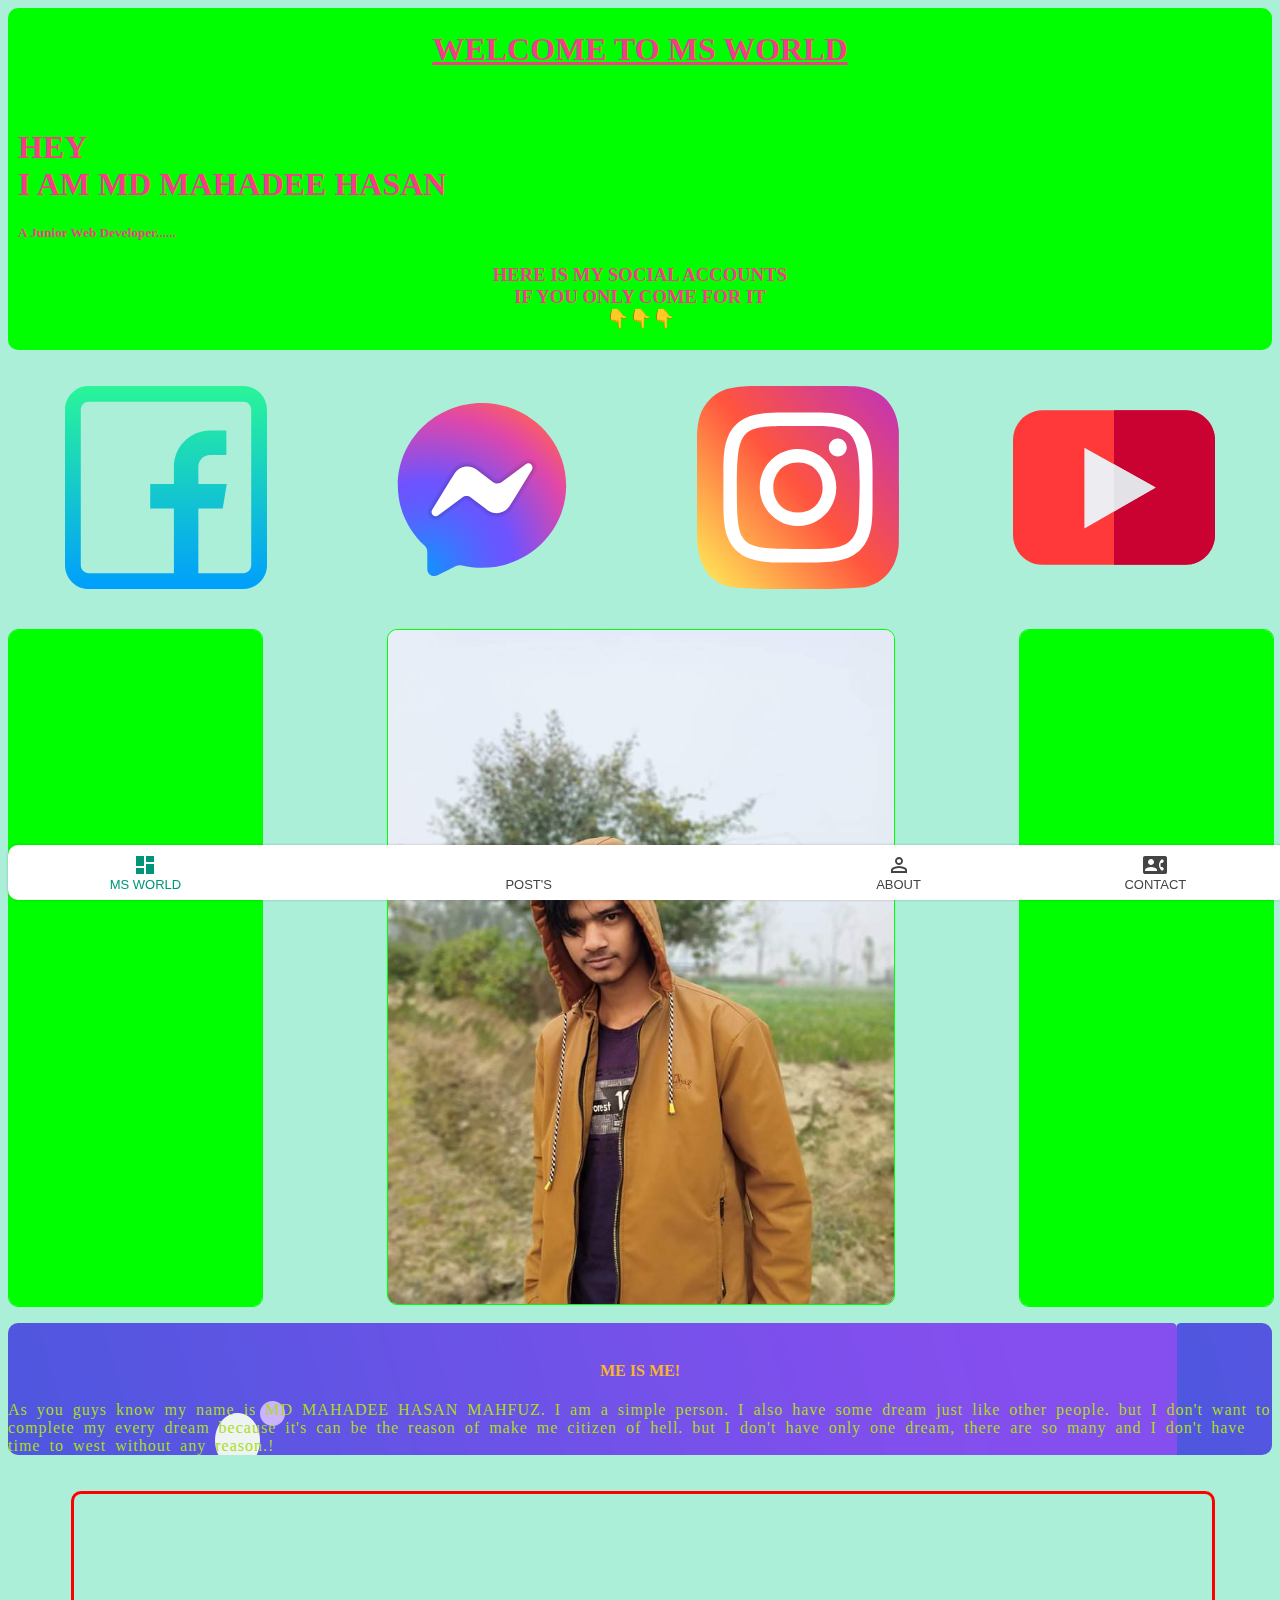
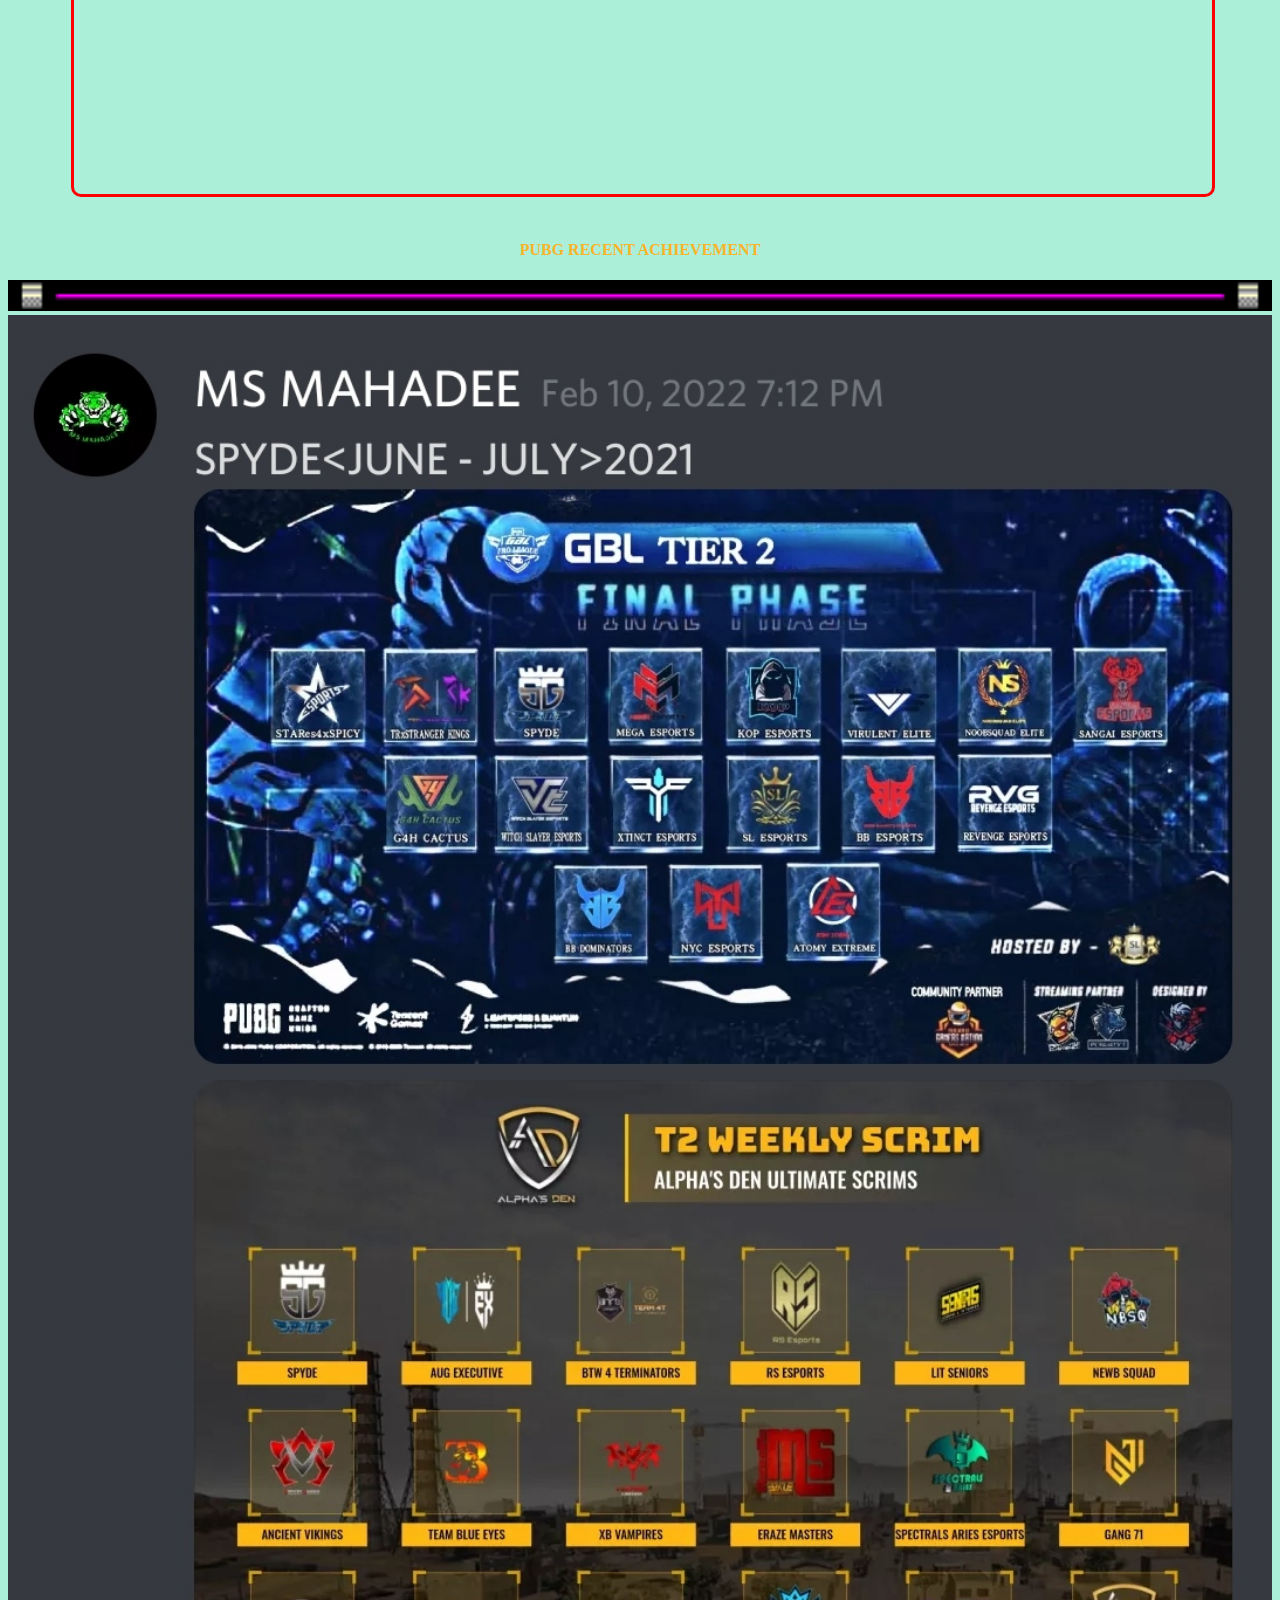
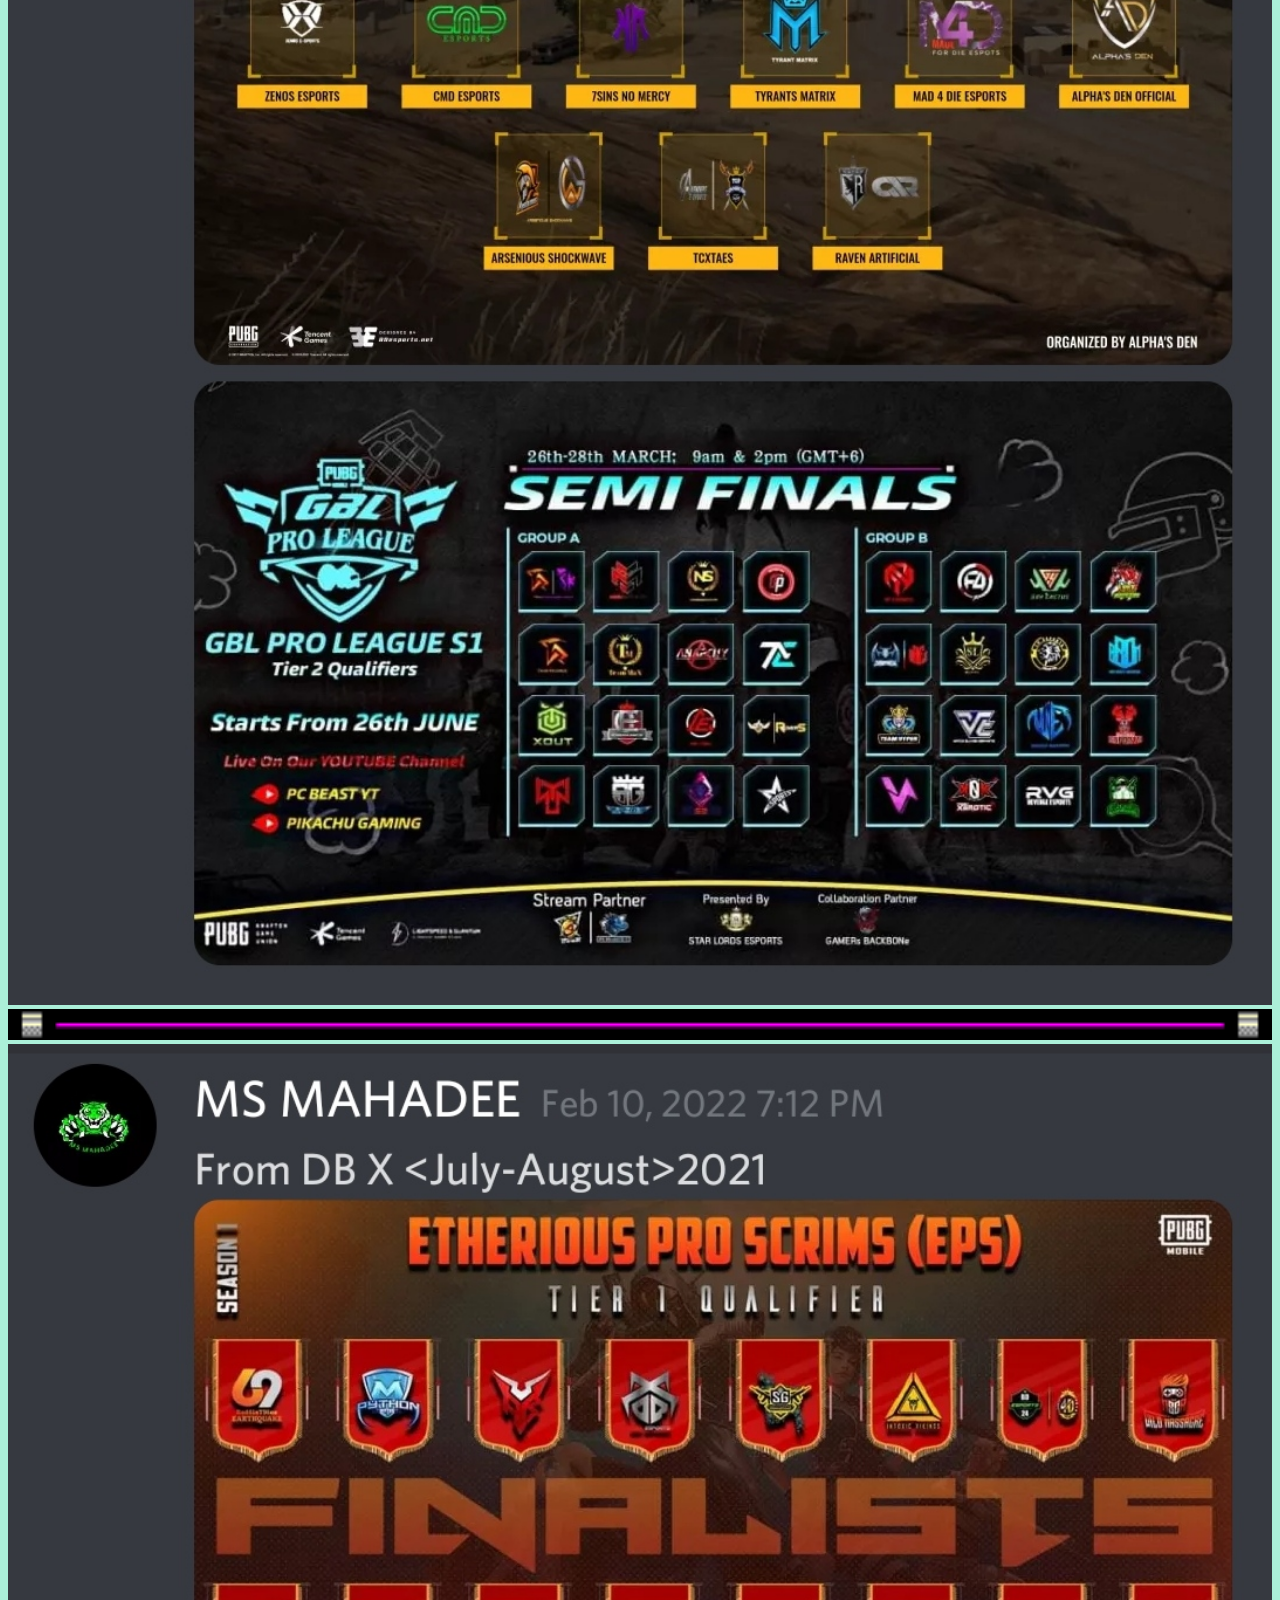
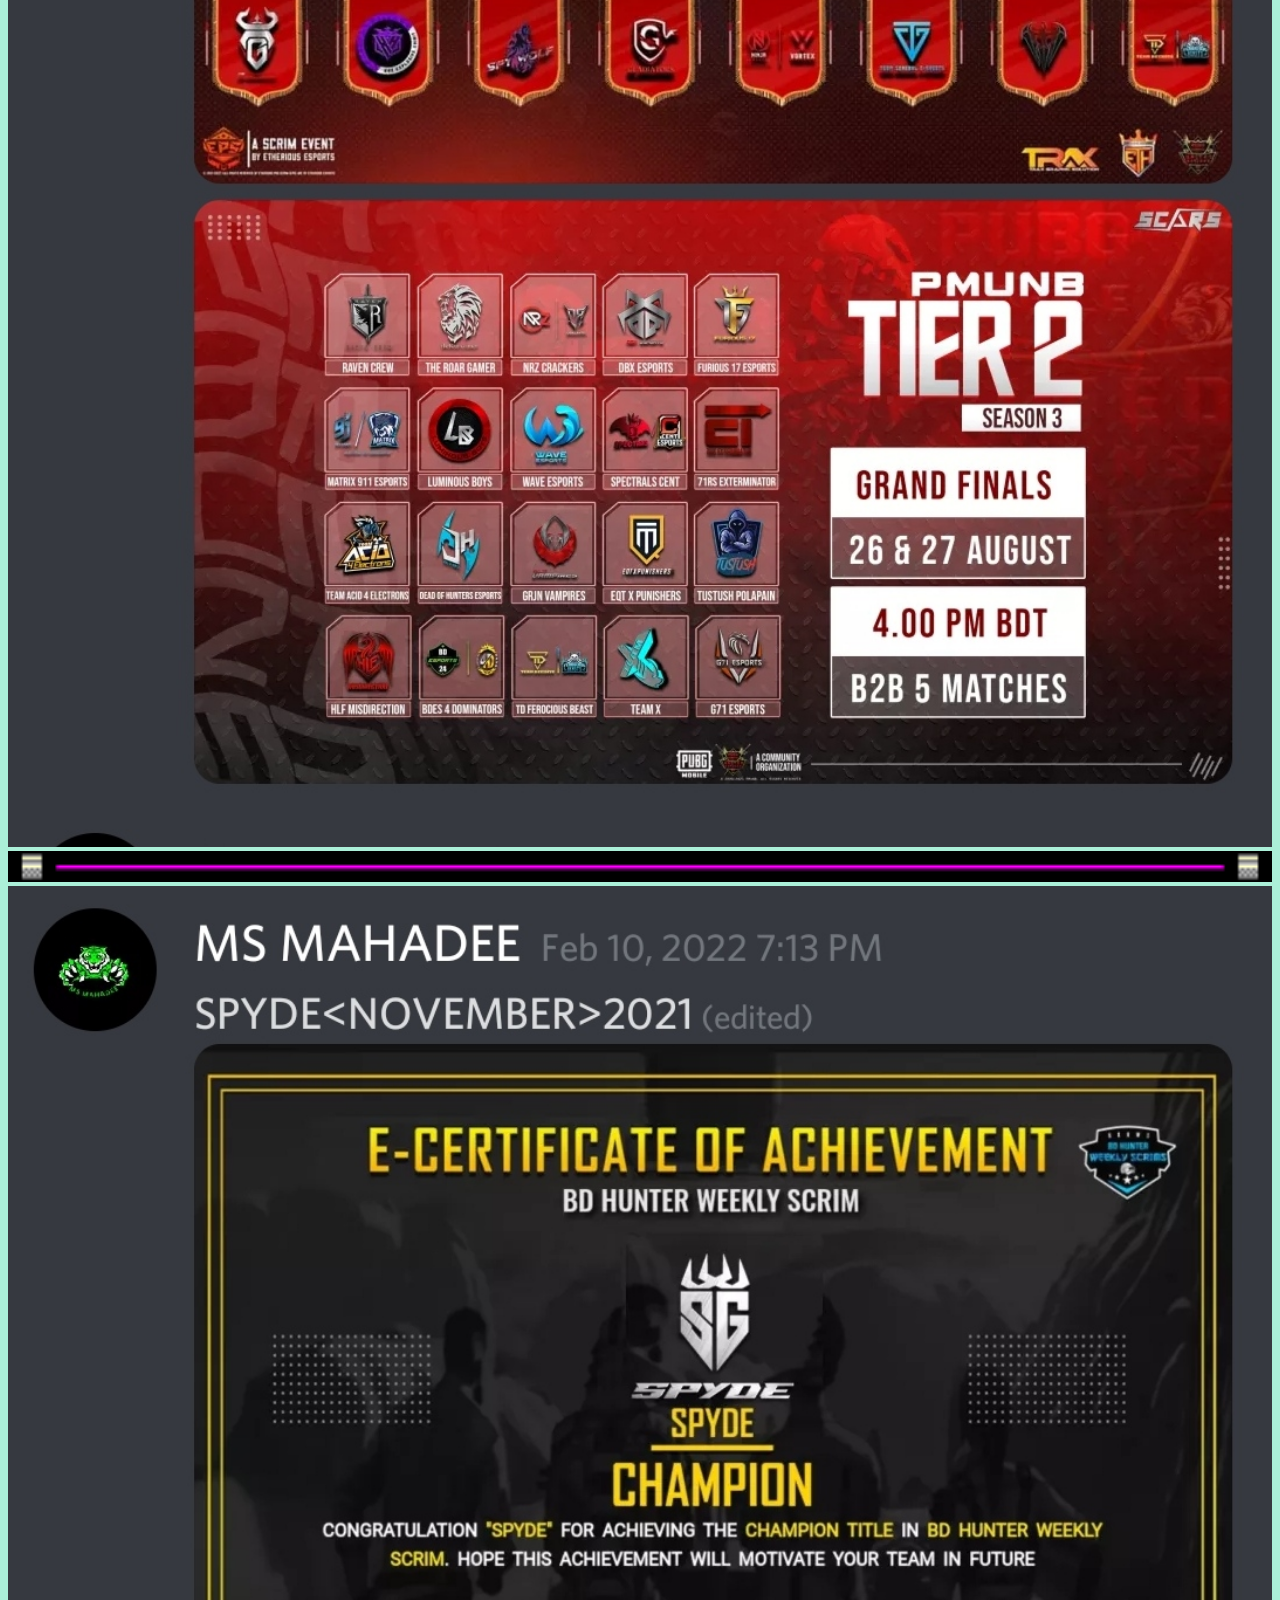
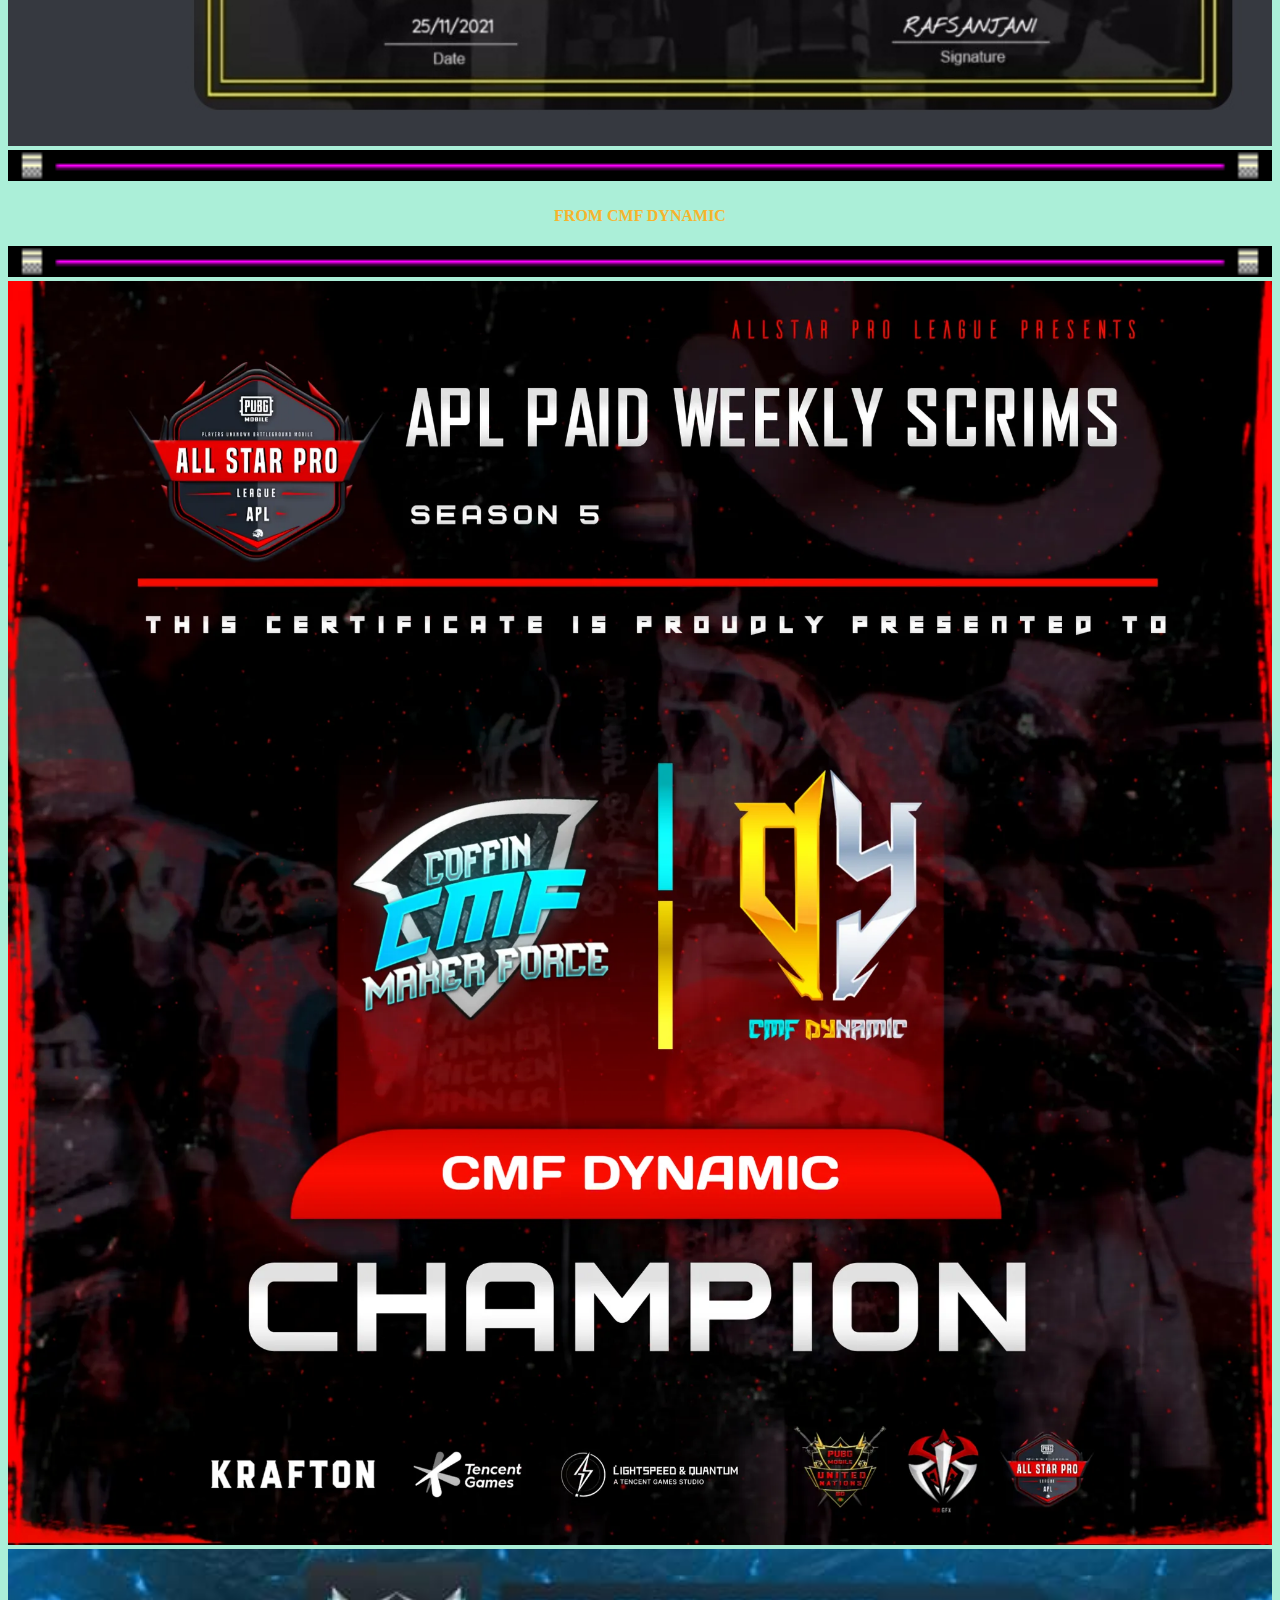
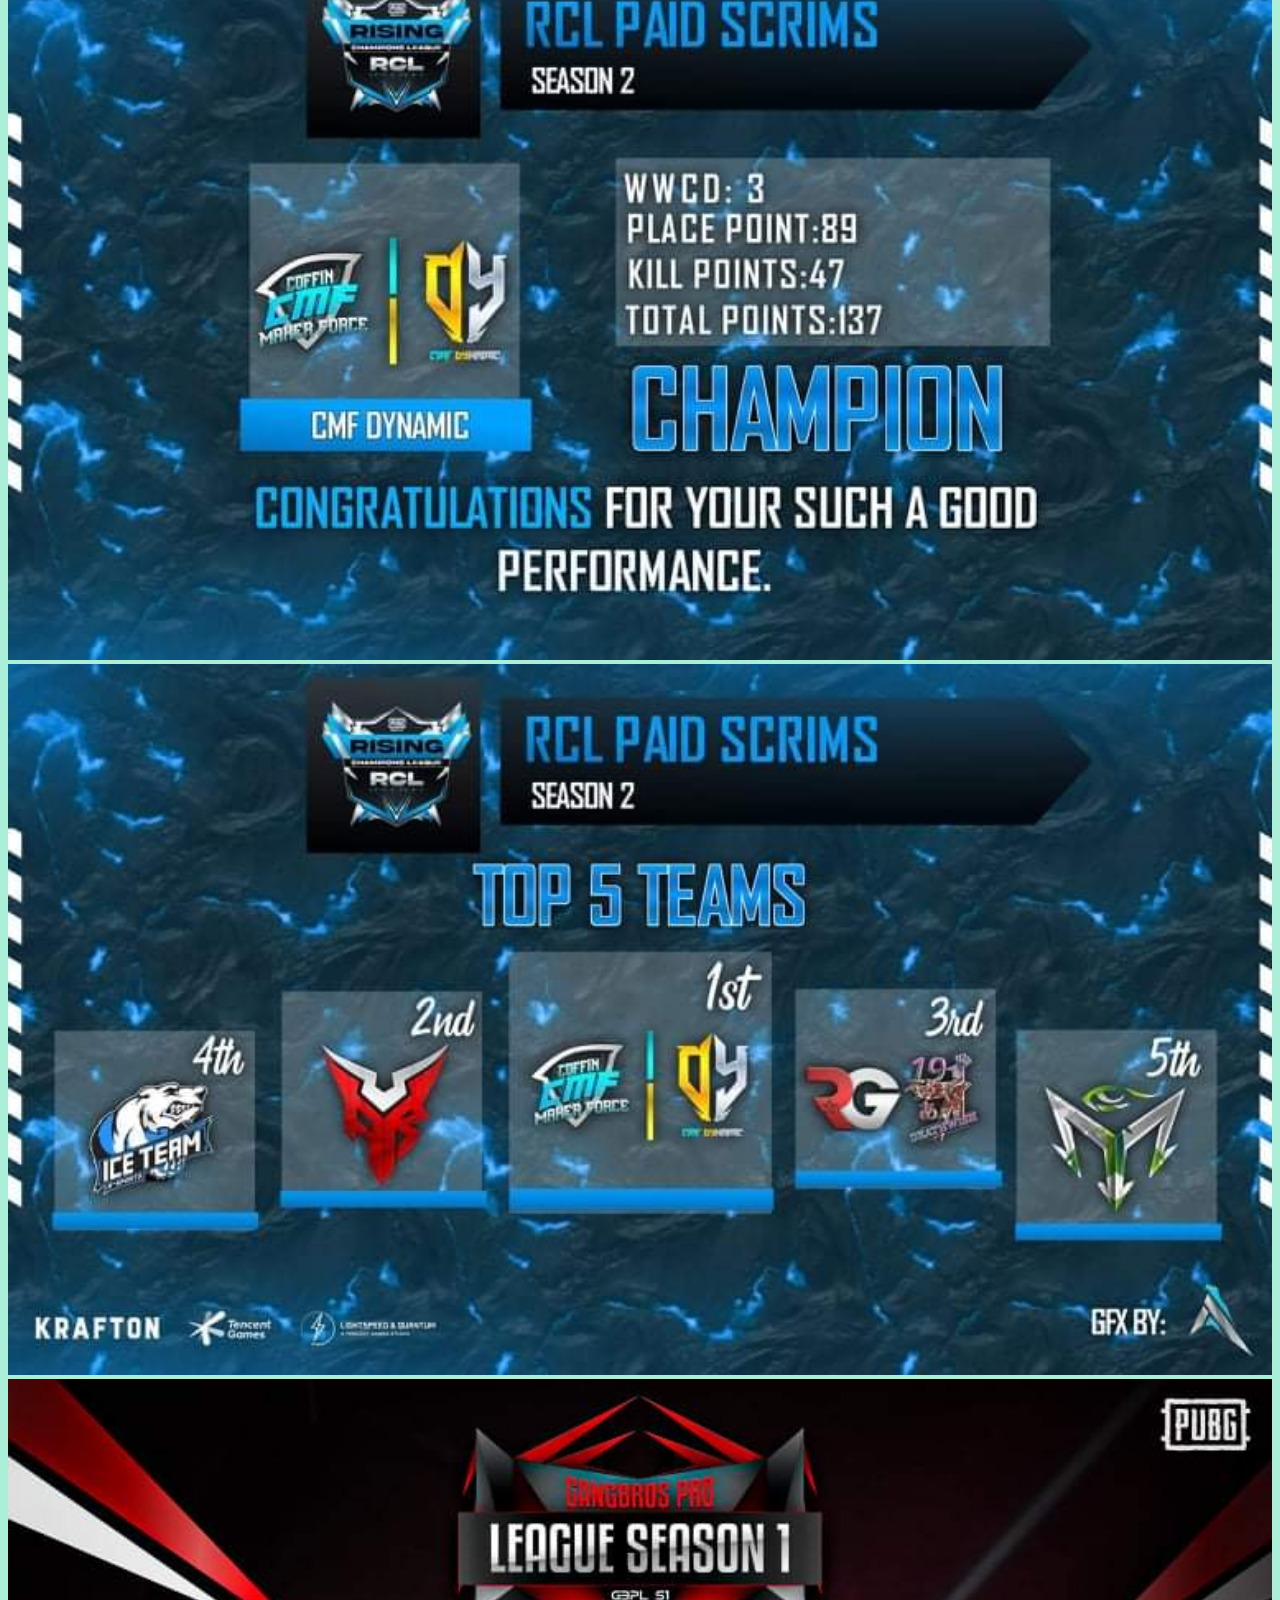
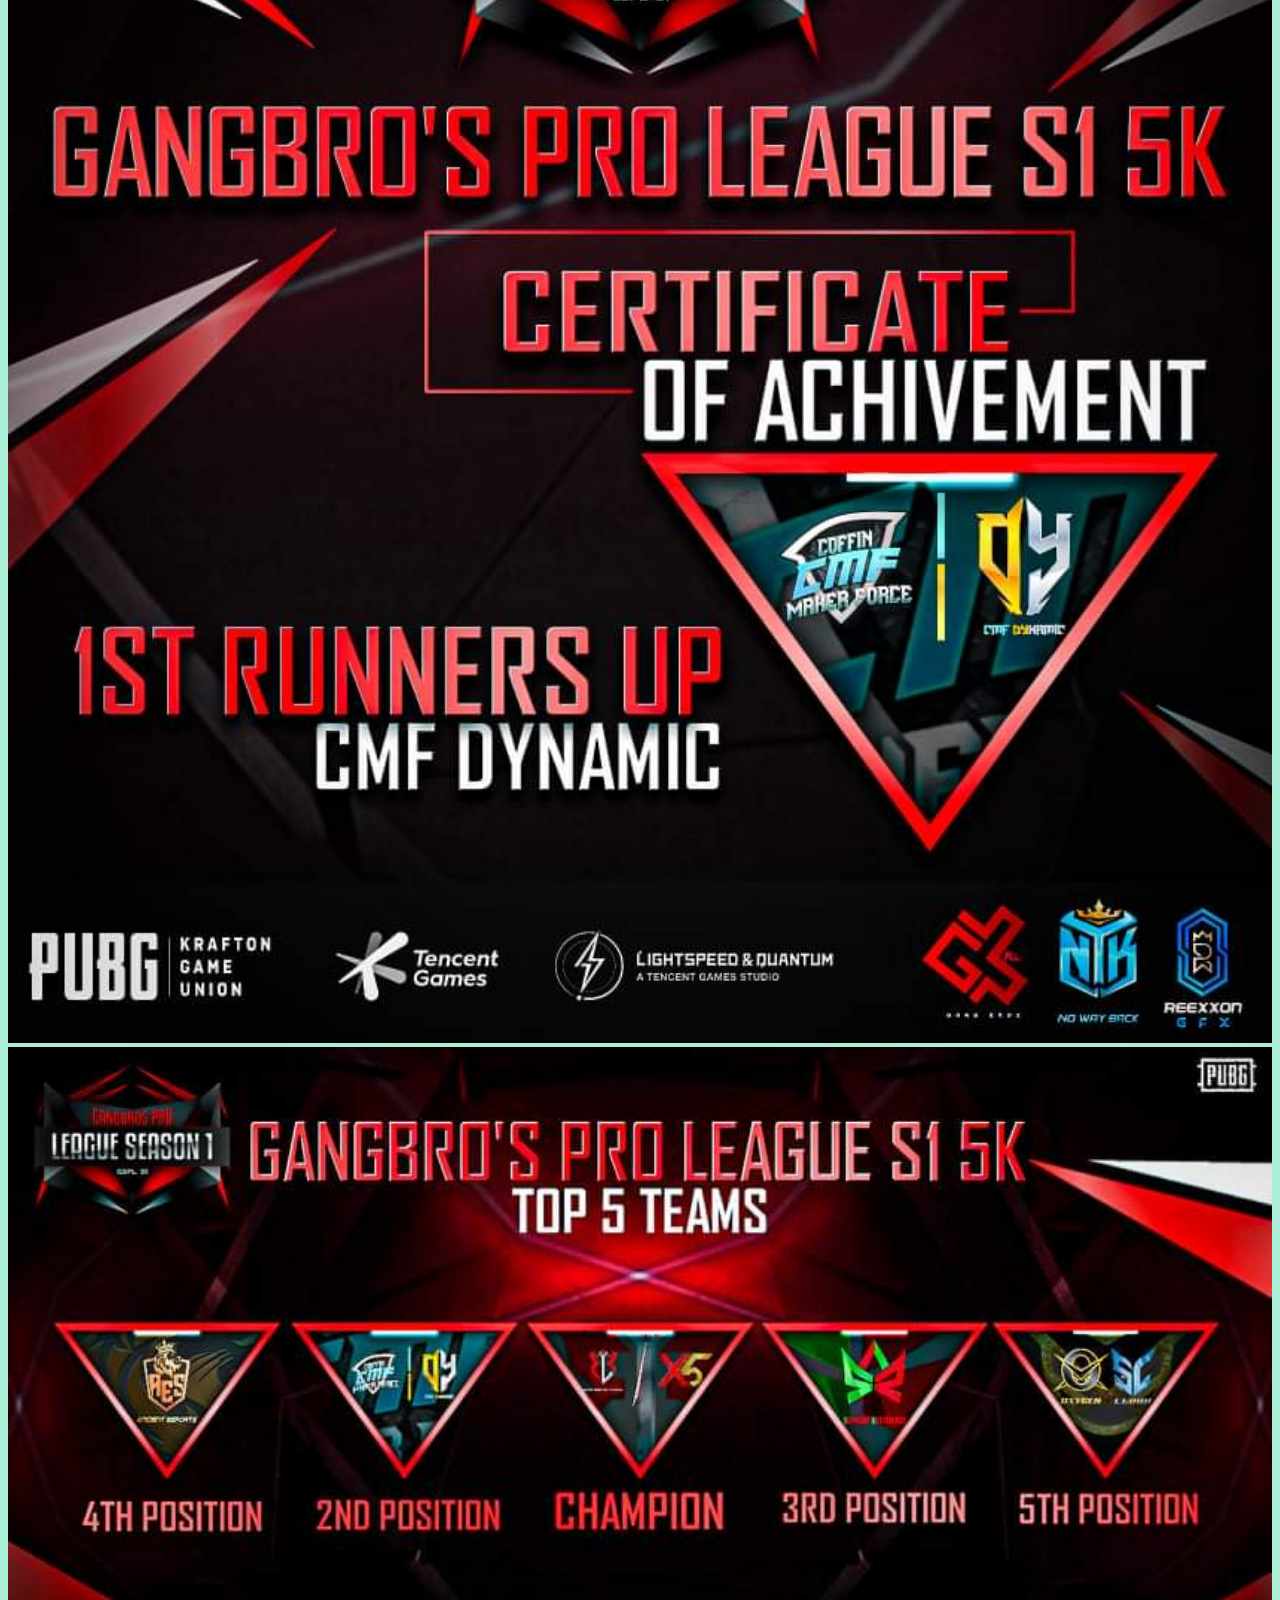
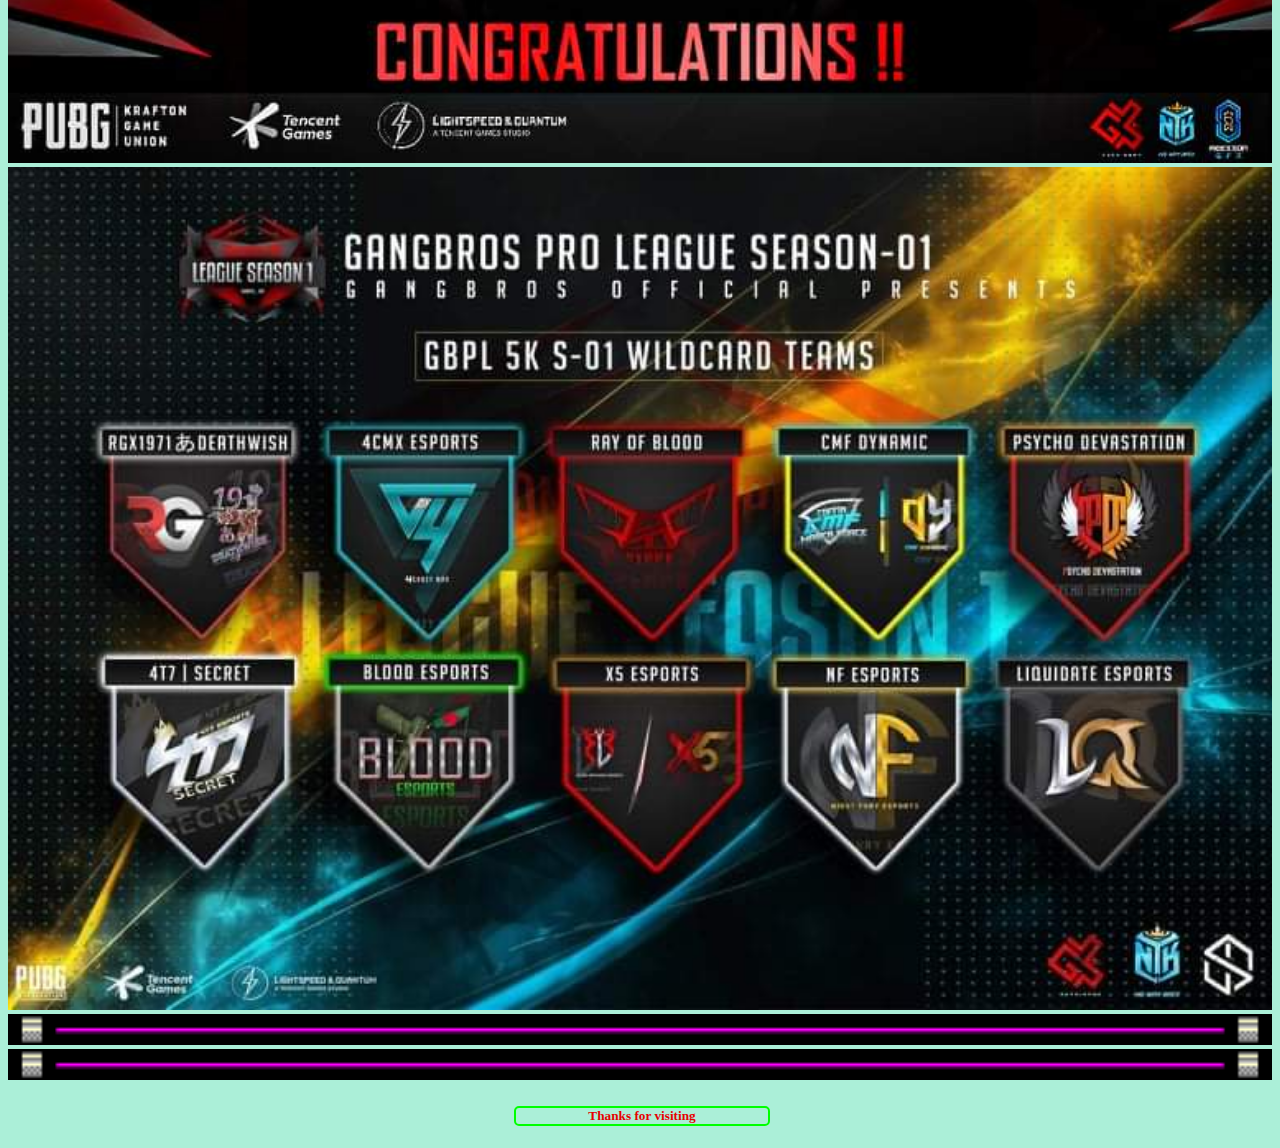
==== index.html @ 8af1c3a8 "nav" ====
<!DOCTYPE html>
<html lang="en">
<head>
  <meta charset="UTF-8">
  <meta name="viewport" content="width=device-width, initial-scale=1.0">
  <link rel="stylesheet" href="css/index1.css">
  <title>MS_MAHADEE</title>
  <link href="https://fonts.googleapis.com/icon?family=Material+Icons" rel="stylesheet">
  <link rel="shortcut icon" type="image" href="img/ms.png">
</head>
<body>
  <div class="header">
      <a href="index.html" class="nav active_nav">
        <i class="material-icons nav__icon">dashboard</i>
        <span>MS WORLD</span>
      </a>
      <a href="index4.html" class="nav">
        <i class="material-icons nav__icon">auto_awesome</i>
        <span>POST'S</span>
      </a>
      <a href="about.html" class="nav">
        <i class="material-icons nav__icon">perm_identity</i>
        <span>ABOUT</span>
      </a>
      <a href="contact.html" class="nav">
        <i class="material-icons nav__icon">contact_phone</i>
        <span>CONTACT</span>
      </a>
    <!--<a class="nav active_nav" id="nav1" href="index.html">
      <img src="svg/dashboard.svg" alt="">
      <span>msworld</span>
      </a>
    <a class="nav" id="nav4" href="index4.html">POSTS</a>
    <a class="nav" id="nav2" href="about.html">ABOUT</a>
    <a class="nav" id="nav3" href="contact.html">CONTACT</a>-->
  </div>
  <div class="container">
    <h1 style="text-align: center;" class="h1no1">WELCOME TO MS WORLD</h1><br>
    <h1>HEY<br>I AM MD MAHADEE HASAN</h1>
    <h5>A Junior Web Developer...... </h5>
    <h3 style="text-align:center;">HERE IS MY SOCIAL ACCOUNTS<br>IF YOU ONLY COME FOR IT<br>👇👇👇</h3>
  </div><br><br>
  <div class="icons">
    <a style="padding: 0px 10%;" href="https://www.facebook.com/mdmahadee.ms">
      <img border="0" alt="facebook" src="svg/facebook.svg" width="80%" height="auto">
    </a>
    <a style="padding: 0px 10%;" href="https://m.me/mdmahadee.ms">
      <img border="0" alt="facebook" src="svg/messenger.svg" width="80%" height="auto">
    </a>
    <a style="padding: 0px 10%;" href="https://www.instagram.com/mdmahadee_ms/">
      <img border="0" alt="instagram" src="svg/instagram.svg" width="80%" height="auto">
    </a>
    <a style="padding: 0px 10%;" href="https://youtube.com/channel/UC2fV2w40BQbC1uJ2sHAX72g">
      <img border="0" alt="youtube" src="svg/youtube.svg" width="80%" height="auto">
    </a><br><br>
  </div>
  <profile class="profile1">
    <img class="imgme1"src="img/lime.png" height="100%">
    <img class="imgme1"src="img/me1.jpg">
    <img class="imgme1"src="img/lime.png" height="100%">
  </profile><br>
  <div class="me">
  <br><h4>ME IS ME!</h4>
  <p1>As you guys know my name is MD MAHADEE HASAN MAHFUZ. I am a simple person. I also have some dream just like other people. but I don't want to complete my every dream because it's can be the reason of make me citizen of hell. but I don't have only one dream, there are so many and I don't have time  to west without any reason.!</p1>
  </div>
  <br>
  <br>
  <iframe width="90%" height="300px"
    src="https://www.youtube.com/embed/FETrwEu70_I">
  </iframe>
  <br><br>
  <div class="achievement">
    <h4>PUBG RECENT ACHIEVEMENT</h4>
    <img src="img/LIGHT.gif">
    <img src="img/1.png">
    <img src="img/LIGHT.gif">
    <img src="img/2.png">
    <img src="img/LIGHT.gif">
    <img src="img/3.png">
    <img src="img/LIGHT.gif">
    <h4 class="CD">FROM CMF DYNAMIC</h4>
    <img src="img/LIGHT.gif">
    <img src="img/4.png">
    <img src="img/5-1.png">
    <img src="img/5-2.png">
    <img src="img/6-1.png">
    <img src="img/6-2.png">
    <img src="img/6-3.png">
    <img src="img/LIGHT.gif">
    <img src="img/LIGHT.gif">
  </div>
  <h5 id="end">Thanks for visiting</h5>
</body>
</html>
---- css/index1.css ----
body {
  background-color:#abefd8;
  width: device-width;
  height: auto;
}
.header{
  position: fixed;
  border-radius: 10px;
    bottom: 0;
    width: 100%;
    height: 55px;
    box-shadow: 0 0 3px rgba(0, 0, 0, 0.2);
    background-color: #ffffff;
    display: flex;
    overflow-x: auto;
}
.nav{
  display: flex;
    flex-direction: column;
    align-items: center;
    justify-content: center;
    flex-grow: 1;
    min-width: 50px;
    overflow: hidden;
    white-space: nowrap;
    font-family: sans-serif;
    font-size: 13px;
    color: #444444;
    text-decoration: none;
    -webkit-tap-highlight-color: transparent;
    transition: background-color 0.1s ease-in-out;
}
.nav:hover {
    background-color: #eeeeee;
}

.active_nav{
    color: #009578;
}
.nav__icon{
  font-size: 18px;
}
/*
#nav1{
  text-decoration: none;
  color: lime;
  border: solid 2px green;
  border-radius: 5px;
  background-color: #ff007e;
}
#nav2{
  color: red;
  text-decoration: none;
  border:solid 2px green;
  border-radius: 5px;
}
#nav3{
  color: red;
  text-decoration: none;
  border:solid 2px green;
  border-radius: 5px;
}
#nav4{
  color: red;
  text-decoration: none;
  border:solid 2px green;
  border-radius: 5px;
}*/
.h1no1 {
  text-decoration-line: underline;
}
.container {
  border-radius: 10px;
  color: #f63c87;
  background-color:lime;
  height: auto;
  padding: 2px 10px;
}
.icons {
  display: grid;
  grid-template-columns: 25% 25% 25% 25%;
  text-align: center;
  width: device-width;
}
.profile1{
  display: grid;
  grid-template-columns: 20% 40% 20%;
  grid-column-gap: 10%;
}
.profile1 img {
  border: 1px solid lime;
  border-radius: 10px;
  width: 100%;
} 


h4{
  text-align: center;
  color: #f7b42d;
}
.me{
  background-image: url('../img/subscribe-bg.png');
  border-radius: 10px;
}
p1{
  text-align: center;
  color: #abdd18;
  word-spacing: 4px;
  letter-spacing: 1px;
}
iframe{
  margin-left: 5%;
  border: solid red;
  border-radius: 10px;
}
.achievement img{
  width: 100%;
  height: auto;
}
#end{
  margin-left: 40%;
  text-align: center;
  height: auto;
  width: 20%;
  color:#e60000;
  border: 2px solid lime;
  border-radius: 5px;
}
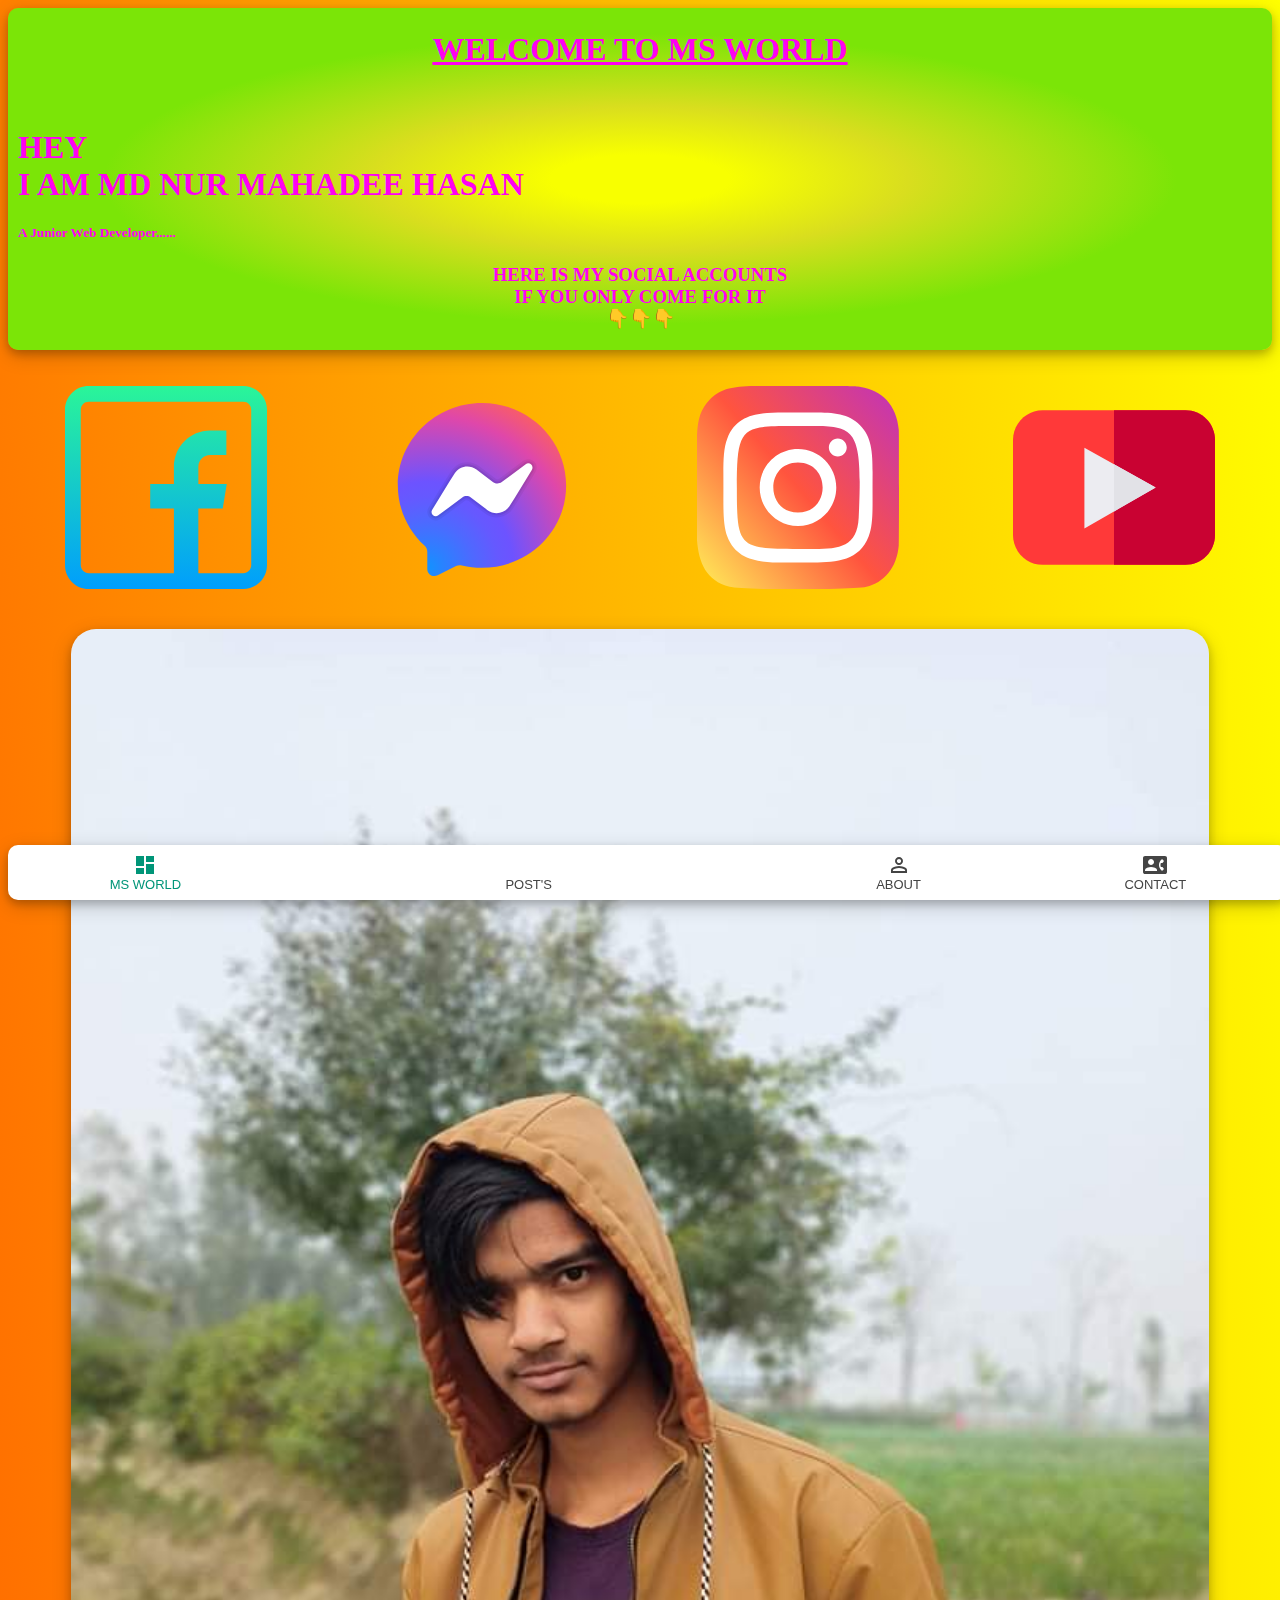
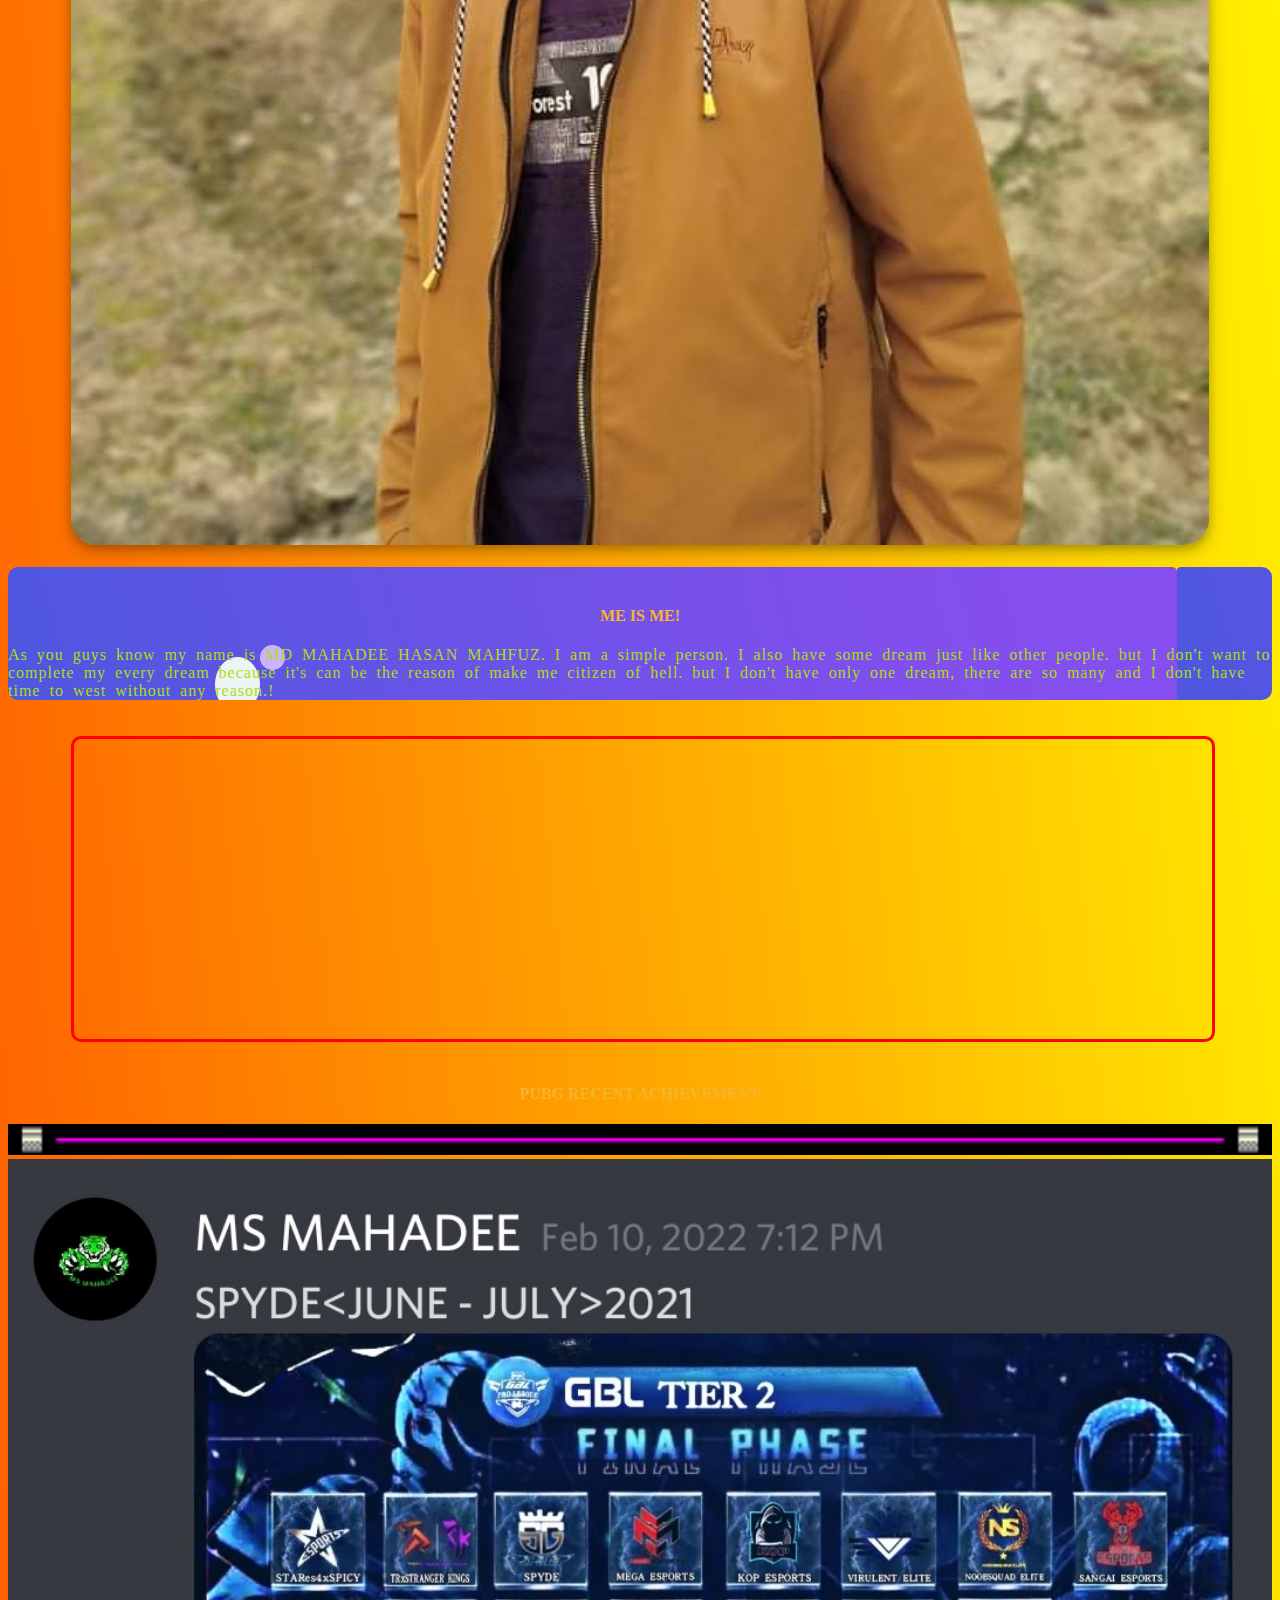
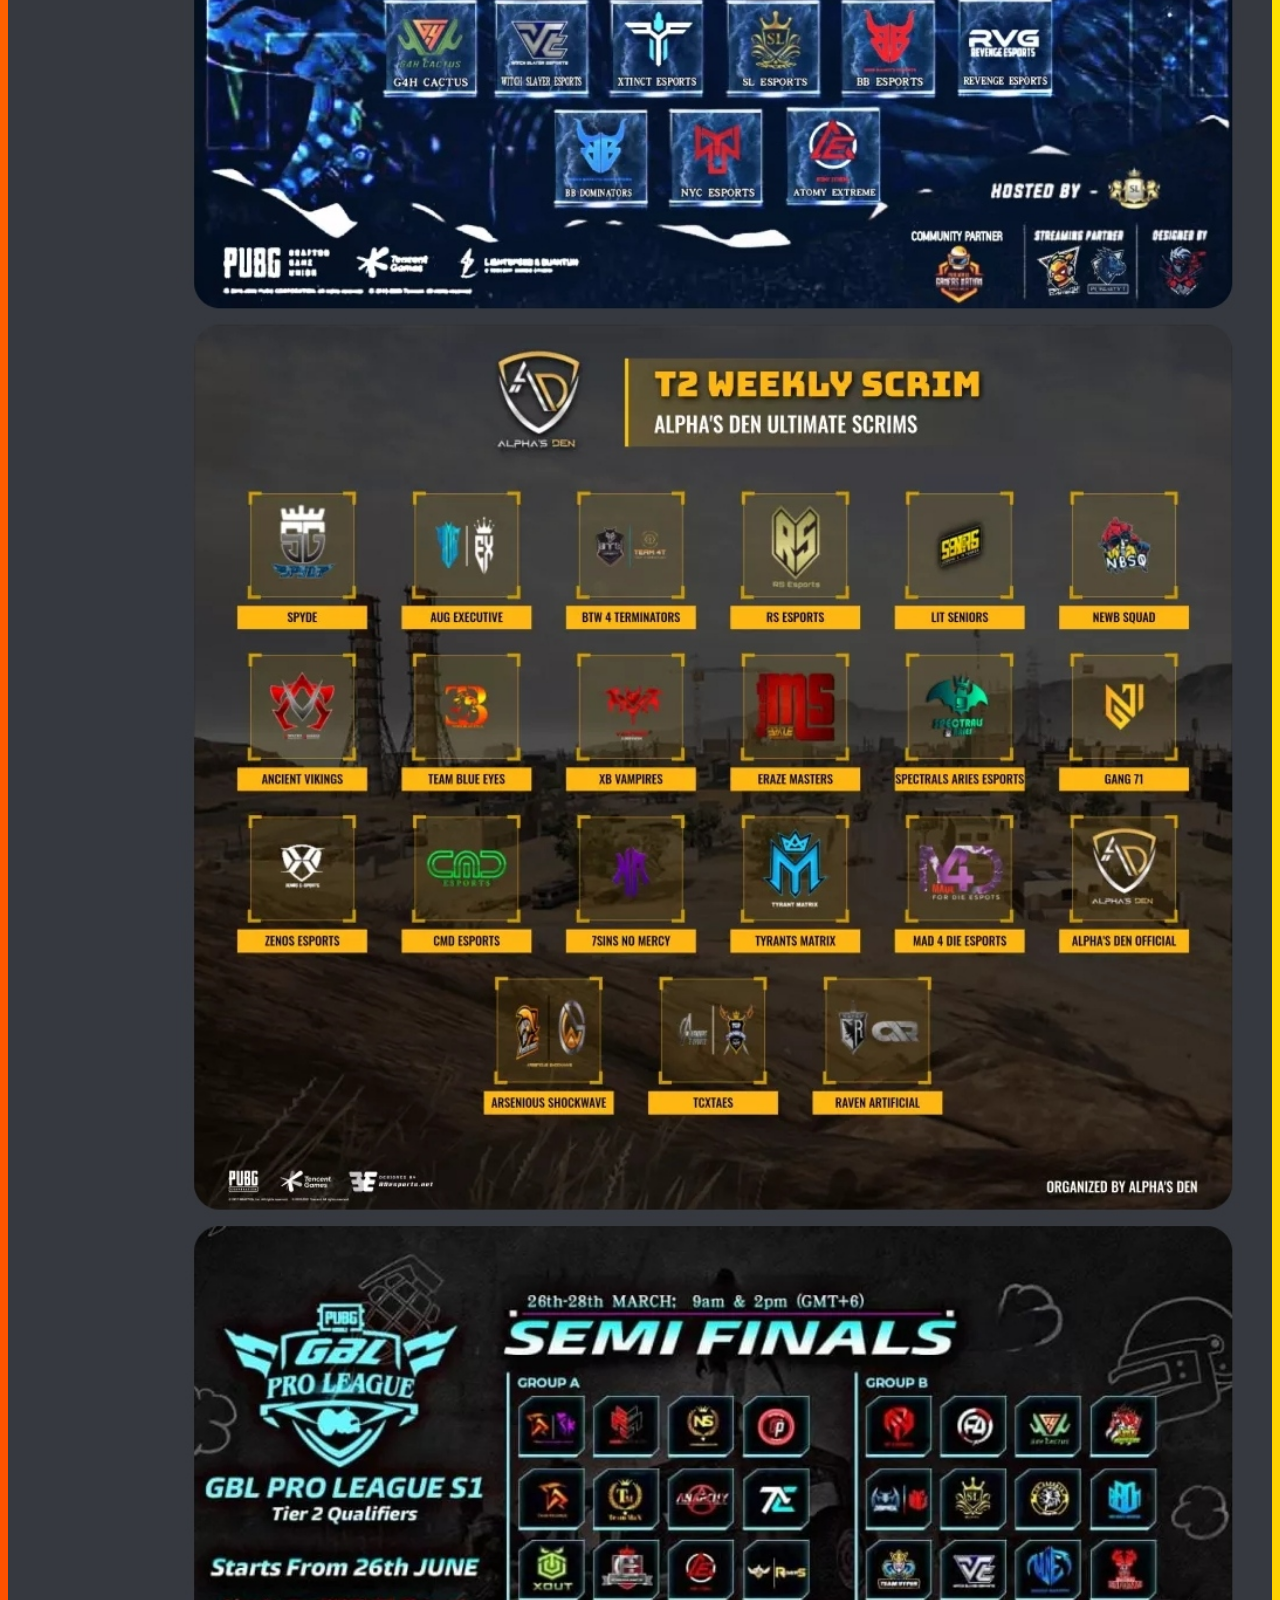
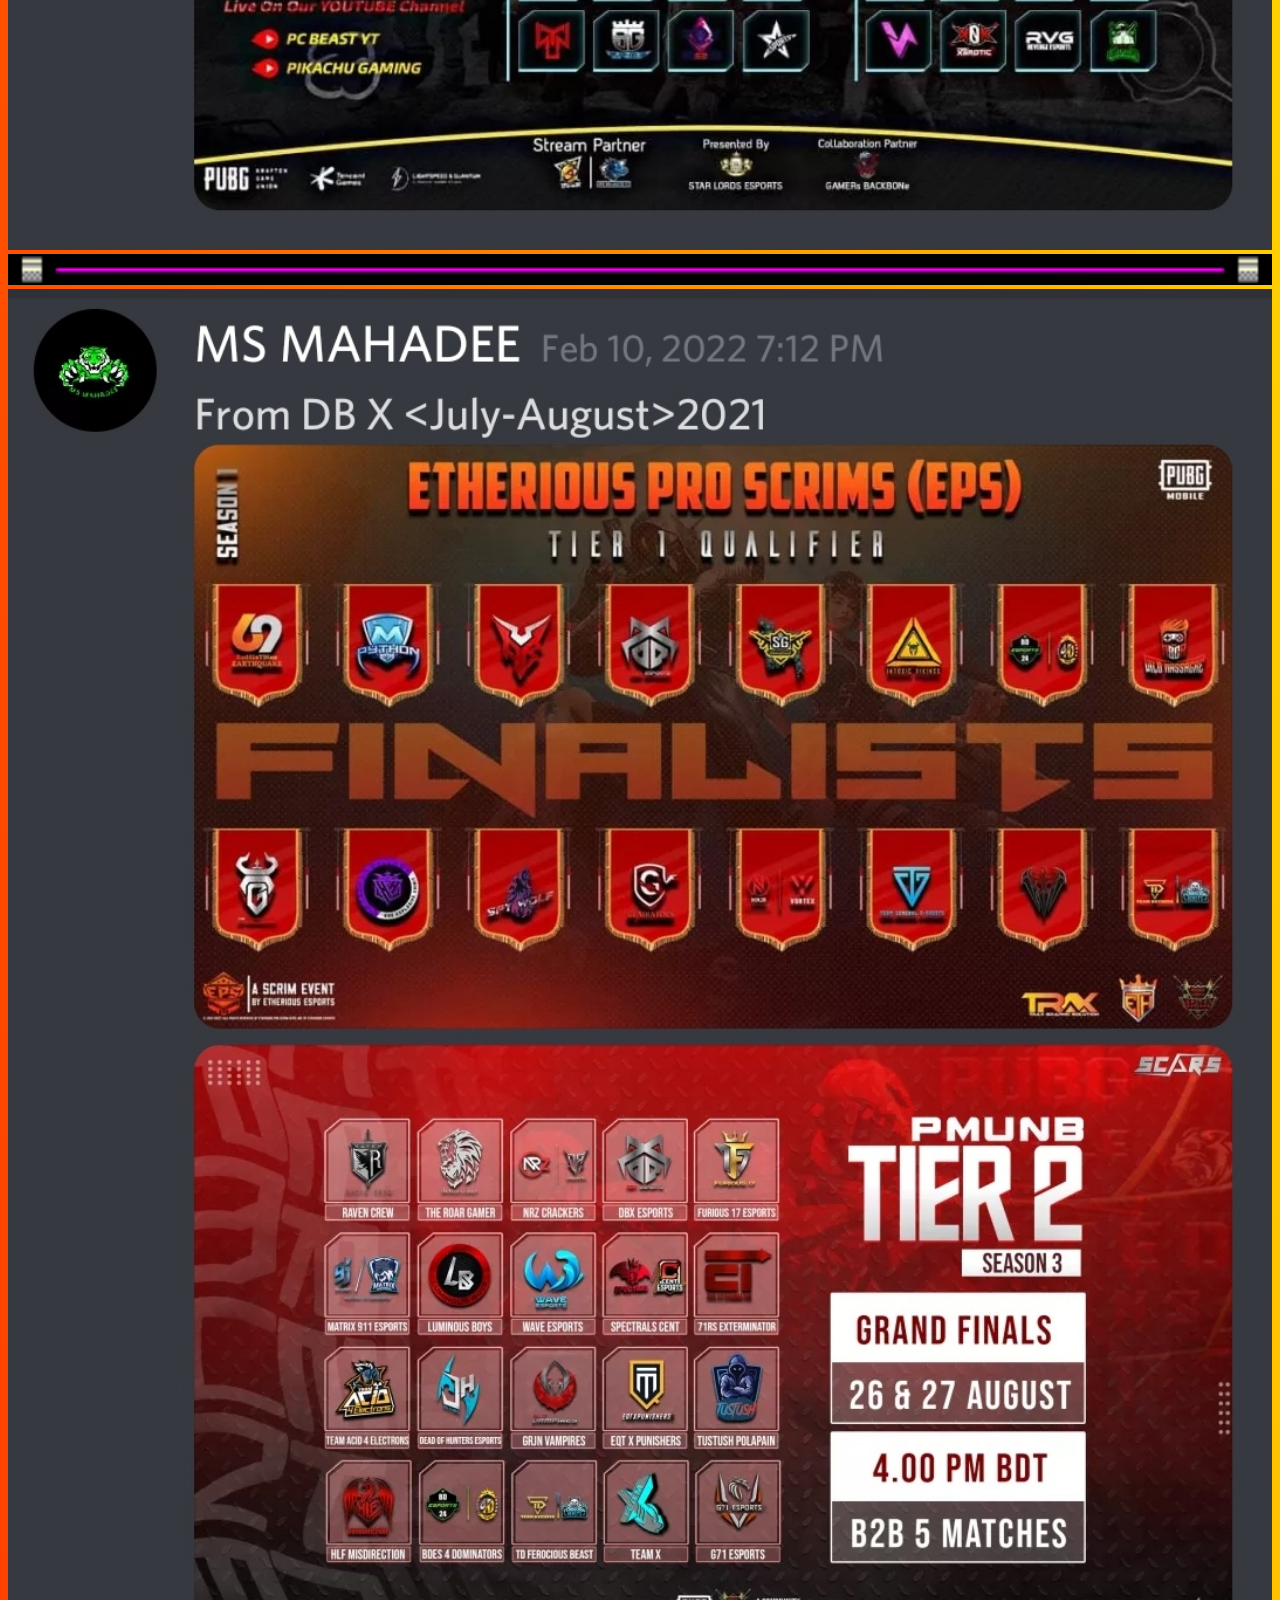
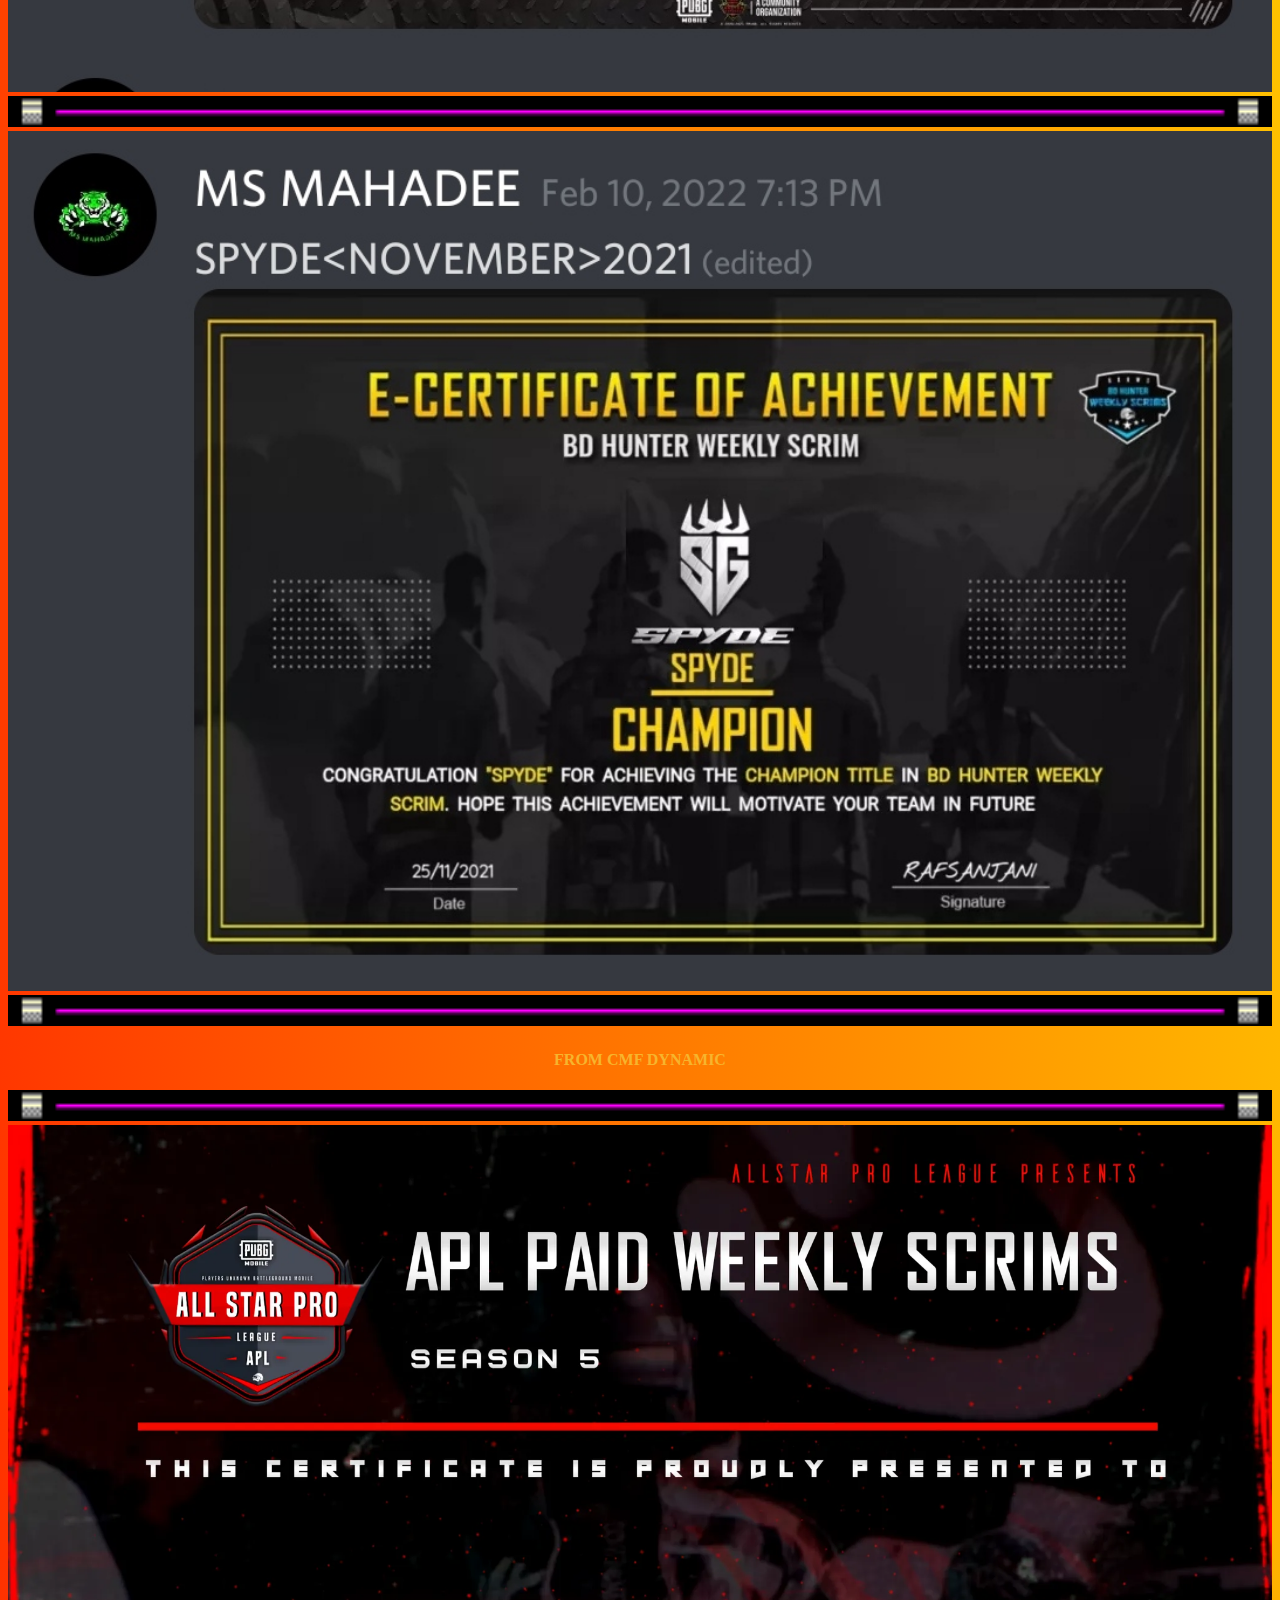
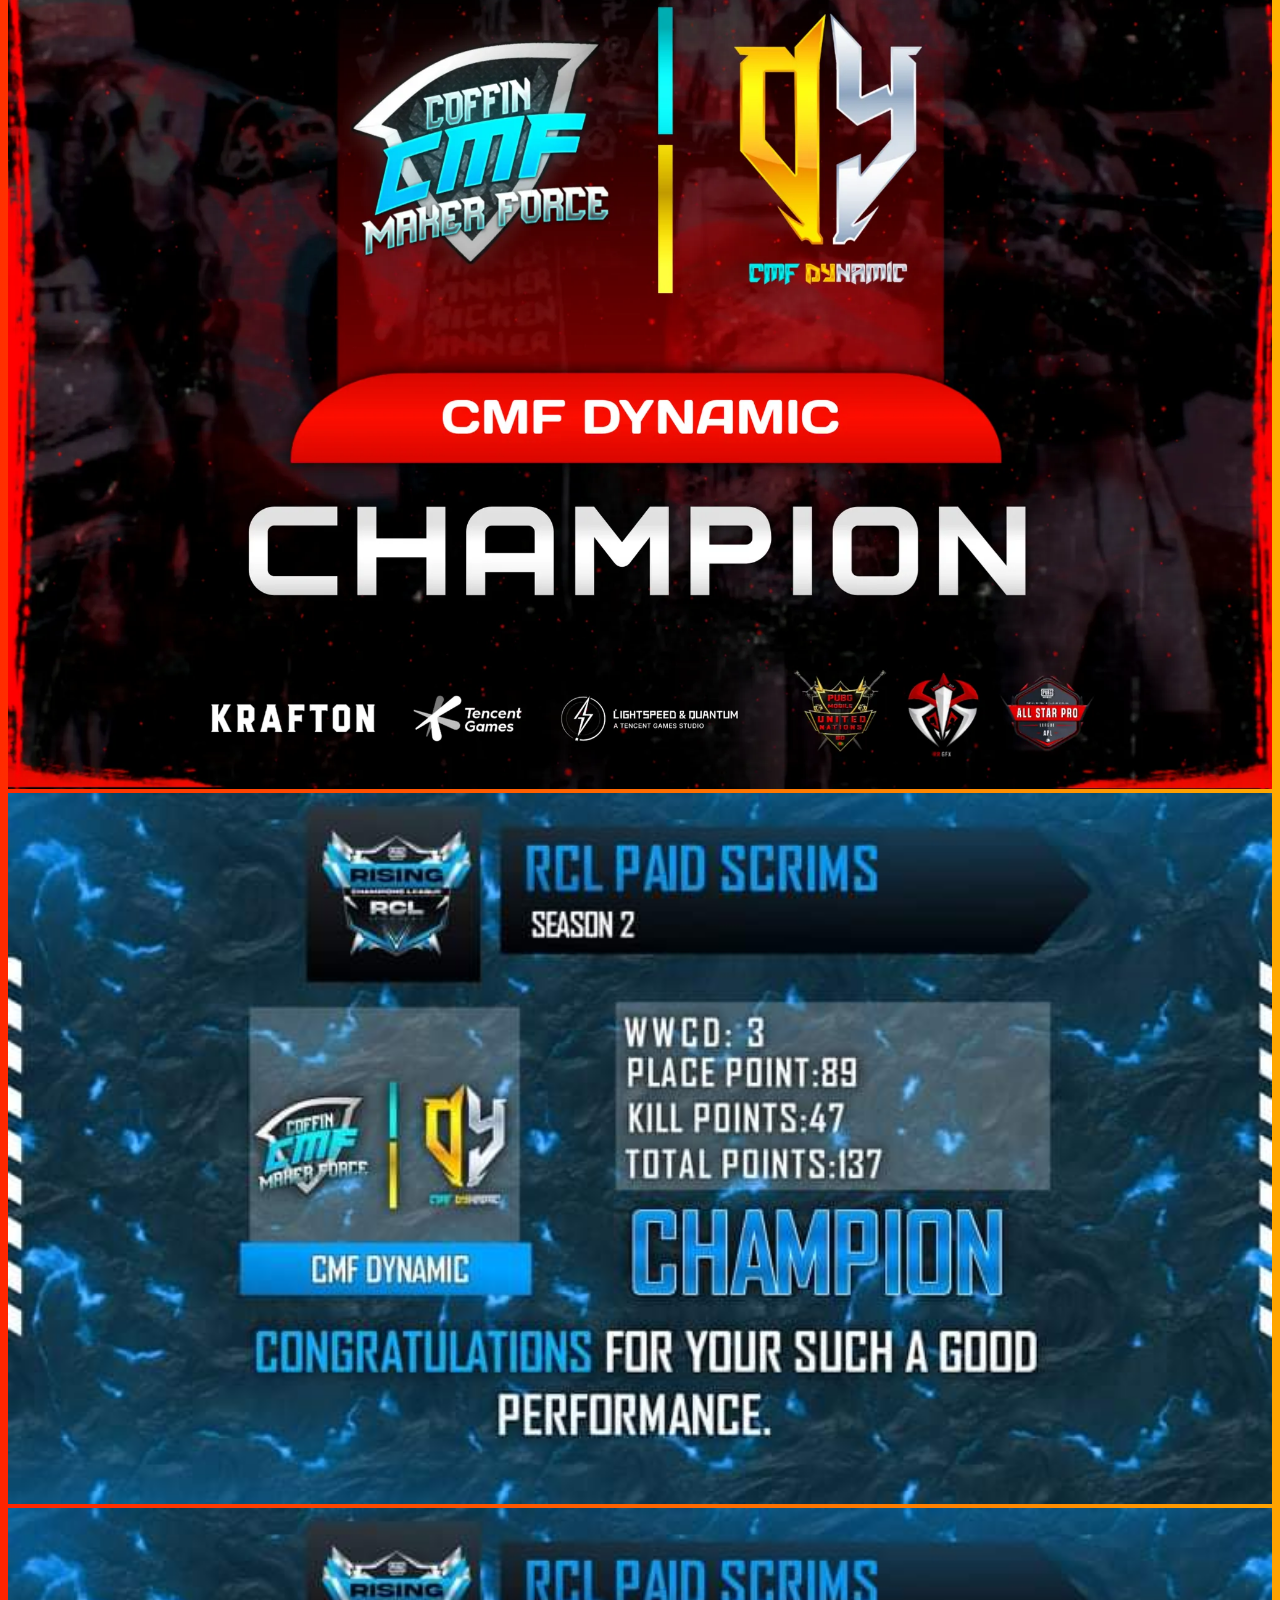
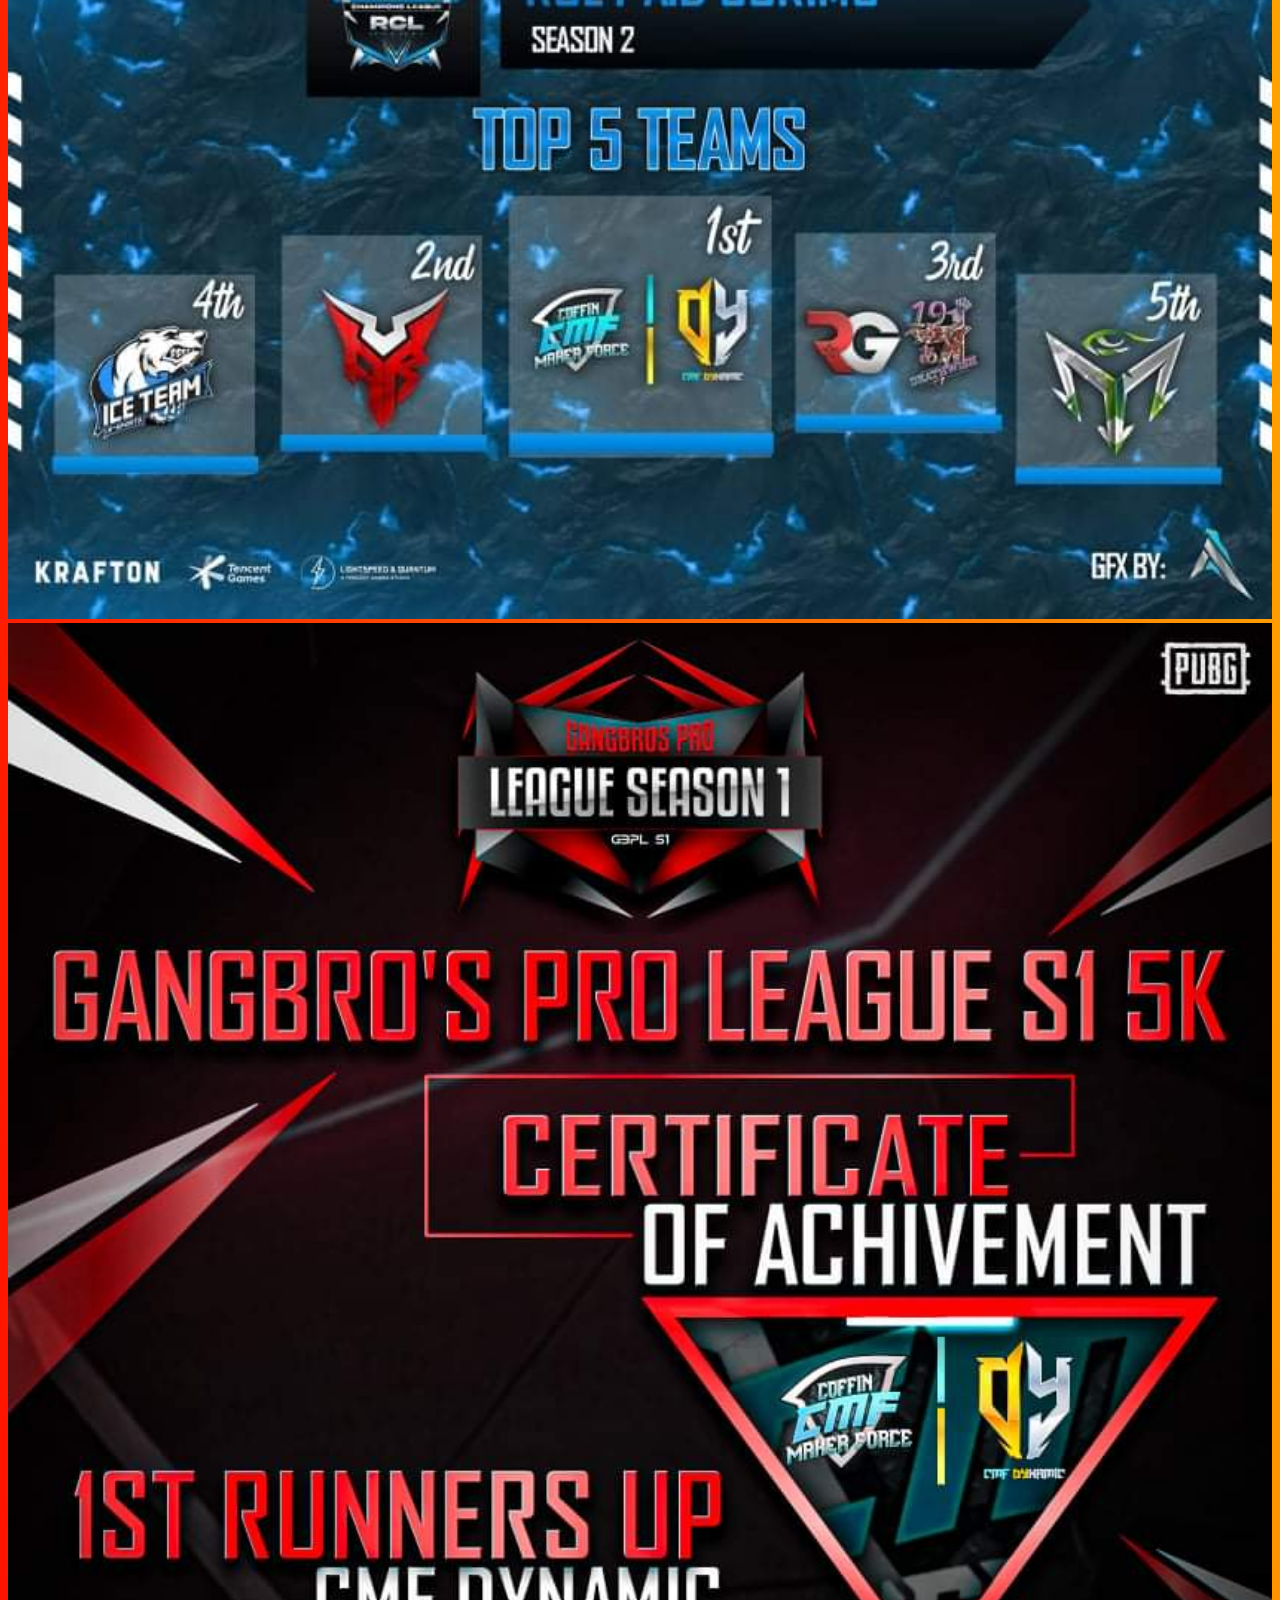
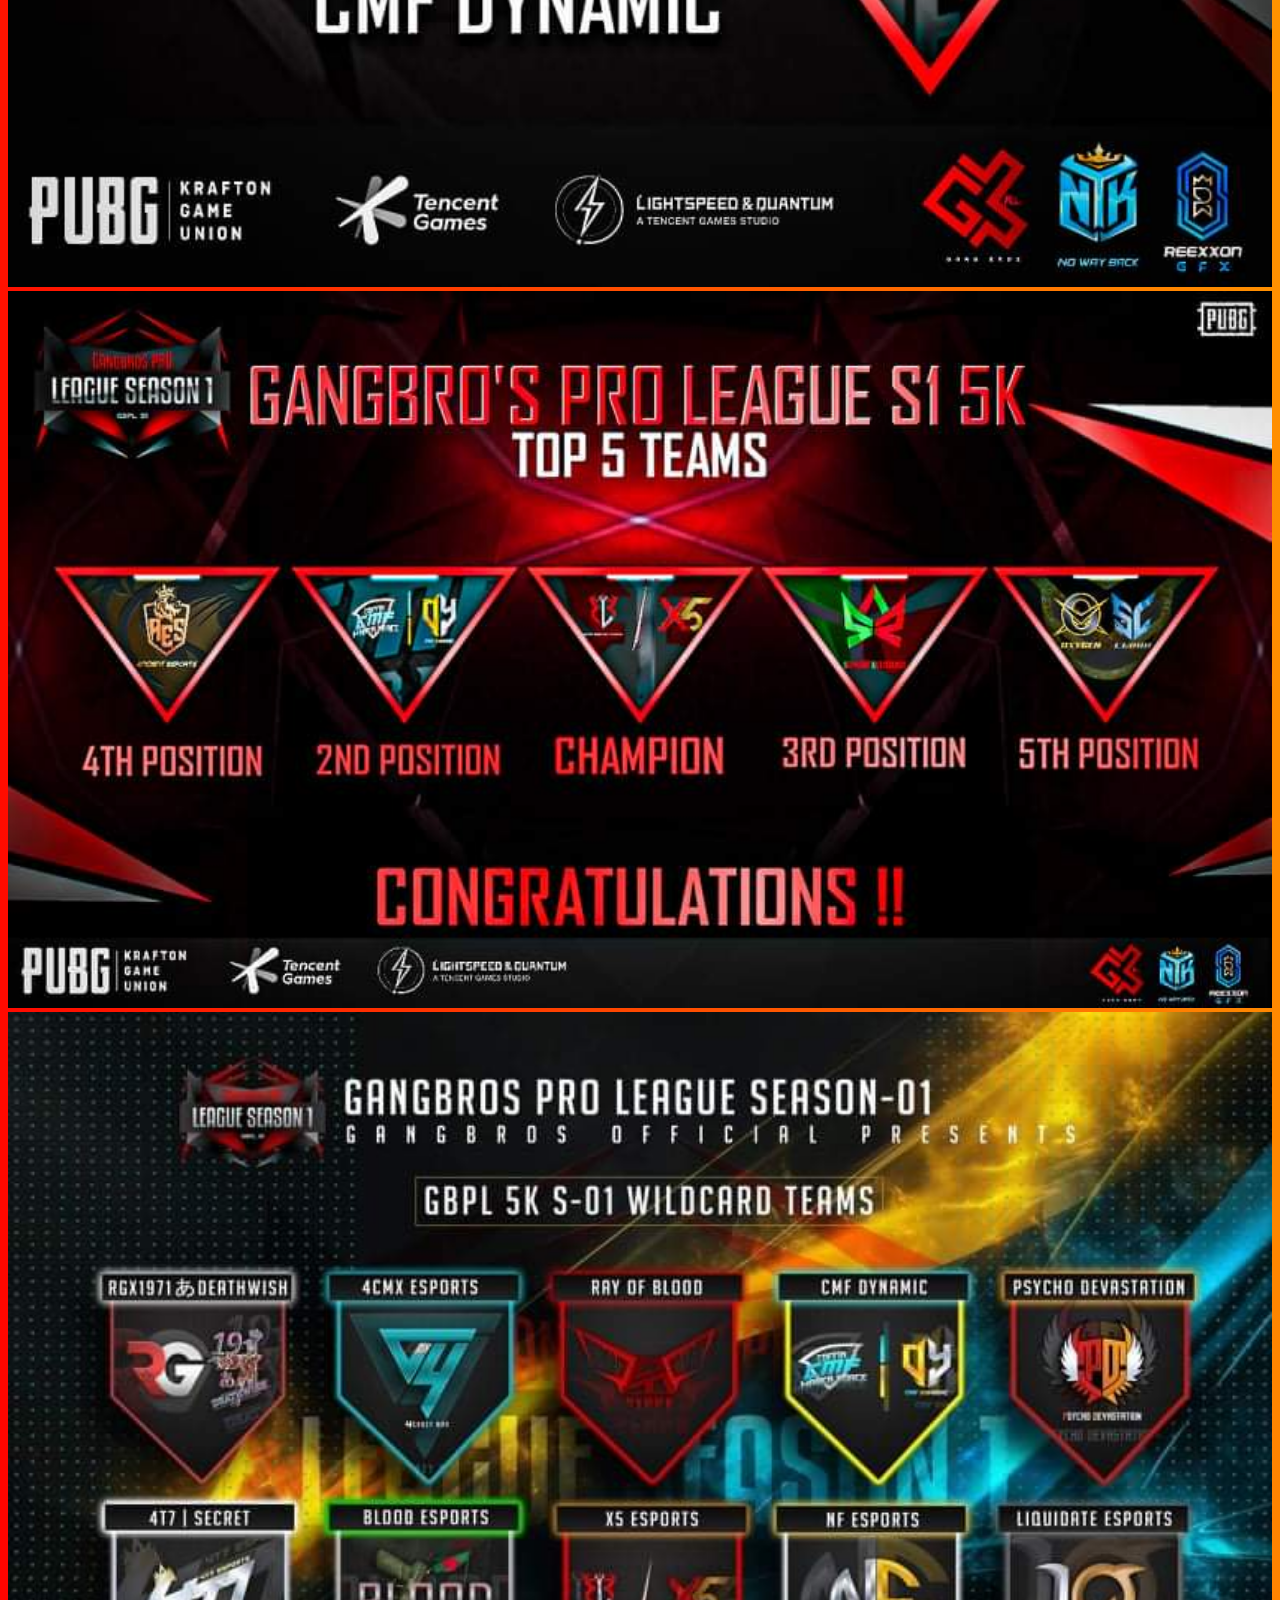
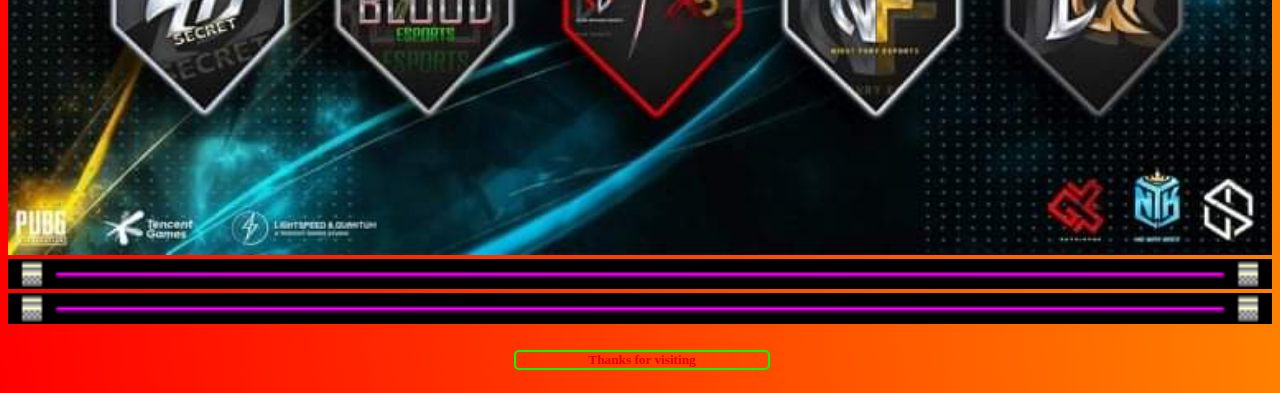
==== commit 5a1483e2: "ooo" ====
--- a/index.html
+++ b/index.html
@@ -36,7 +36,7 @@
   </div>
   <div class="container">
     <h1 style="text-align: center;" class="h1no1">WELCOME TO MS WORLD</h1><br>
-    <h1>HEY<br>I AM MD MAHADEE HASAN</h1>
+    <h1>HEY<br>I AM MD NUR MAHADEE HASAN</h1>
     <h5>A Junior Web Developer...... </h5>
     <h3 style="text-align:center;">HERE IS MY SOCIAL ACCOUNTS<br>IF YOU ONLY COME FOR IT<br>👇👇👇</h3>
   </div><br><br>
@@ -52,13 +52,11 @@
     </a>
     <a style="padding: 0px 10%;" href="https://youtube.com/channel/UC2fV2w40BQbC1uJ2sHAX72g">
       <img border="0" alt="youtube" src="svg/youtube.svg" width="80%" height="auto">
-    </a><br><br>
-  </div>
+    </a><br>
+  </div><br>
   <profile class="profile1">
-    <img class="imgme1"src="img/lime.png" height="100%">
     <img class="imgme1"src="img/me1.jpg">
-    <img class="imgme1"src="img/lime.png" height="100%">
-  </profile><br>
+  </profile><br><br>
   <div class="me">
   <br><h4>ME IS ME!</h4>
   <p1>As you guys know my name is MD MAHADEE HASAN MAHFUZ. I am a simple person. I also have some dream just like other people. but I don't want to complete my every dream because it's can be the reason of make me citizen of hell. but I don't have only one dream, there are so many and I don't have time  to west without any reason.!</p1>
--- a/css/index1.css
+++ b/css/index1.css
@@ -1,5 +1,5 @@
 body {
-  background-color:#abefd8;
+  background-image: linear-gradient(to top right, red, yellow);
   width: device-width;
   height: auto;
 }
@@ -9,7 +9,7 @@
     bottom: 0;
     width: 100%;
     height: 55px;
-    box-shadow: 0 0 3px rgba(0, 0, 0, 0.2);
+    box-shadow: 0 4px 8px 0 rgba(0, 0, 0, 0.2), 0 6px 20px 0 rgba(0, 0, 0, 0.19);
     background-color: #ffffff;
     display: flex;
     overflow-x: auto;
@@ -71,10 +71,11 @@
 }
 .container {
   border-radius: 10px;
-  color: #f63c87;
-  background-color:lime;
+  color:#FF00F2;
+  background-image: radial-gradient(#F8FF00 10%, #D9DE1E 30%, #7BE507 60%);
   height: auto;
   padding: 2px 10px;
+  box-shadow: 0 4px 8px 0 rgba(0, 0, 0, 0.2), 0 6px 20px 0 rgba(0, 0, 0, 0.19);
 }
 .icons {
   display: grid;
@@ -83,14 +84,13 @@
   width: device-width;
 }
 .profile1{
-  display: grid;
-  grid-template-columns: 20% 40% 20%;
-  grid-column-gap: 10%;
+  width: 100%;
 }
 .profile1 img {
-  border: 1px solid lime;
-  border-radius: 10px;
-  width: 100%;
+  border-radius: 25px;
+  width: 90%;
+  margin-left: 5%;
+  box-shadow: 0 4px 8px 0 rgba(0, 0, 0, 0.2), 0 6px 20px 0 rgba(0, 0, 0, 0.19);
 } 
 
 
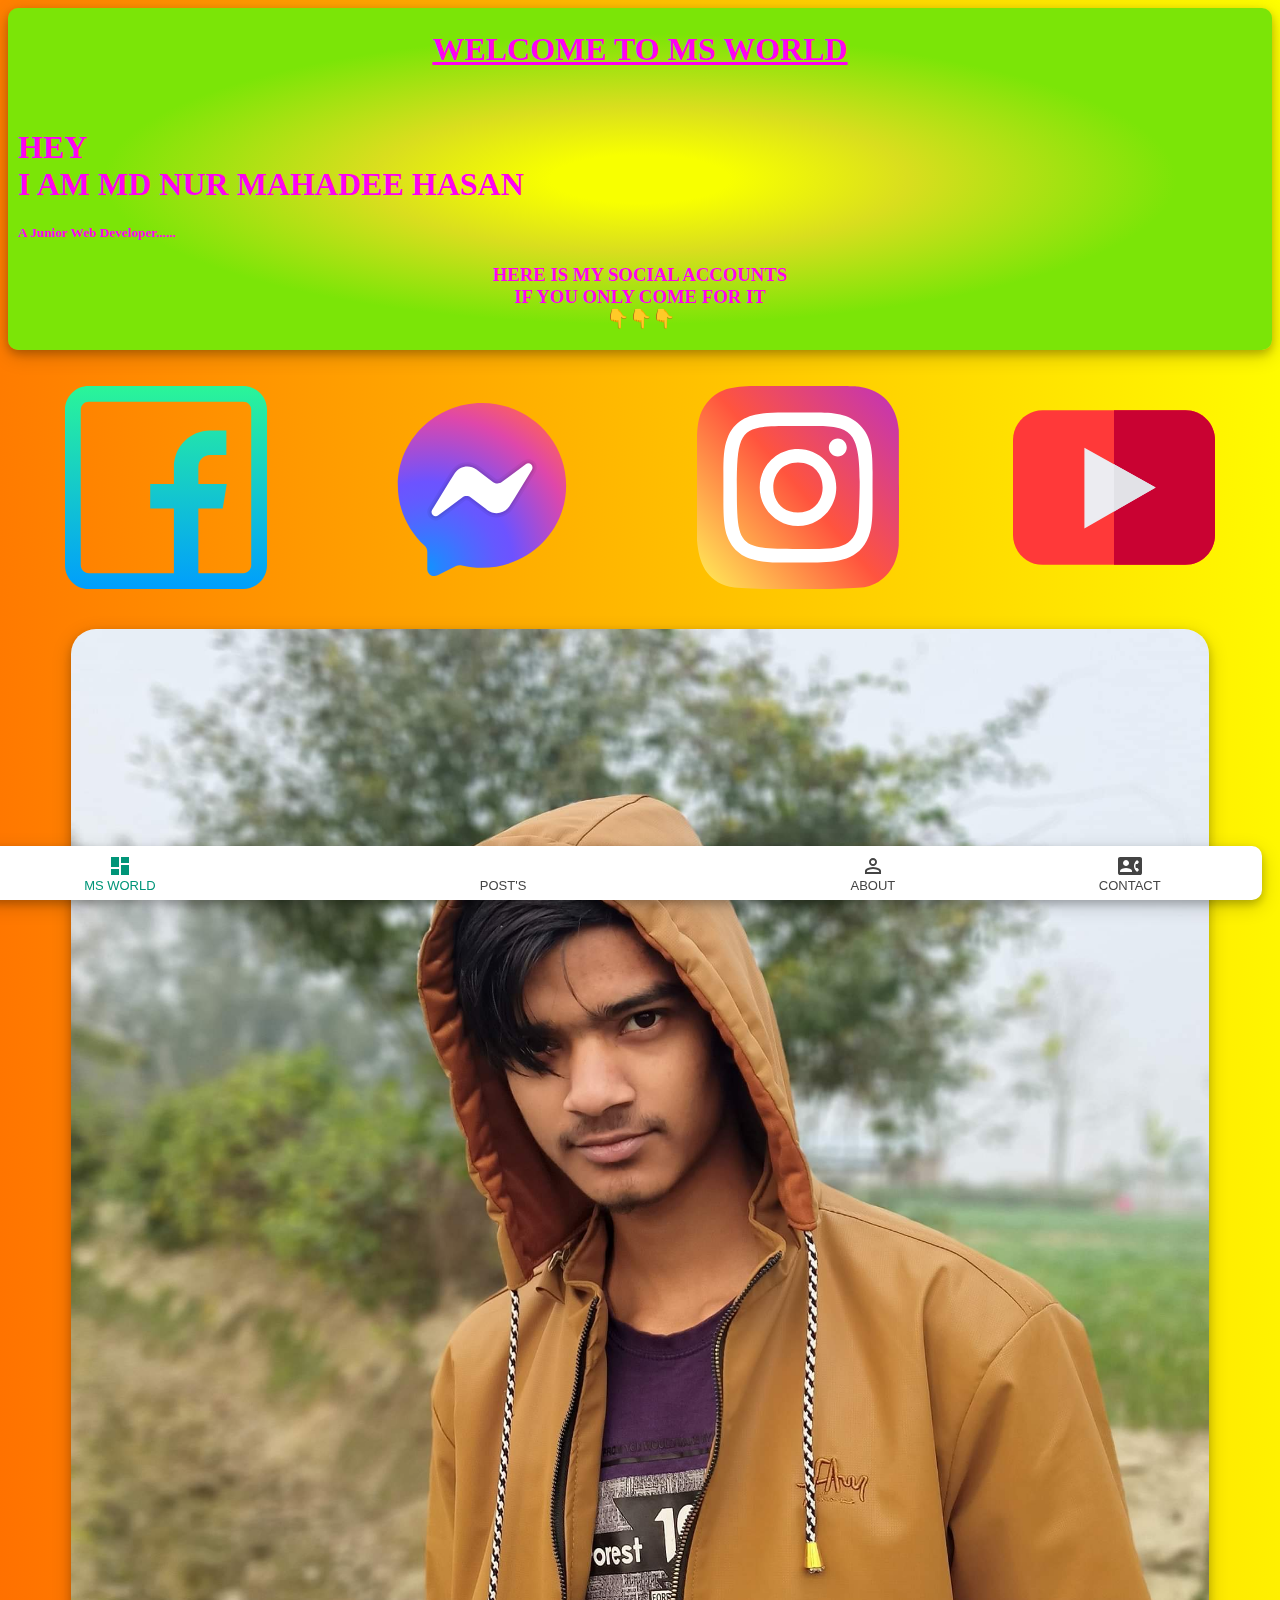
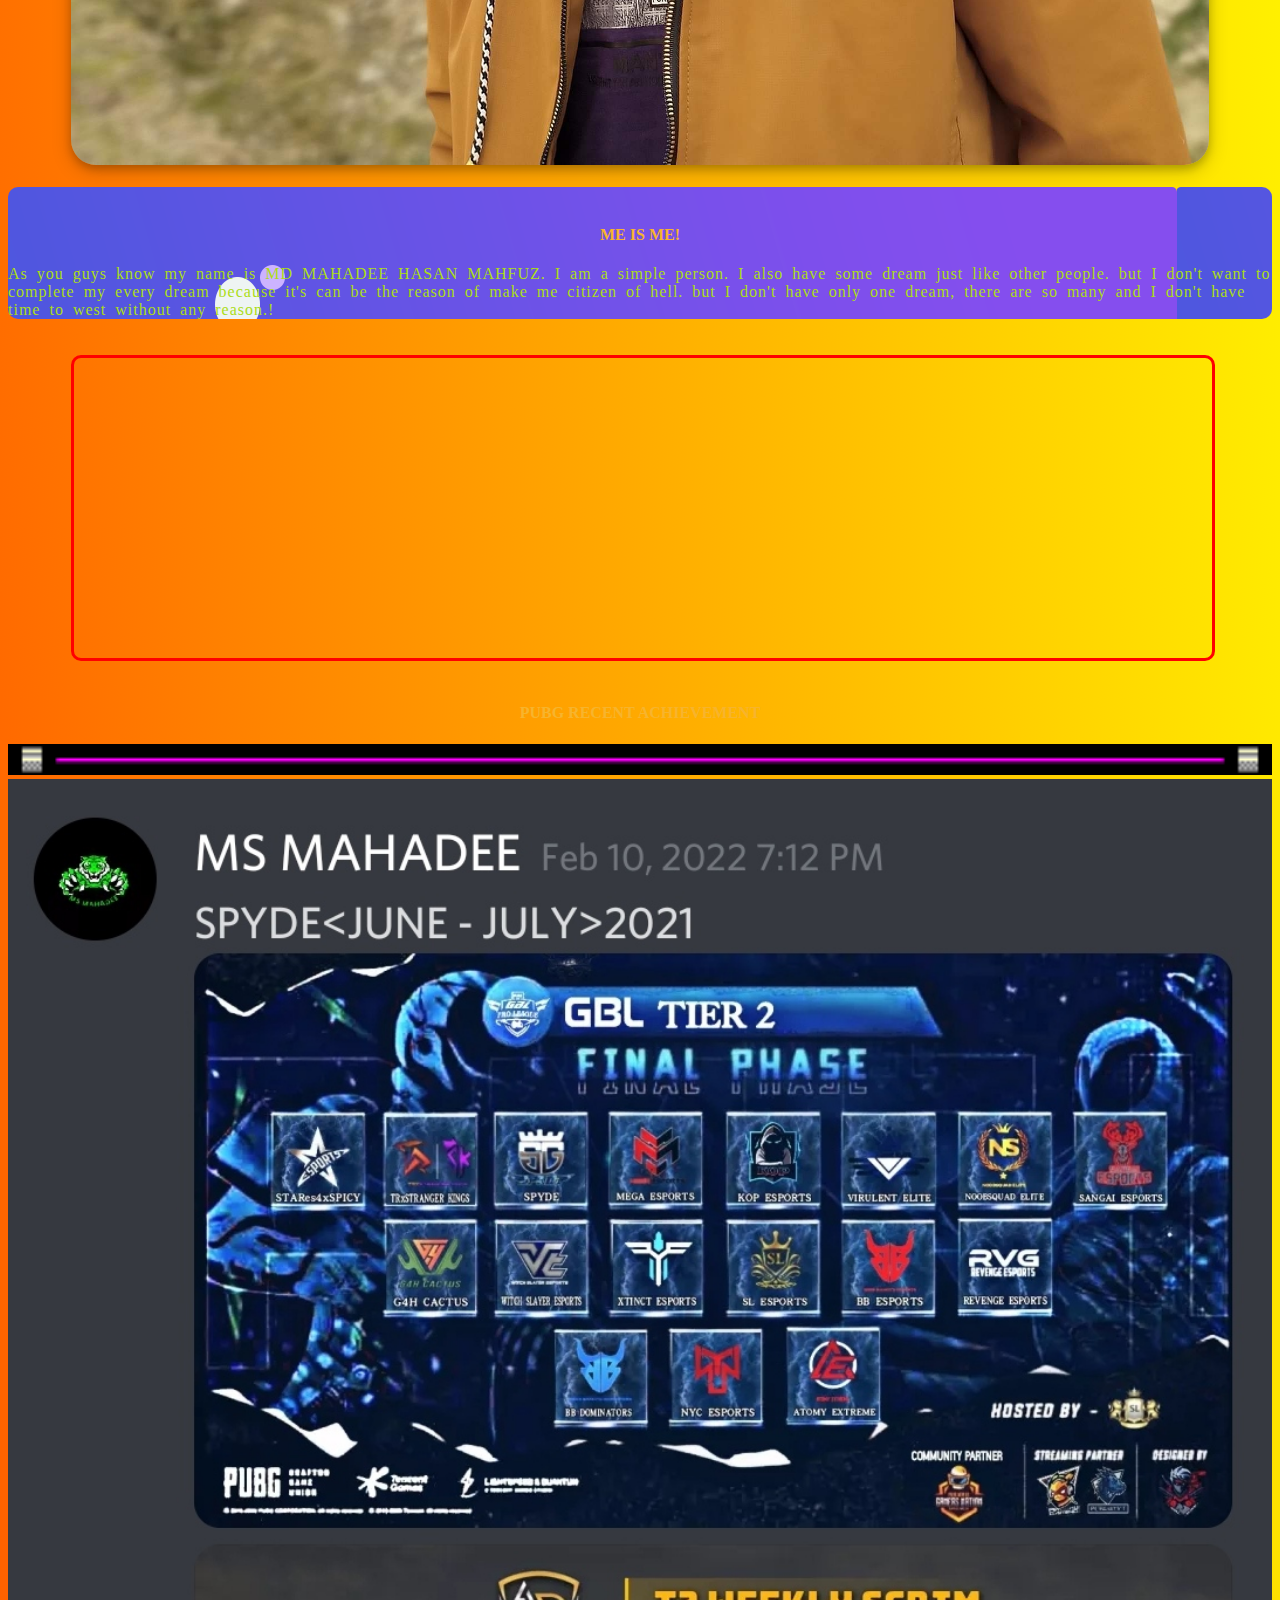
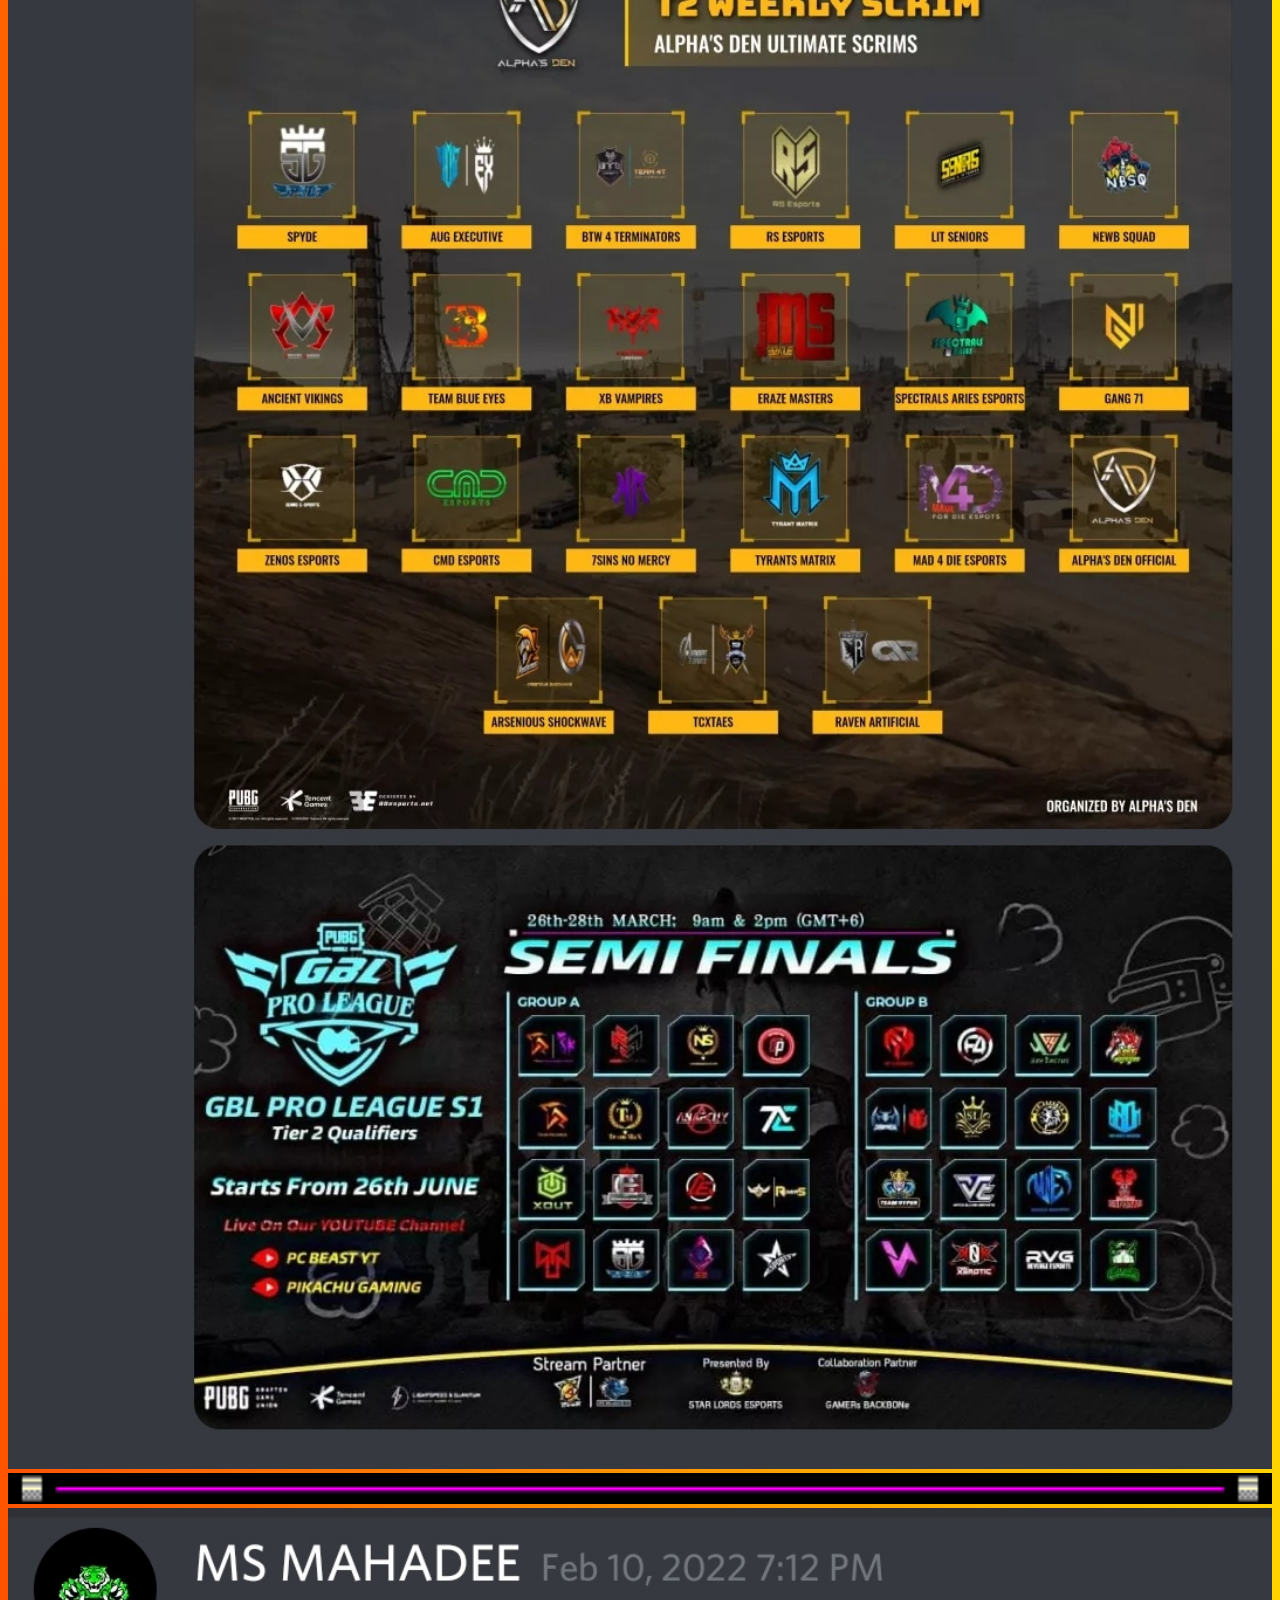
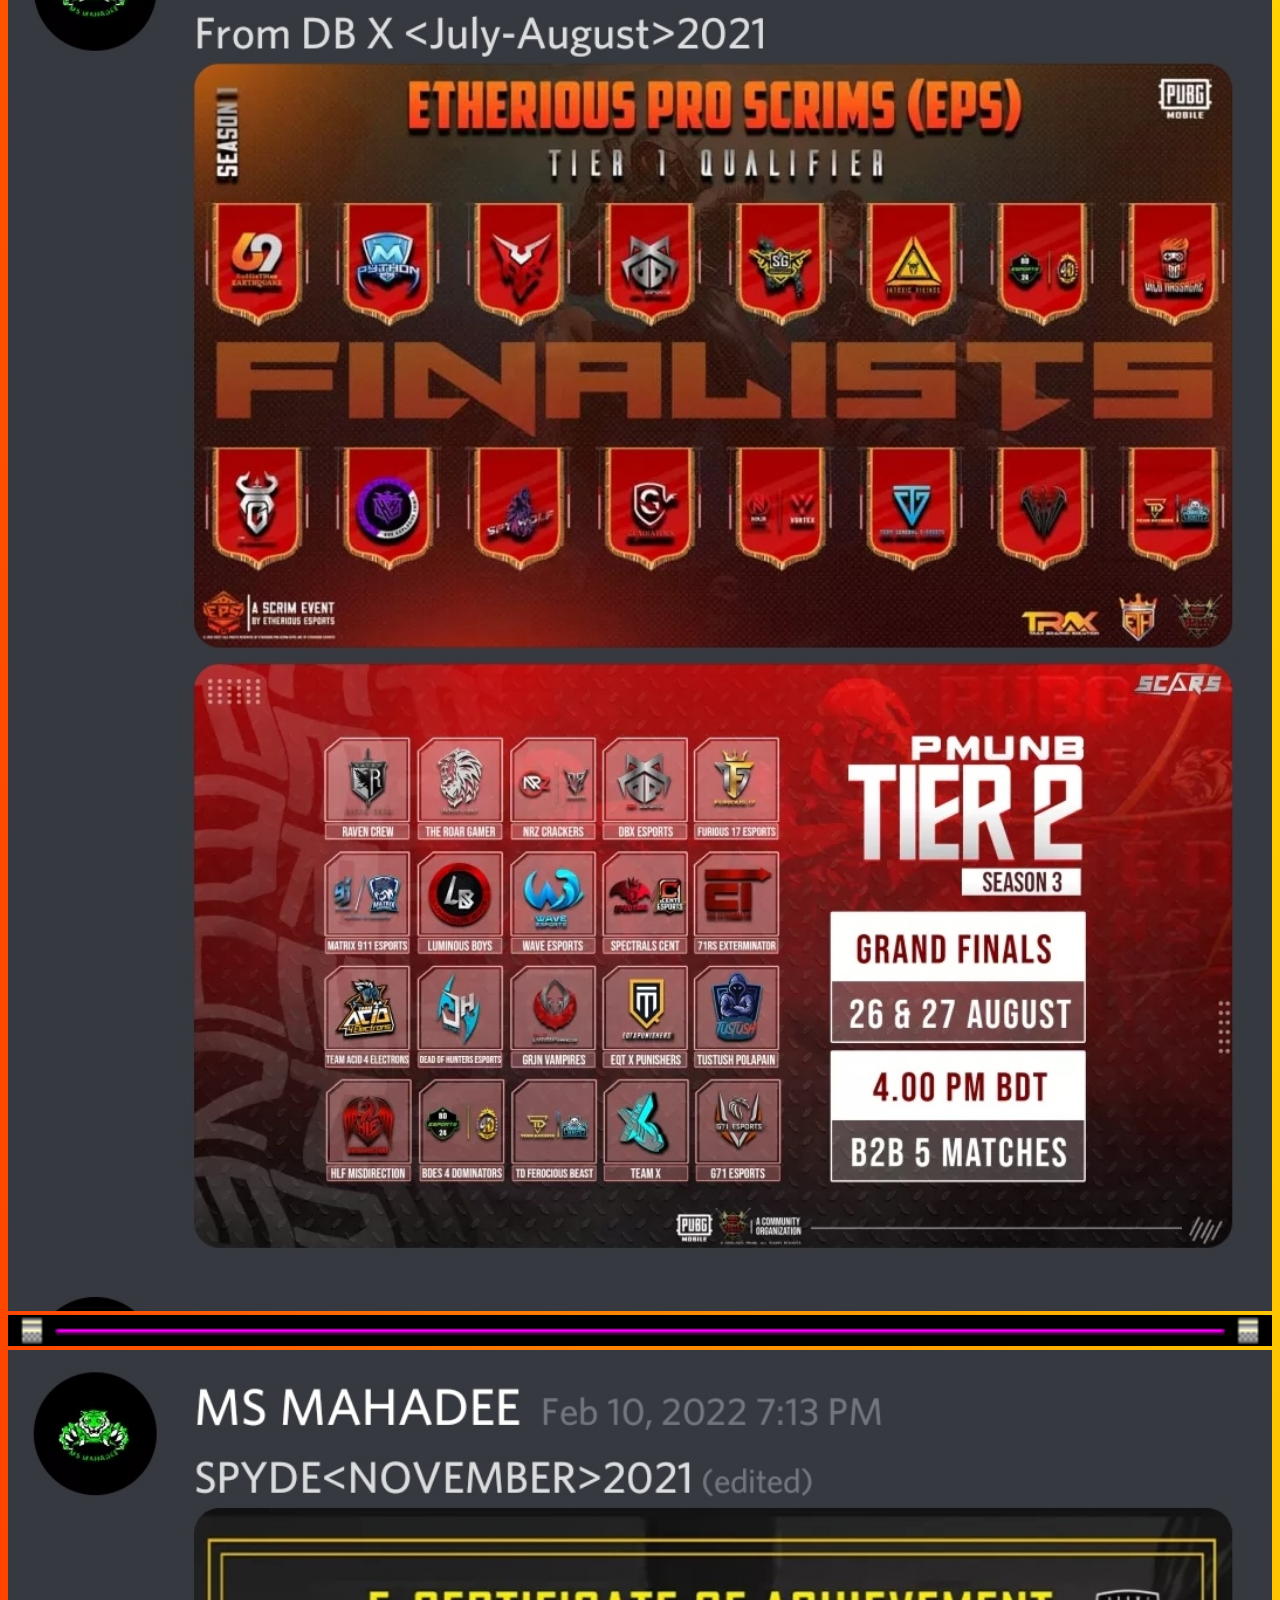
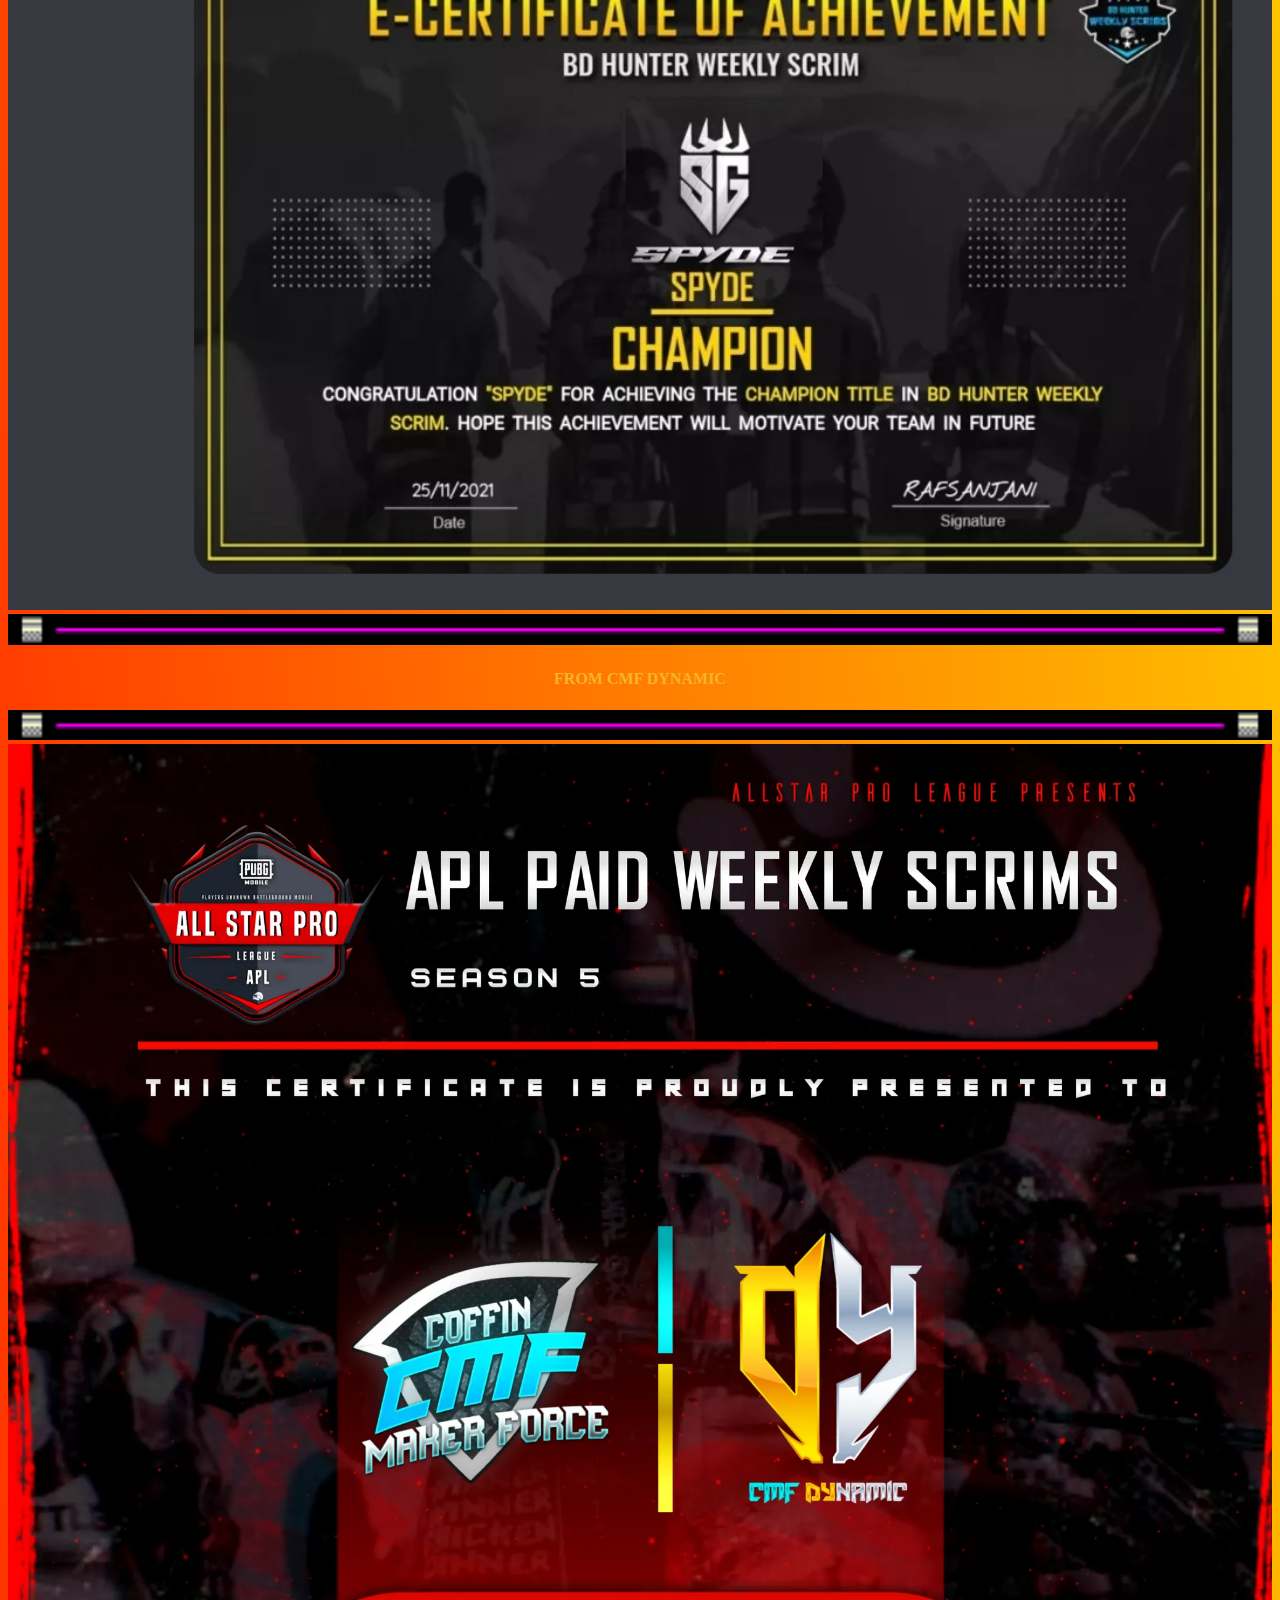
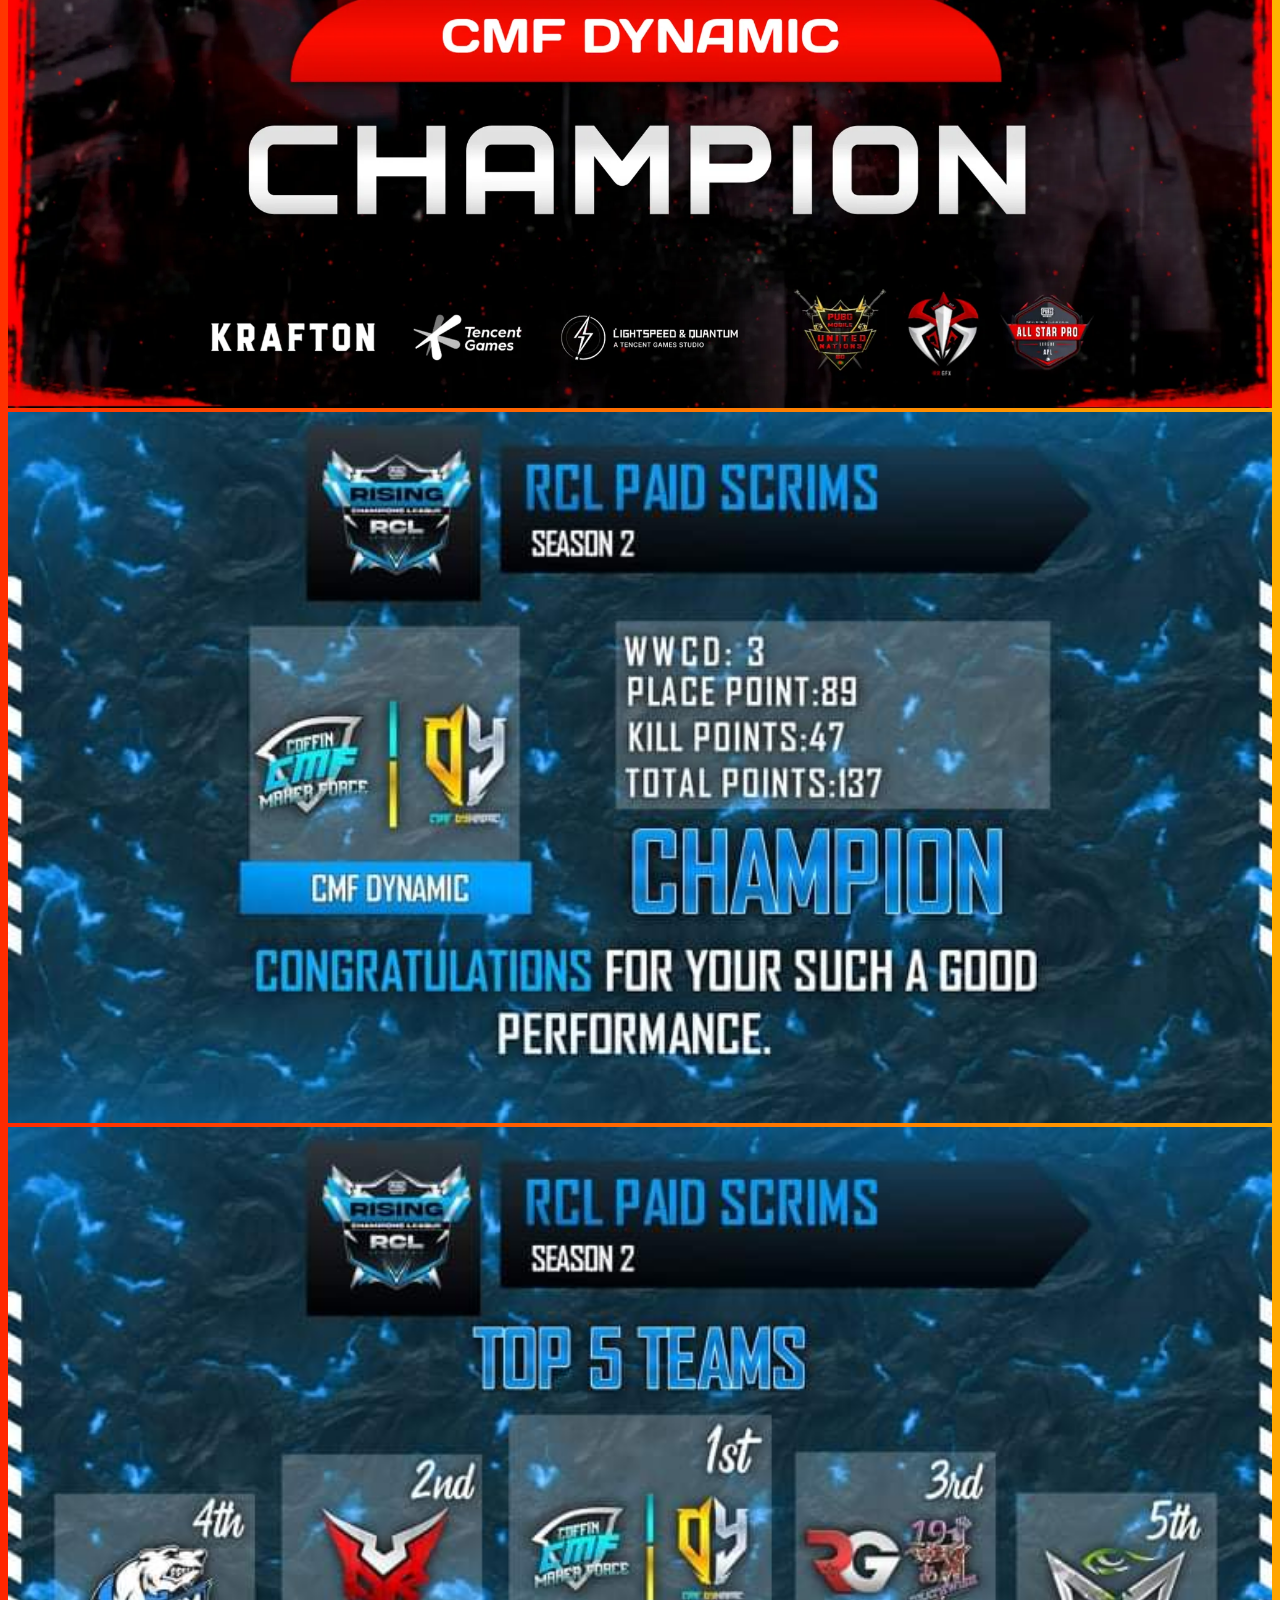
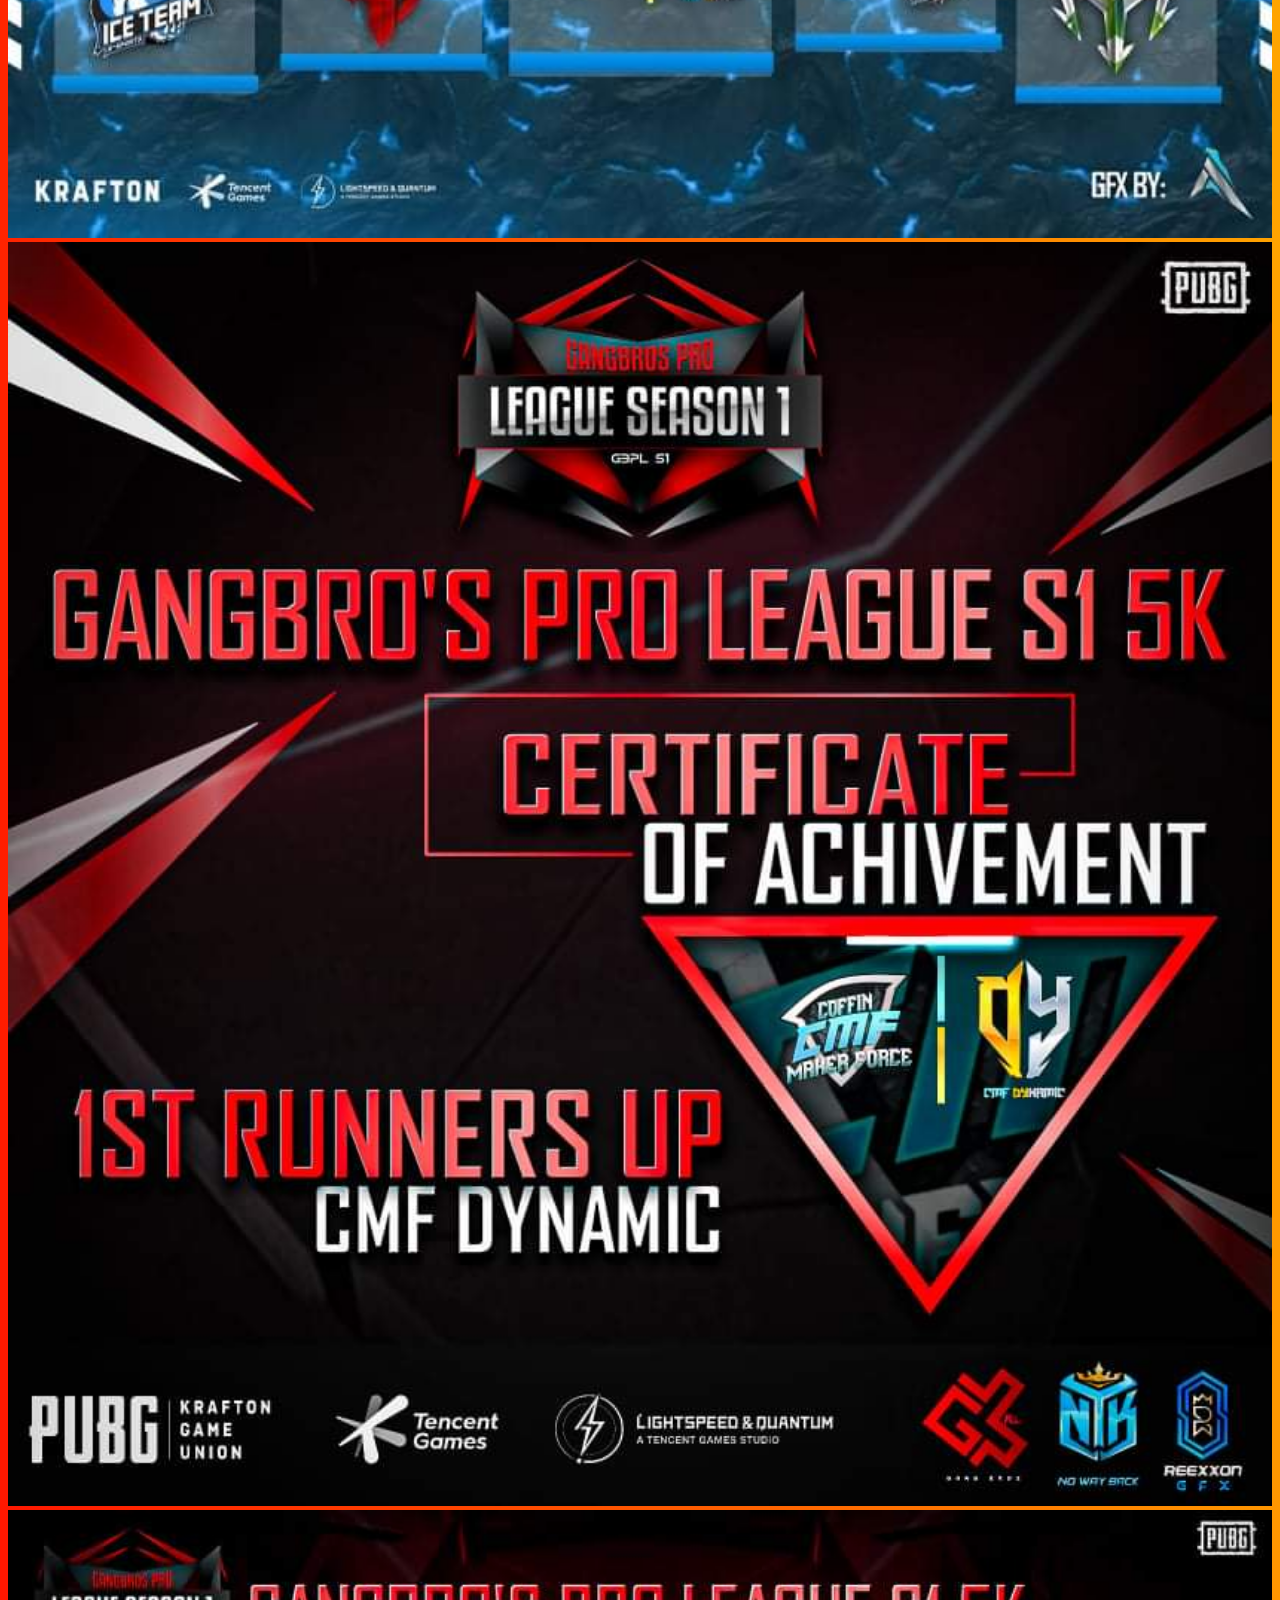
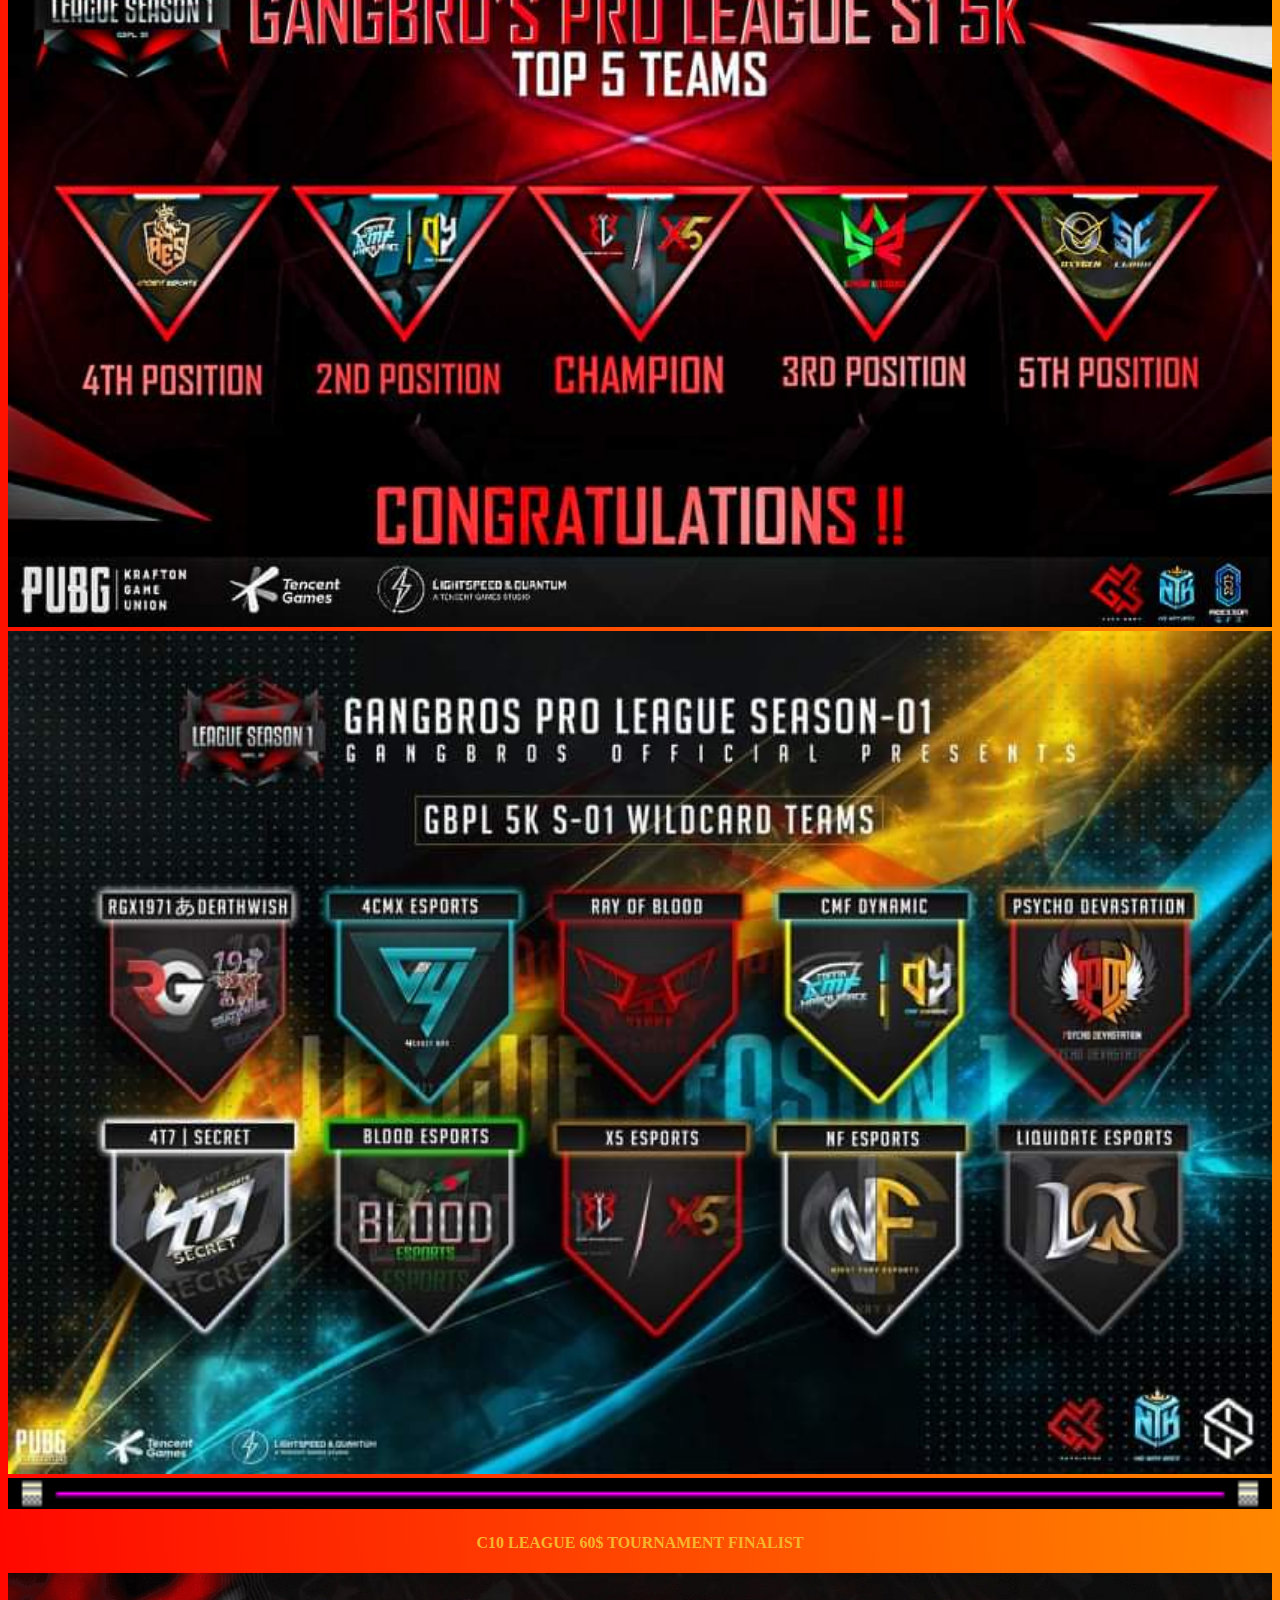
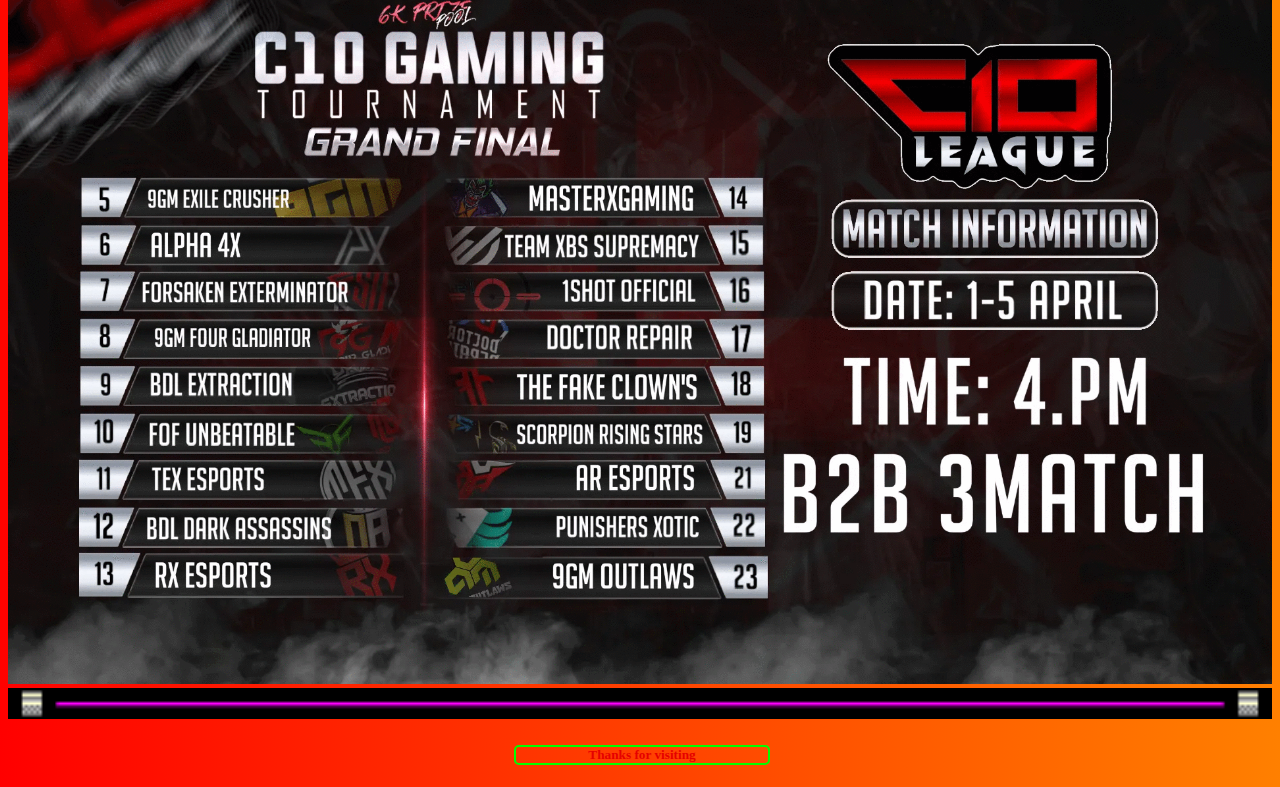
==== commit b846d8bb: "add achievement" ====
--- a/index.html
+++ b/index.html
@@ -85,6 +85,8 @@
     <img src="img/6-2.png">
     <img src="img/6-3.png">
     <img src="img/LIGHT.gif">
+    <h4 class="CD">C10 LEAGUE 60$ TOURNAMENT FINALIST</h4>
+    <img src="img/7.png">
     <img src="img/LIGHT.gif">
   </div>
   <h5 id="end">Thanks for visiting</h5>
--- a/css/index1.css
+++ b/css/index1.css
@@ -4,11 +4,12 @@
   height: auto;
 }
 .header{
+  margin-left: -2%;
   position: fixed;
   border-radius: 10px;
     bottom: 0;
     width: 100%;
-    height: 55px;
+    height: 6%;
     box-shadow: 0 4px 8px 0 rgba(0, 0, 0, 0.2), 0 6px 20px 0 rgba(0, 0, 0, 0.19);
     background-color: #ffffff;
     display: flex;
@@ -40,32 +41,6 @@
 .nav__icon{
   font-size: 18px;
 }
-/*
-#nav1{
-  text-decoration: none;
-  color: lime;
-  border: solid 2px green;
-  border-radius: 5px;
-  background-color: #ff007e;
-}
-#nav2{
-  color: red;
-  text-decoration: none;
-  border:solid 2px green;
-  border-radius: 5px;
-}
-#nav3{
-  color: red;
-  text-decoration: none;
-  border:solid 2px green;
-  border-radius: 5px;
-}
-#nav4{
-  color: red;
-  text-decoration: none;
-  border:solid 2px green;
-  border-radius: 5px;
-}*/
 .h1no1 {
   text-decoration-line: underline;
 }
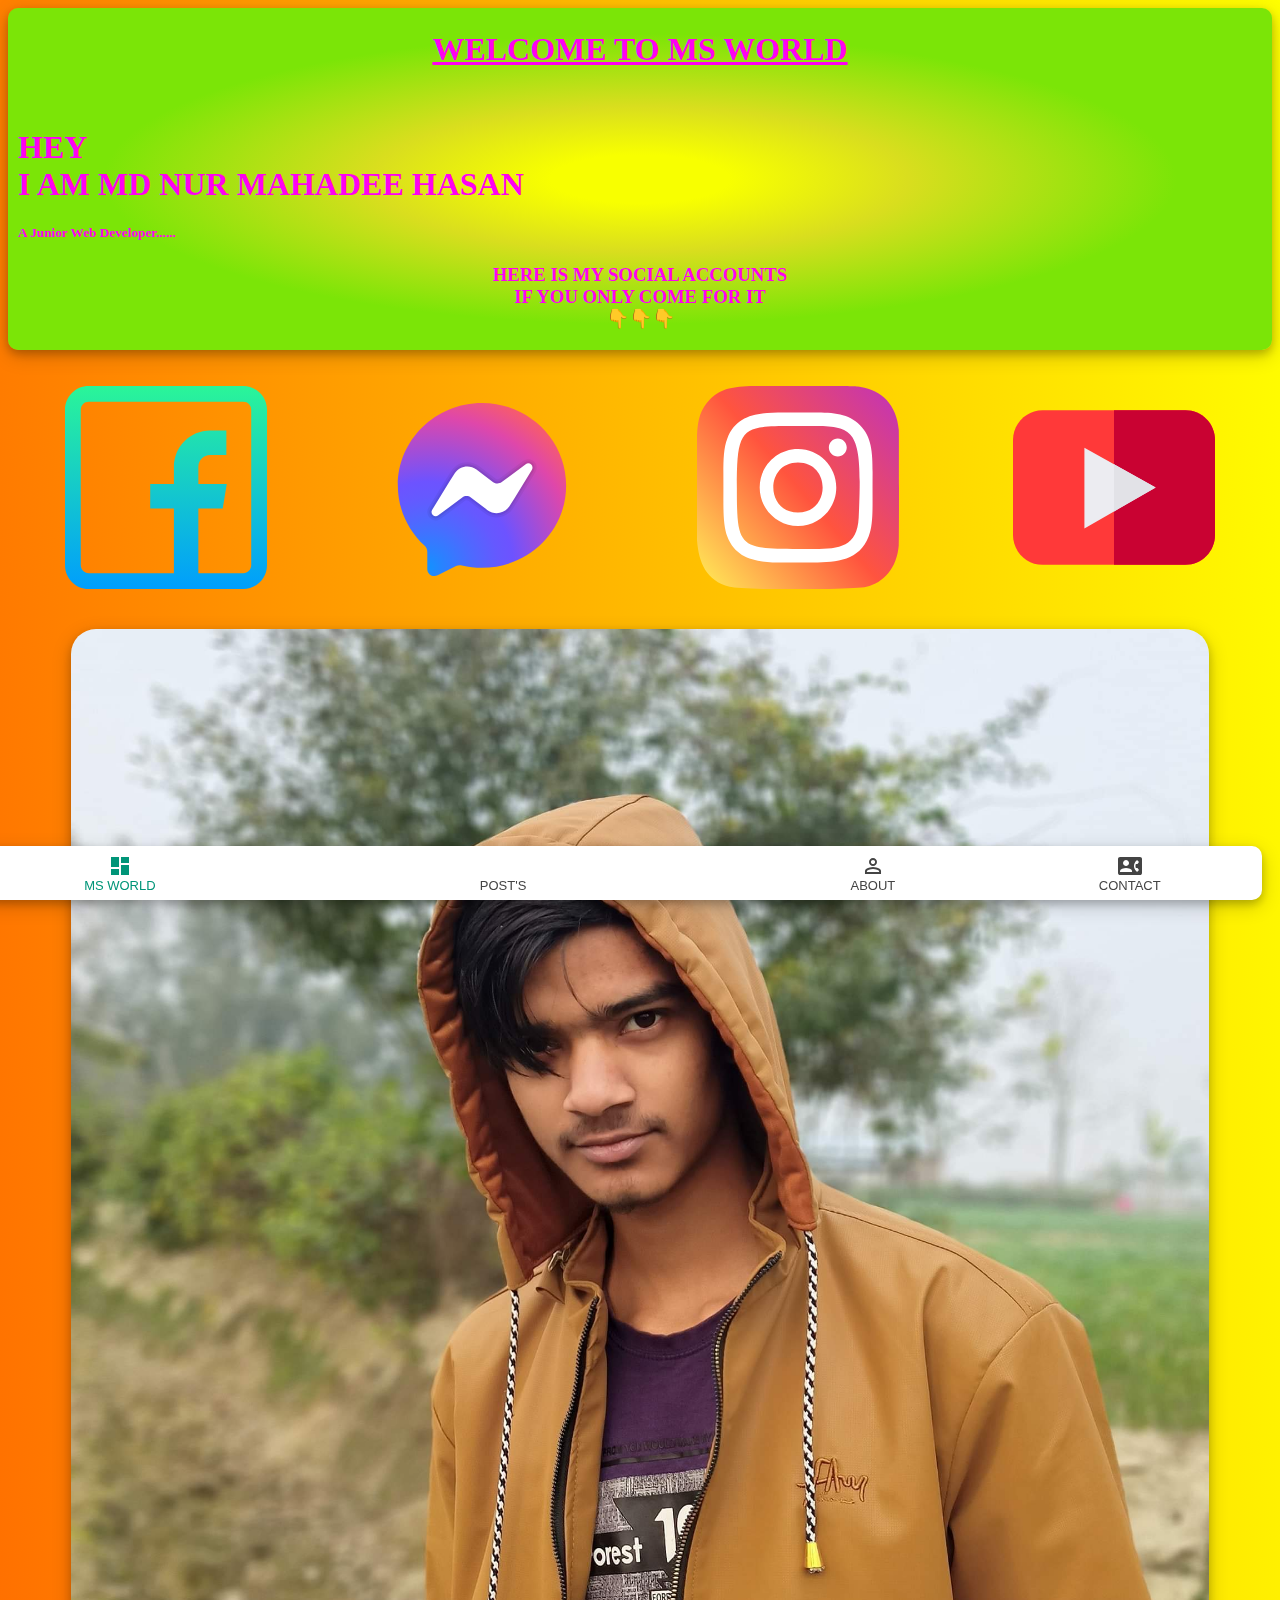
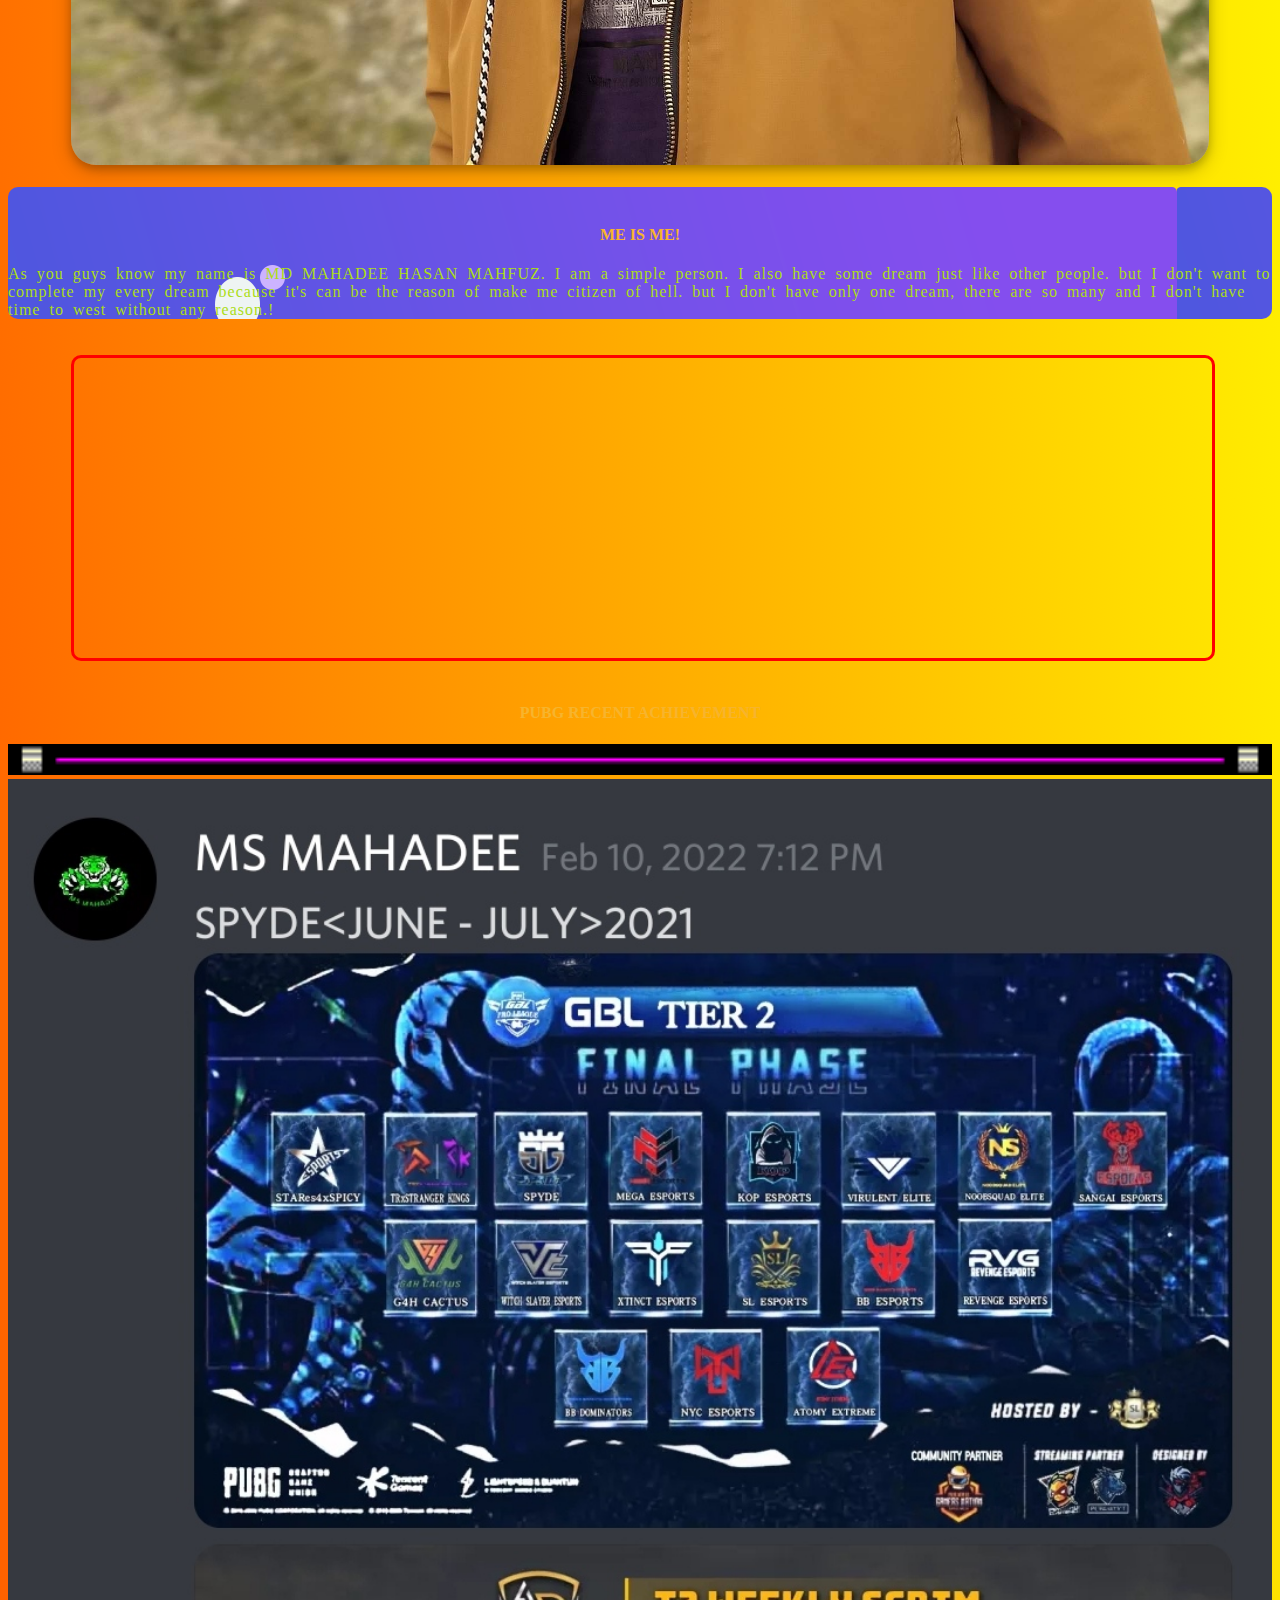
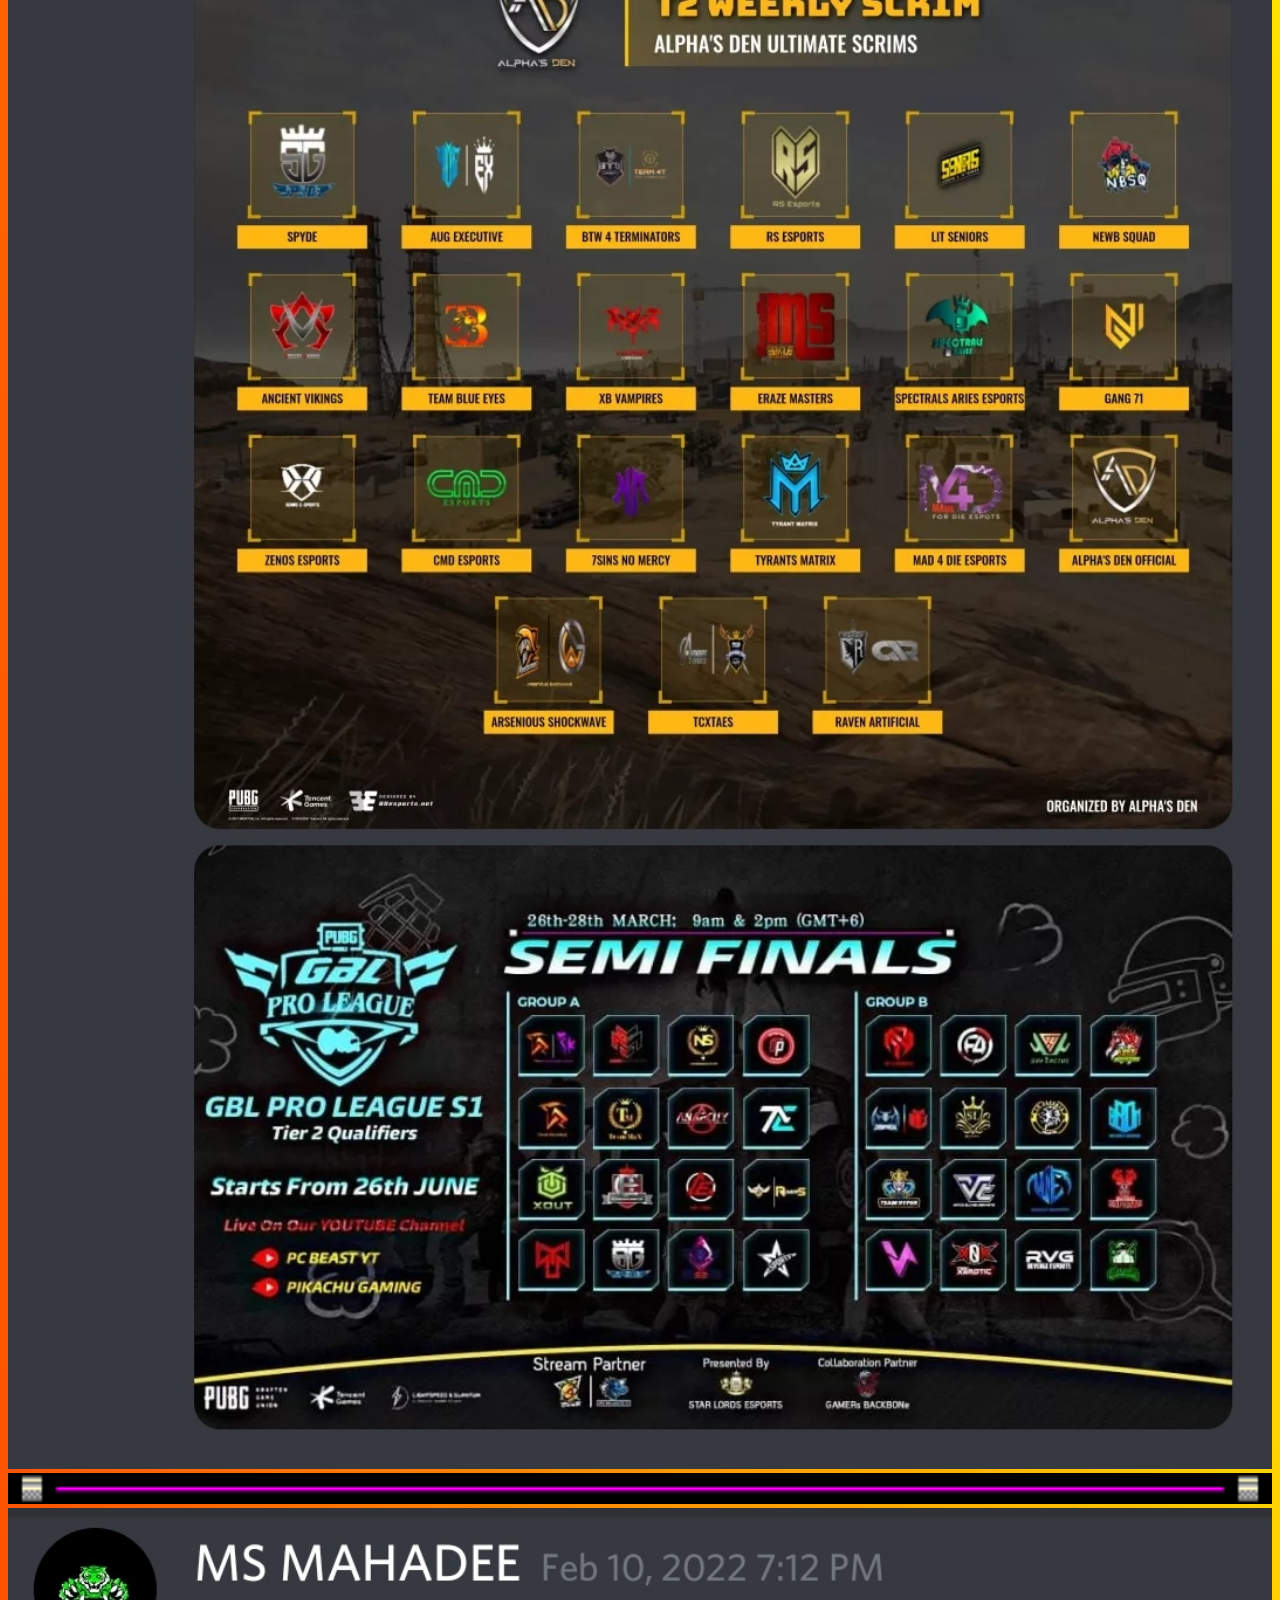
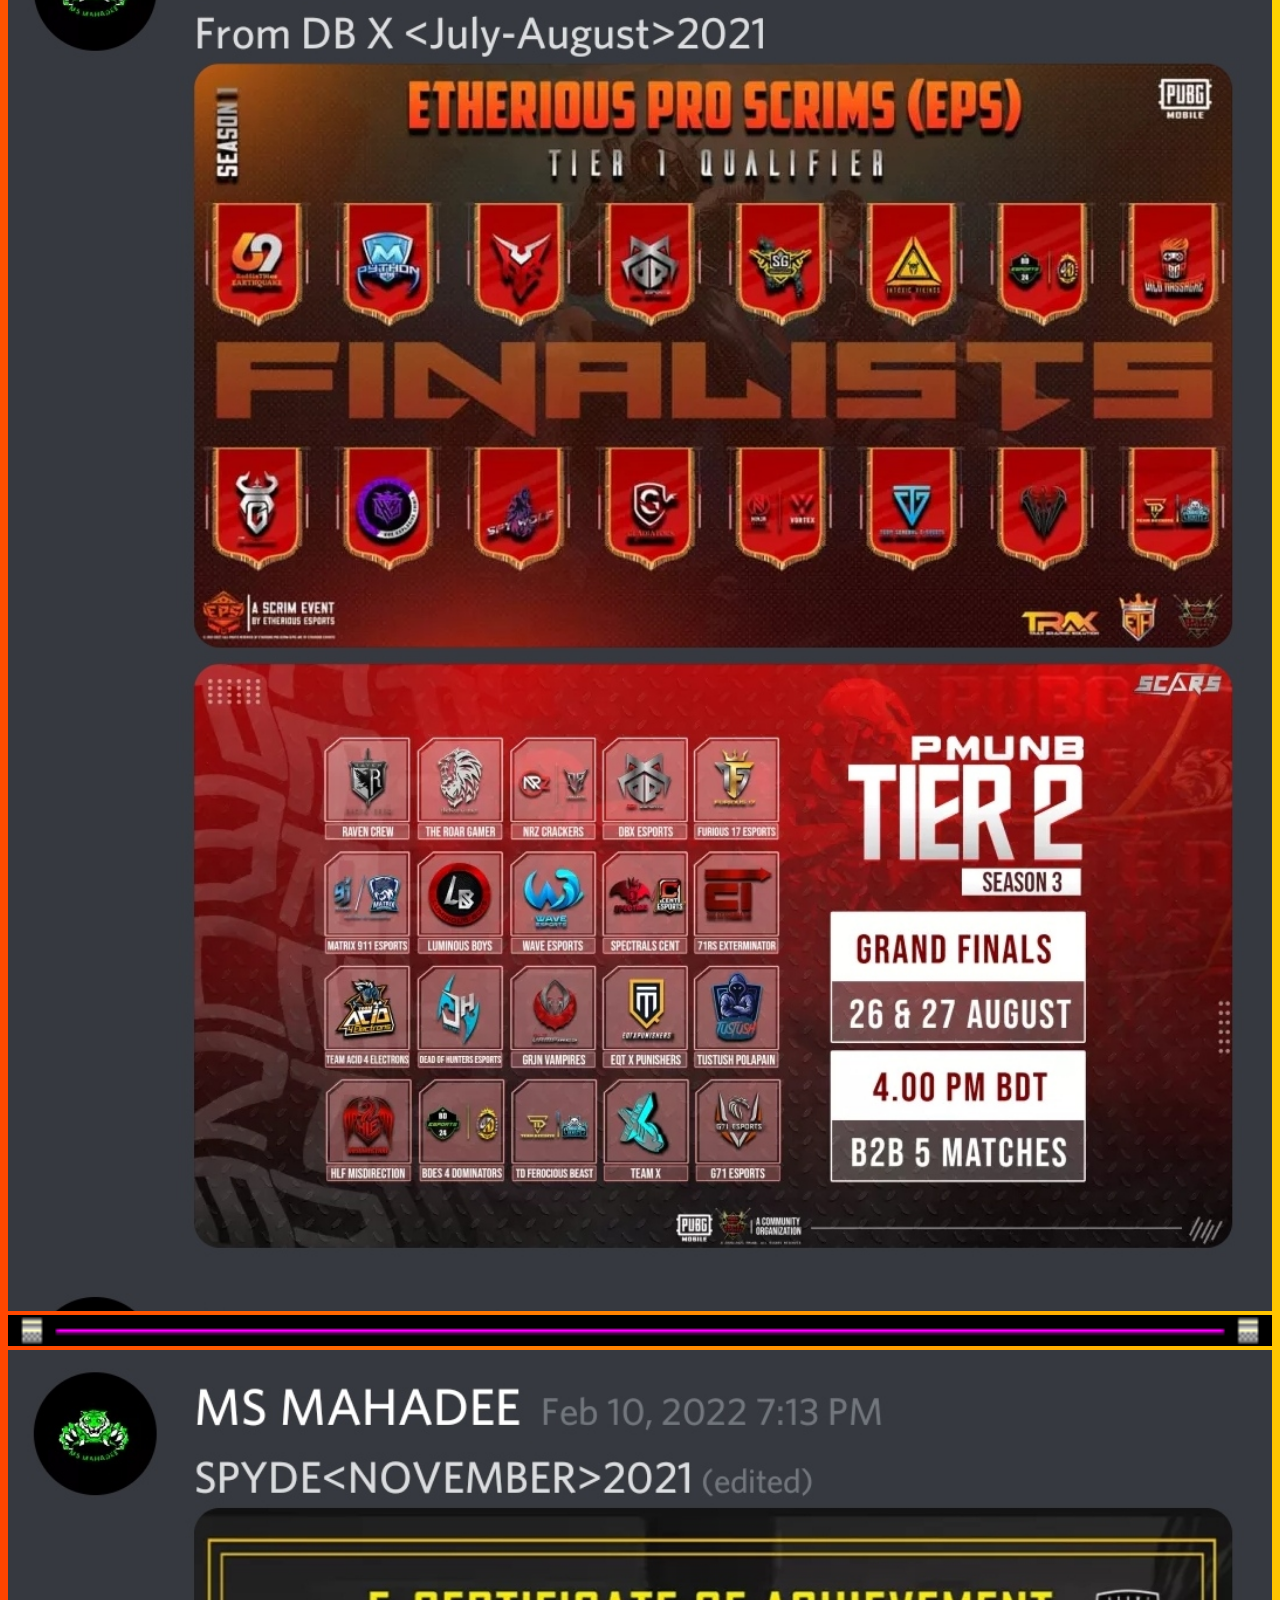
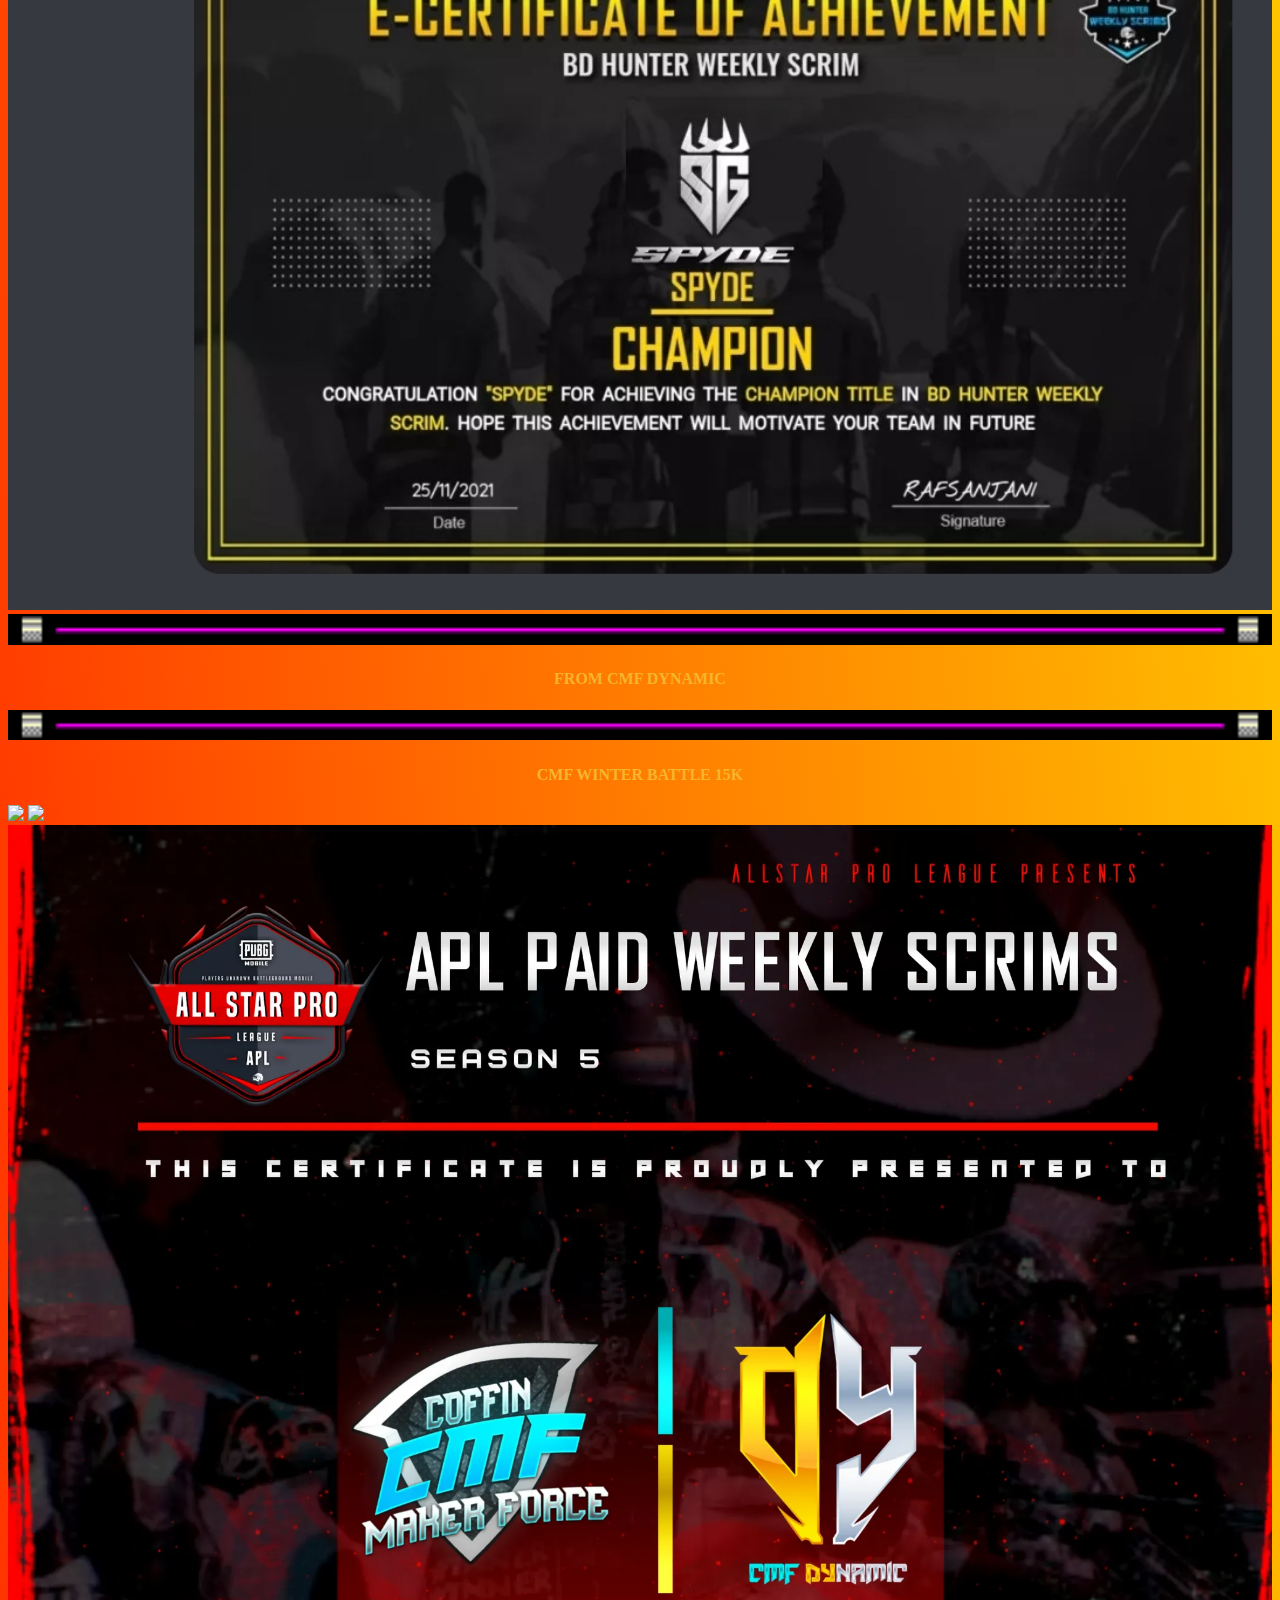
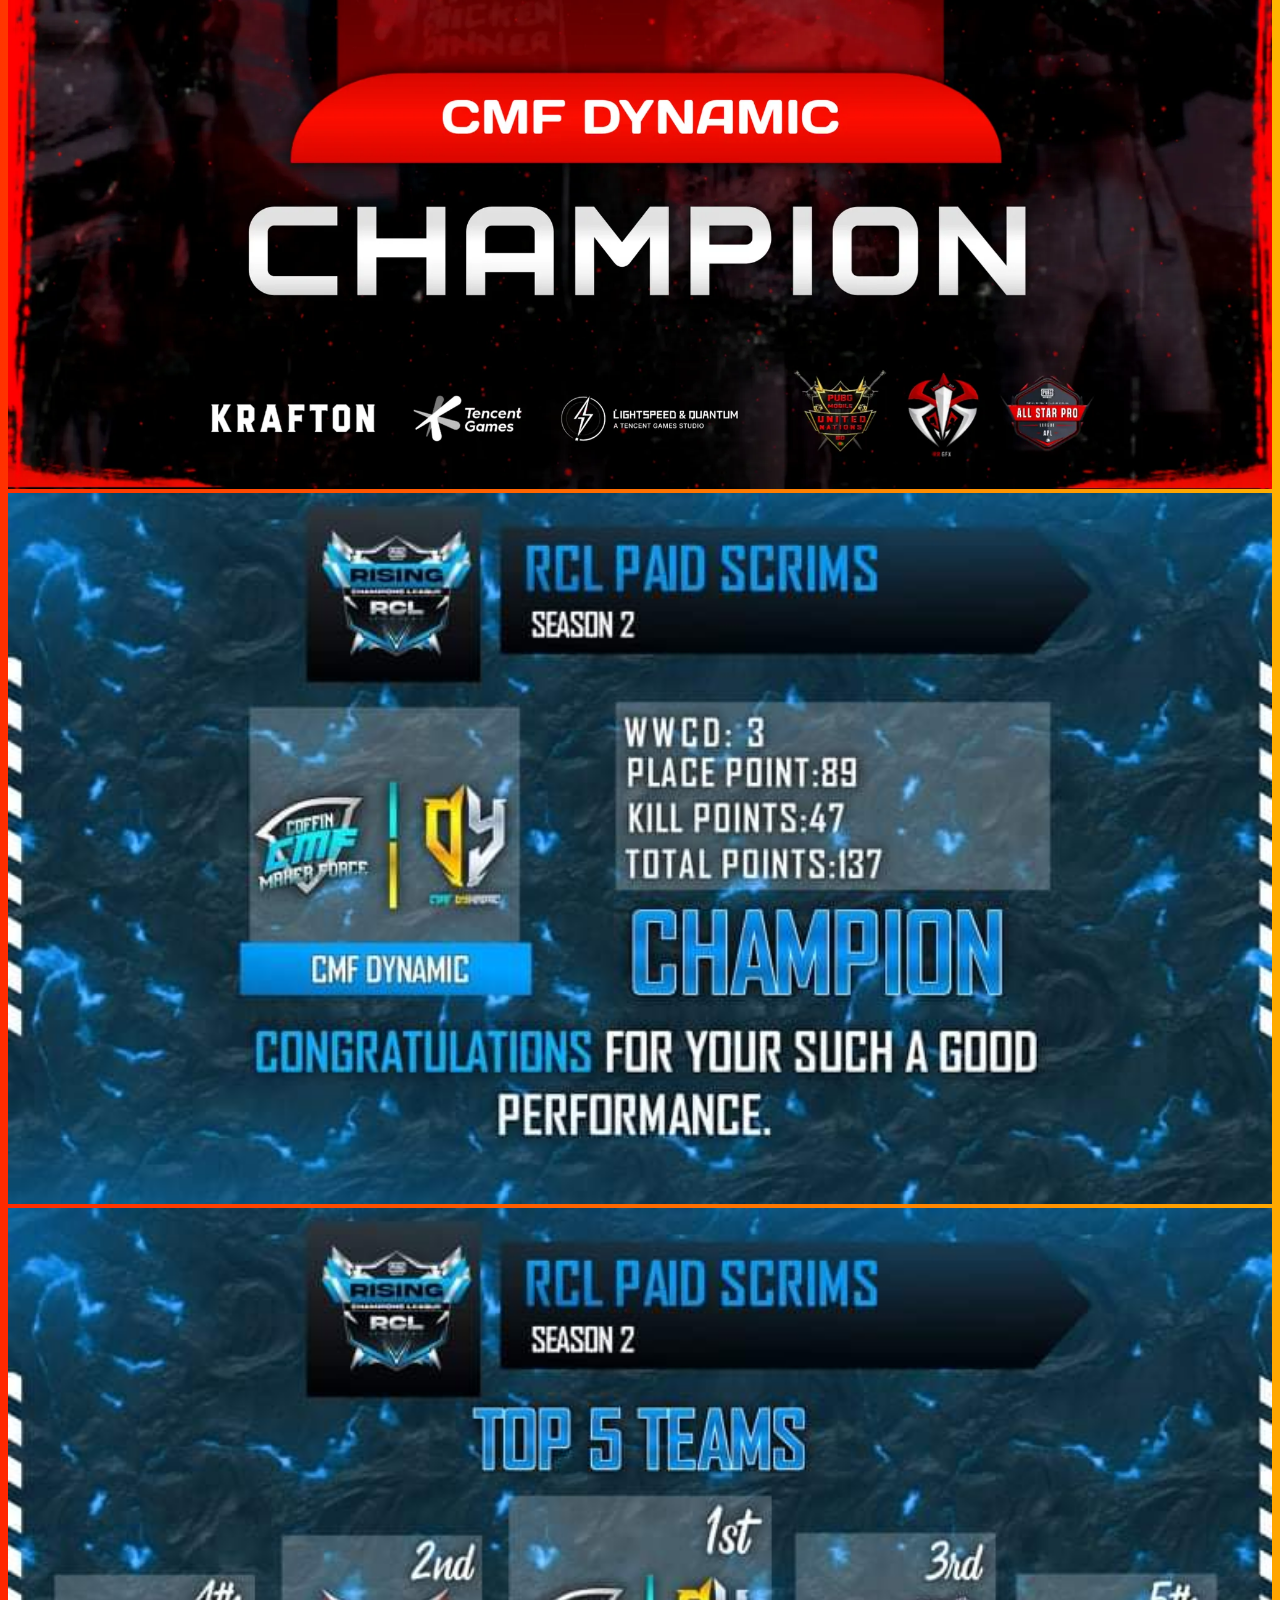
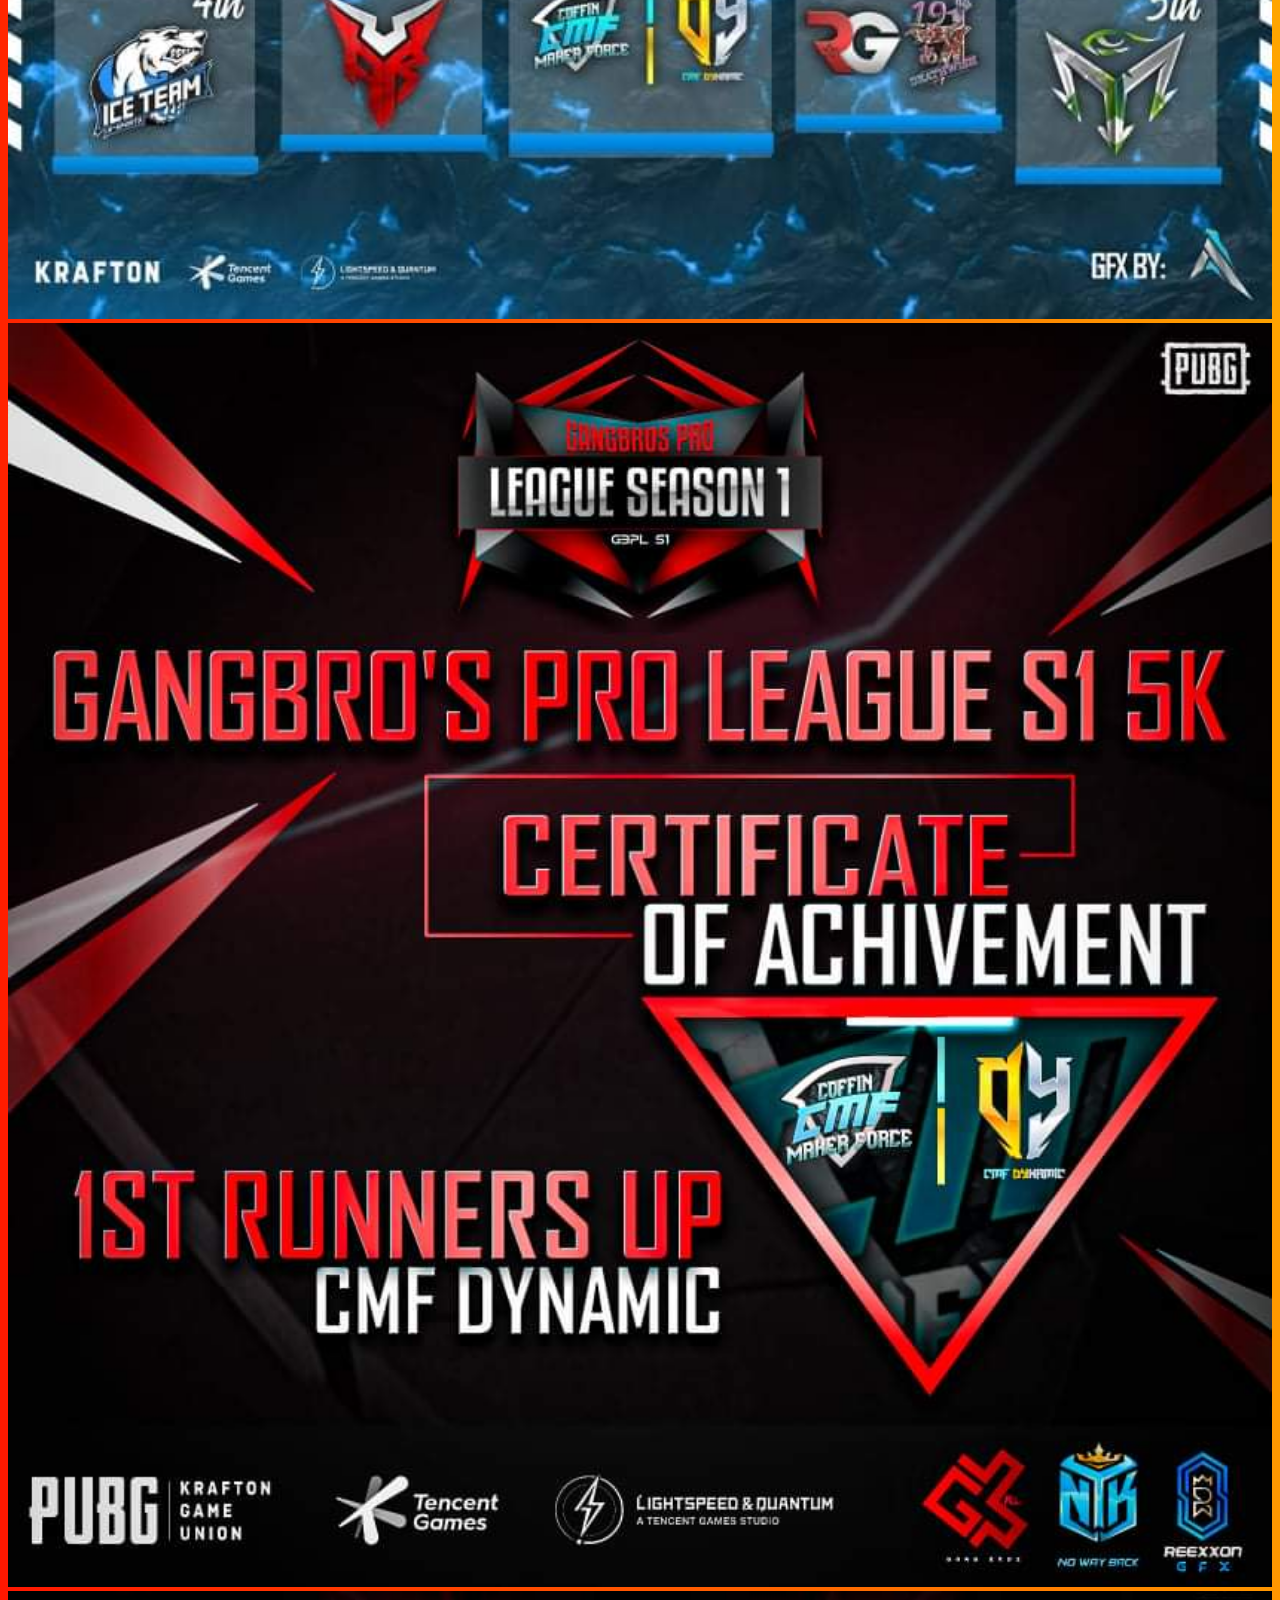
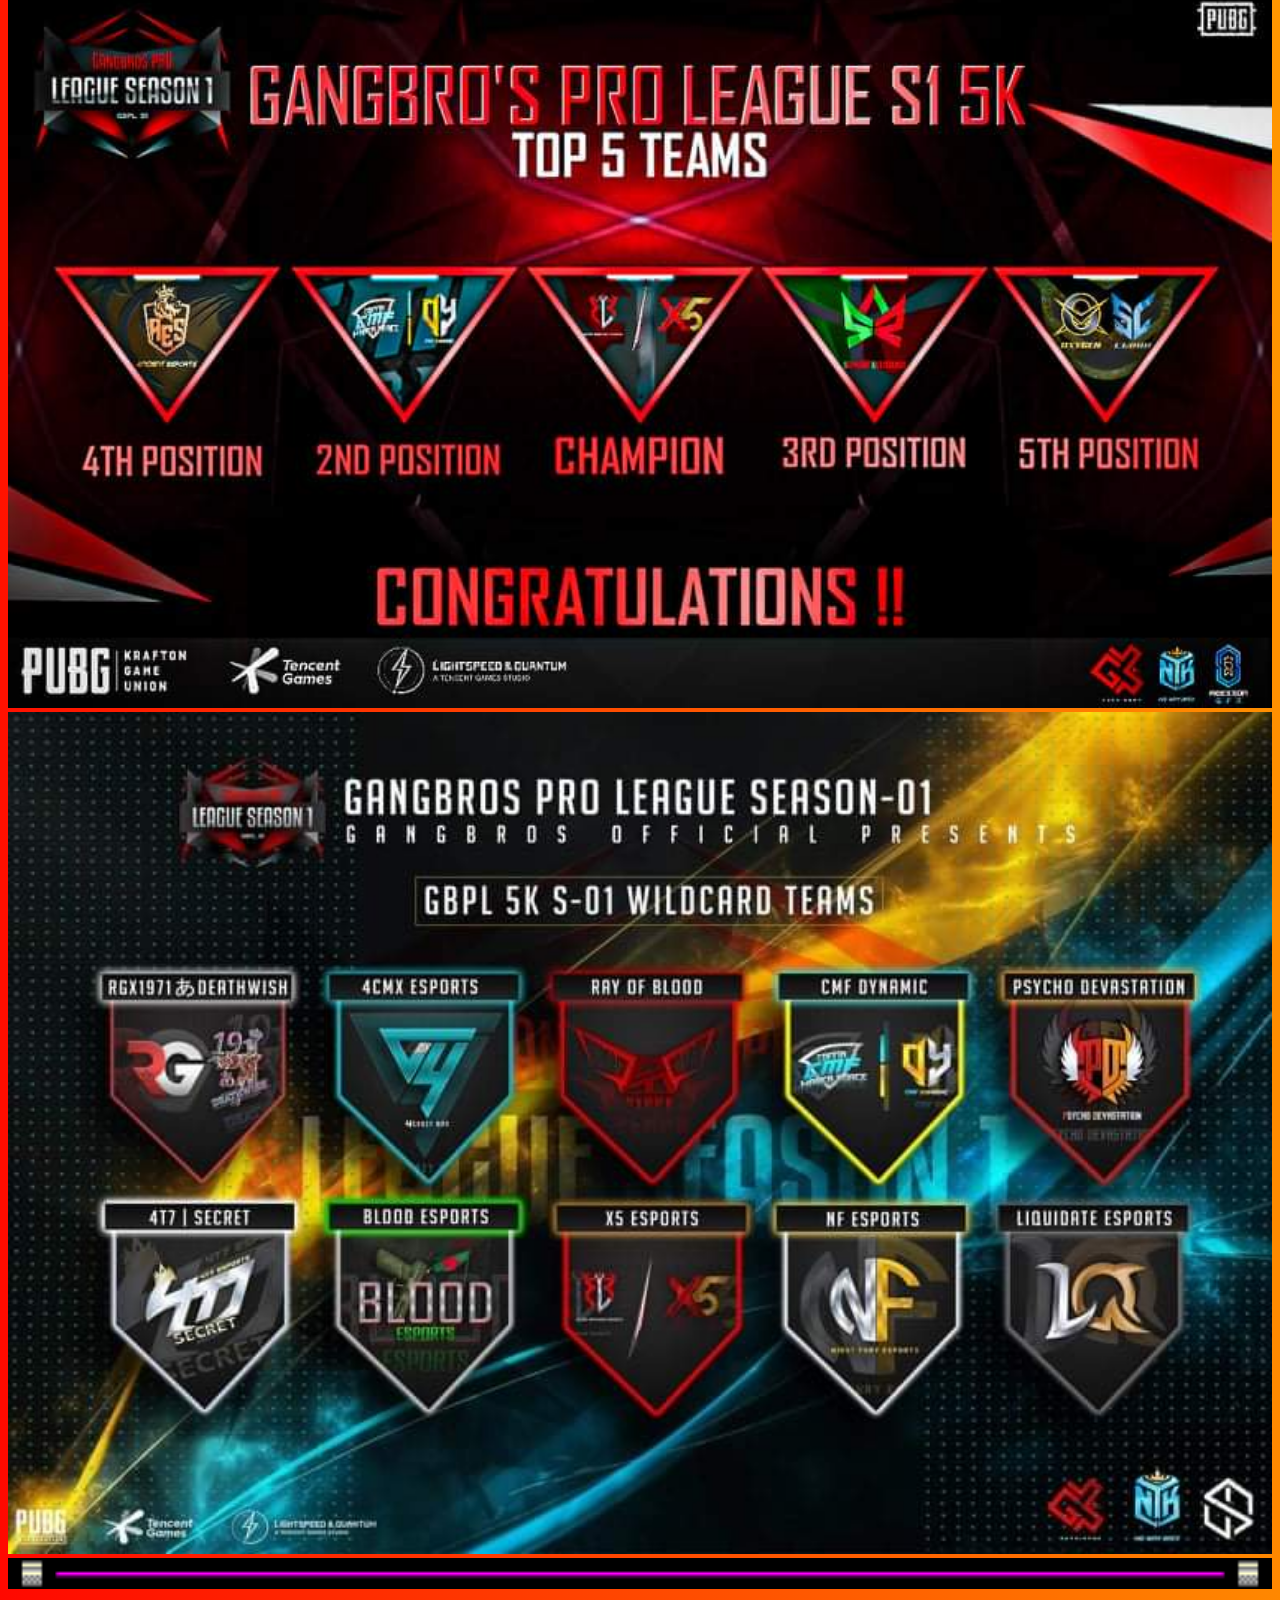
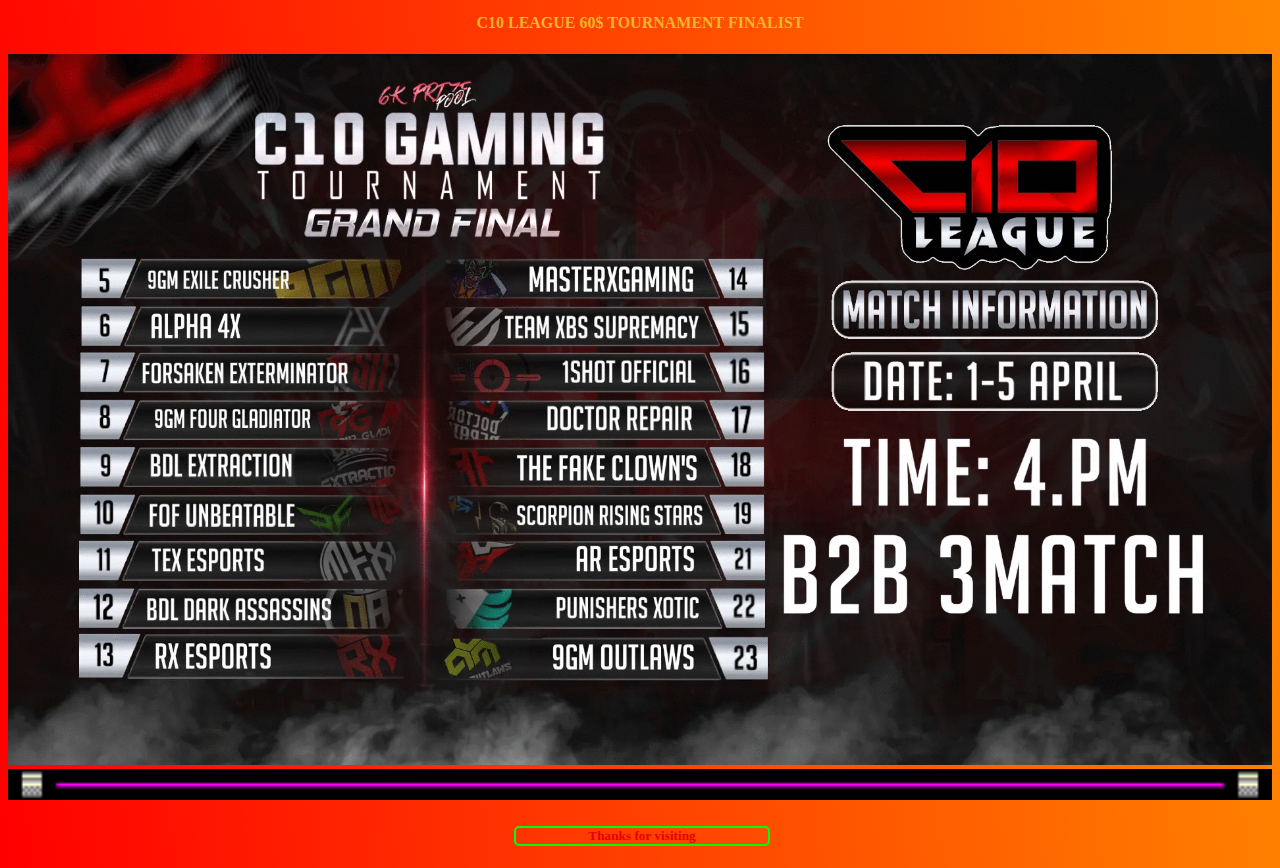
==== commit d73d3e4e: "ad code" ====
--- a/index.html
+++ b/index.html
@@ -78,6 +78,9 @@
     <img src="img/LIGHT.gif">
     <h4 class="CD">FROM CMF DYNAMIC</h4>
     <img src="img/LIGHT.gif">
+    <h4 class="CD">CMF WINTER BATTLE 15K</h4>
+    <img src="img/8-1.png">
+    <img src="img/8-2.png">
     <img src="img/4.png">
     <img src="img/5-1.png">
     <img src="img/5-2.png">
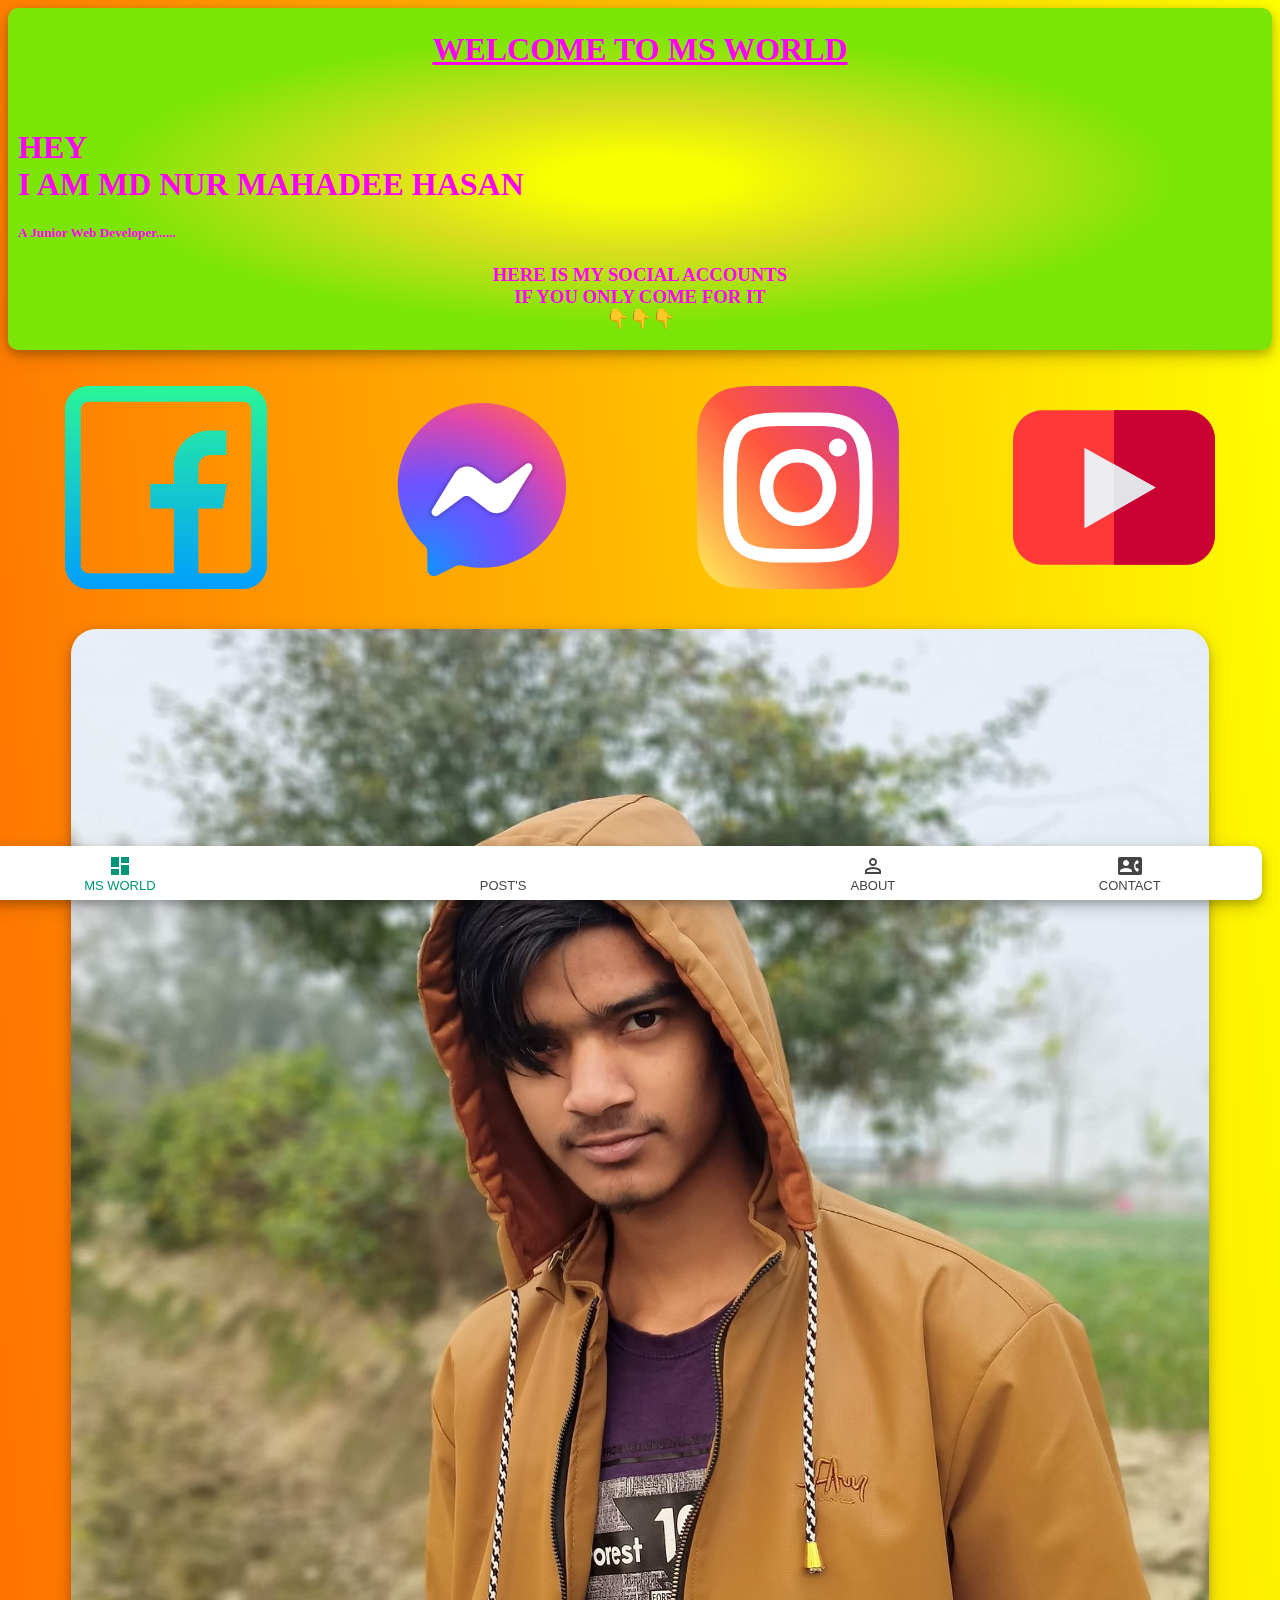
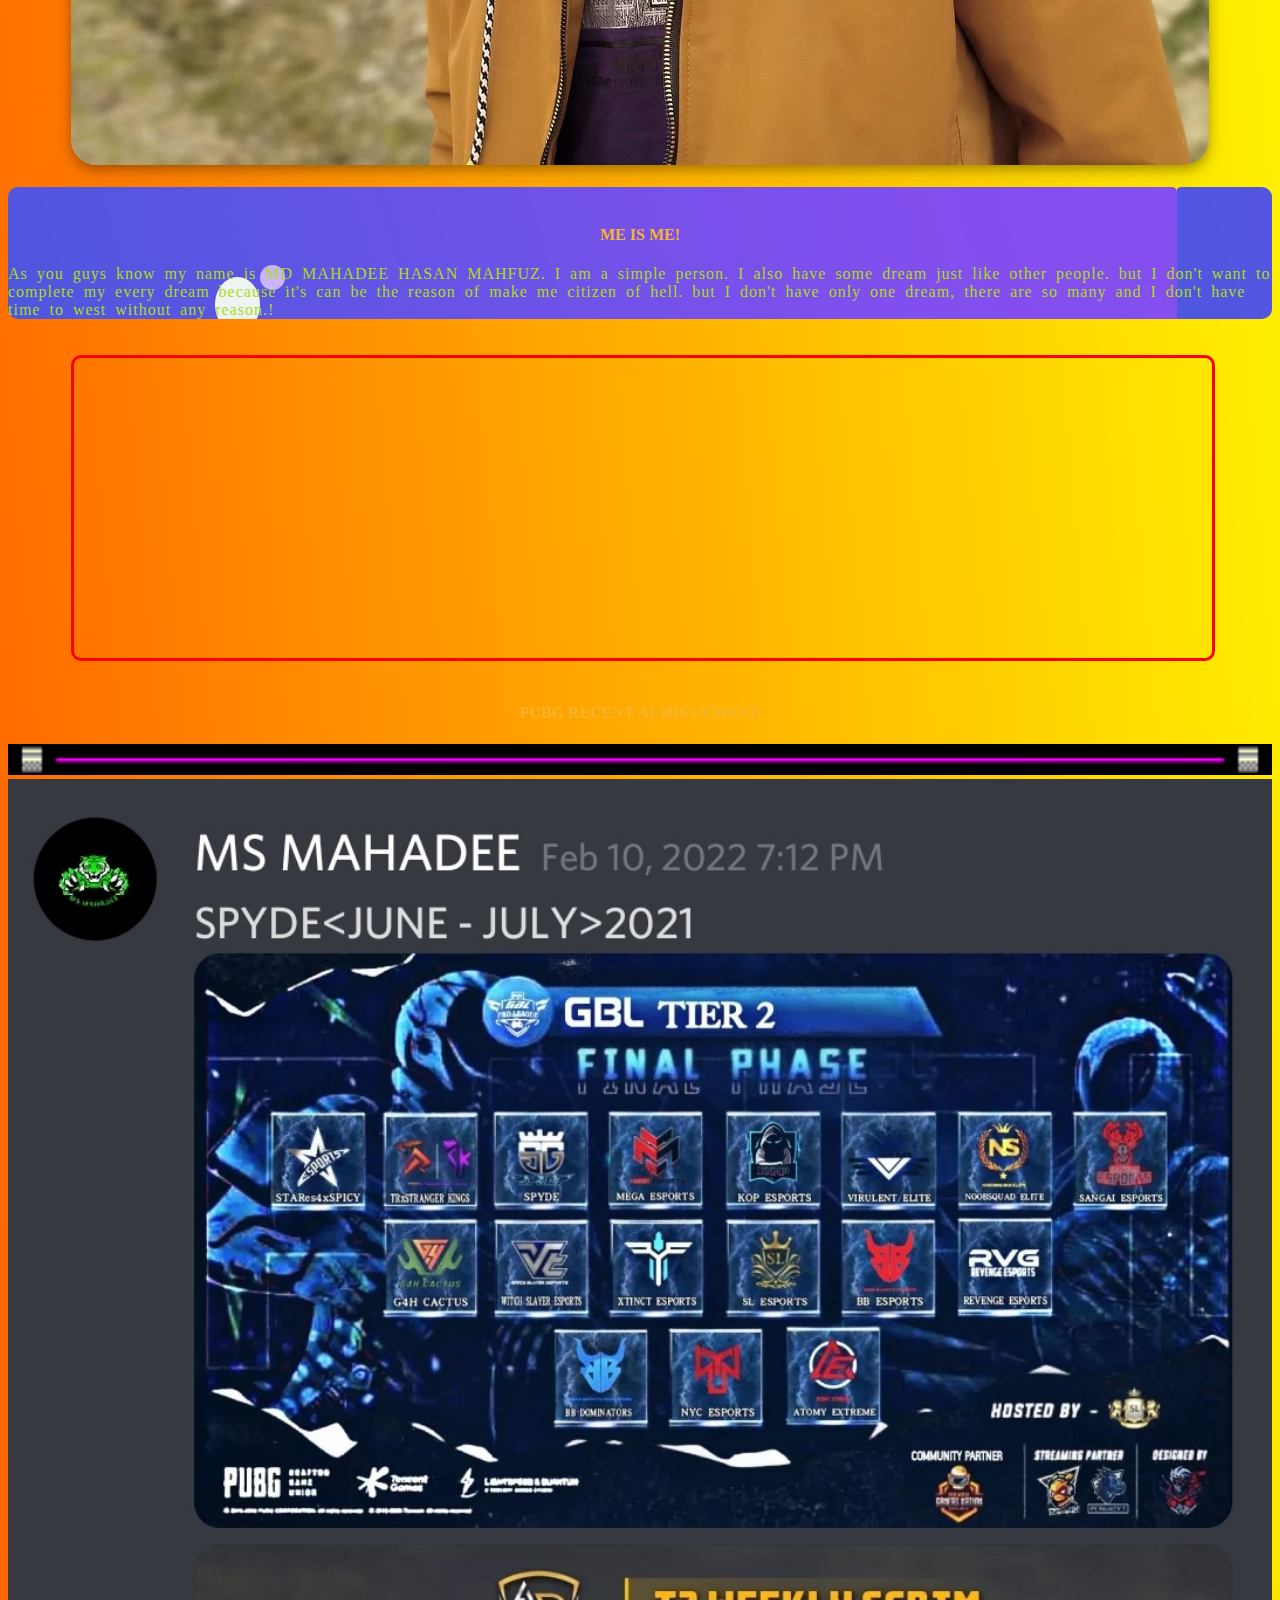
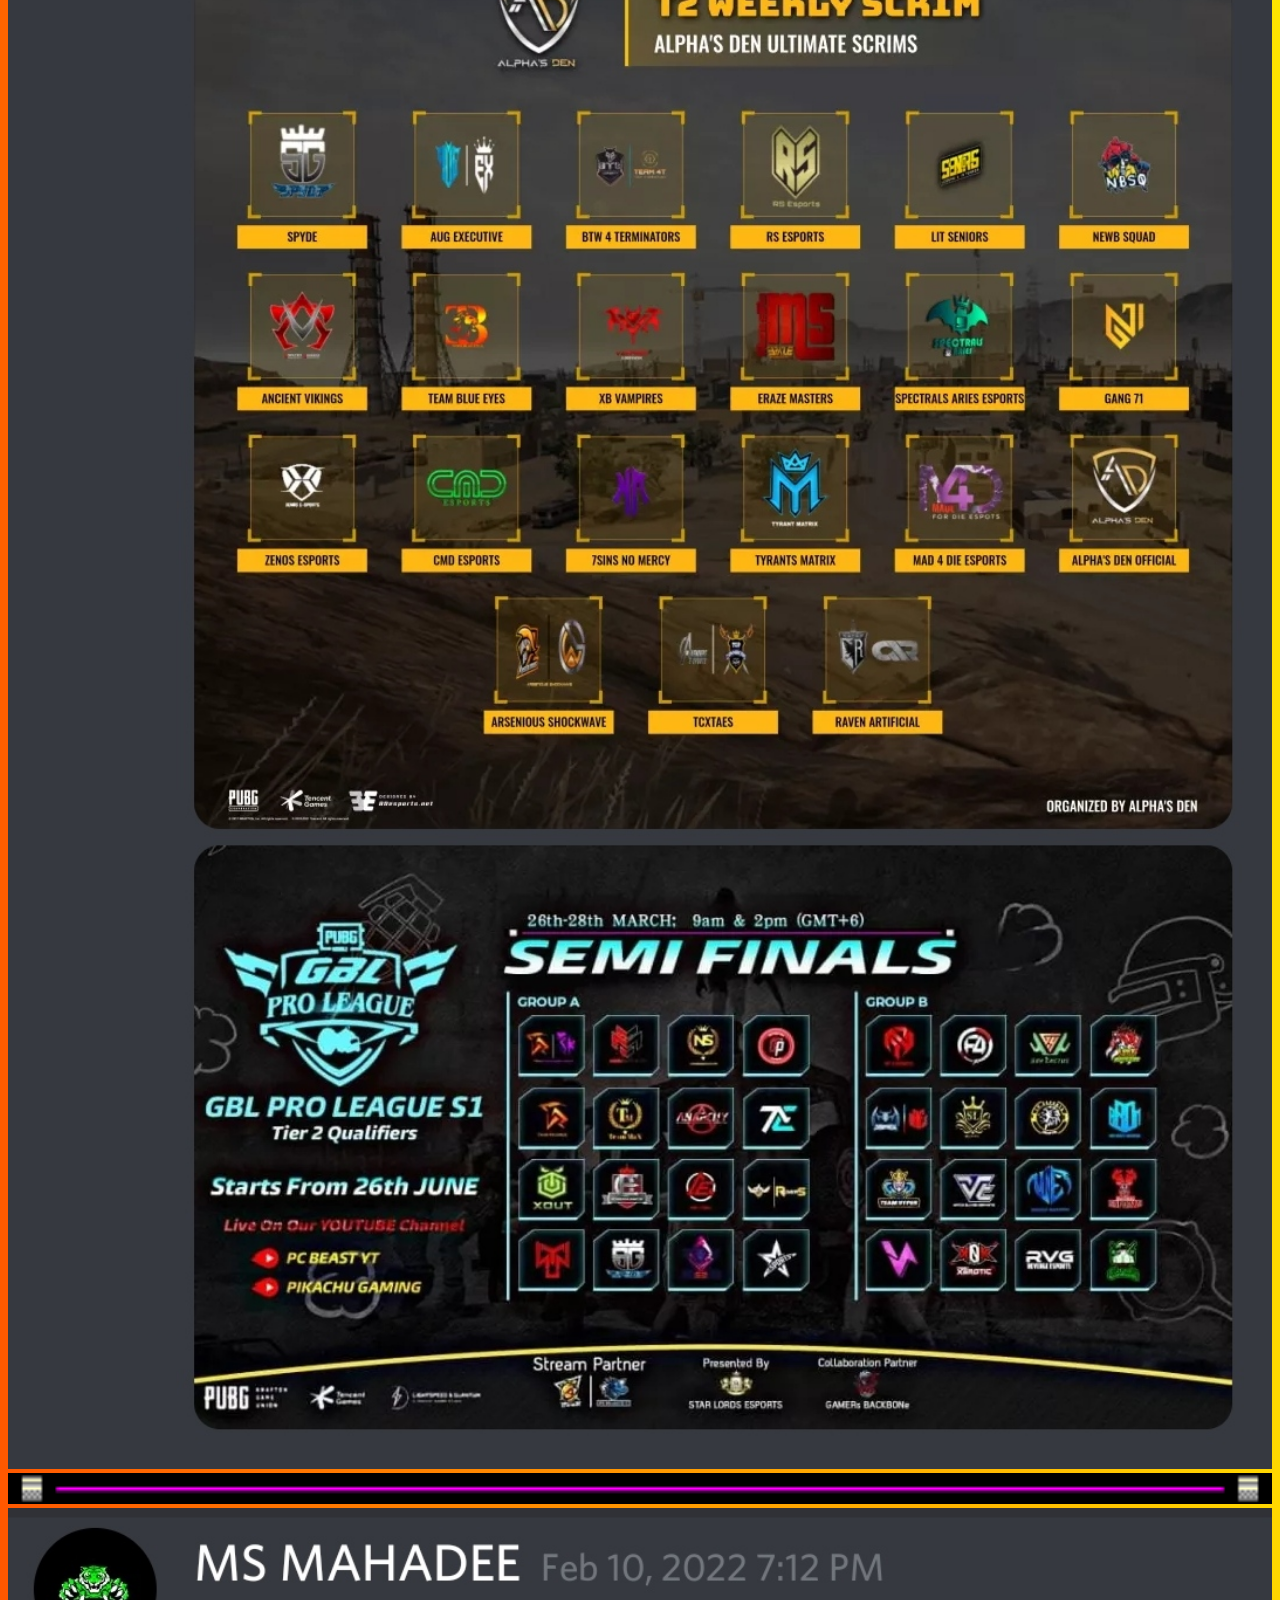
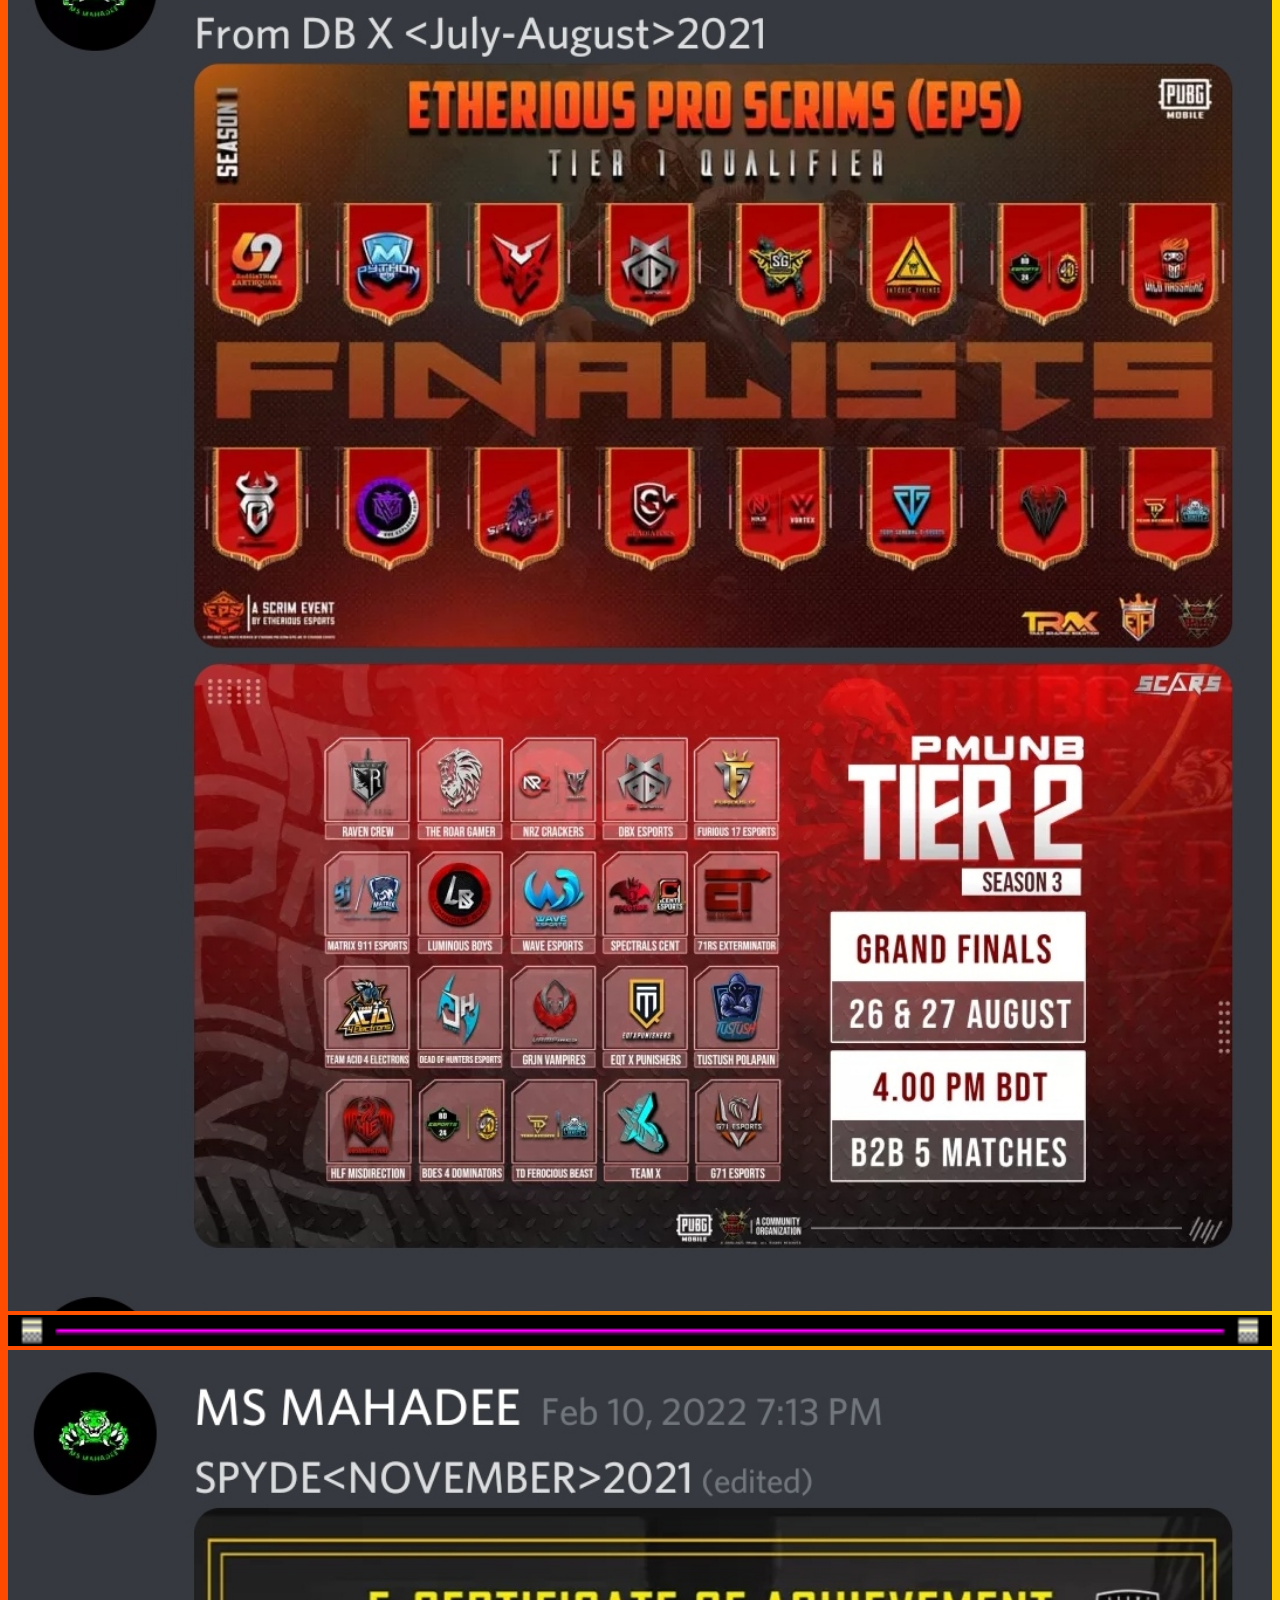
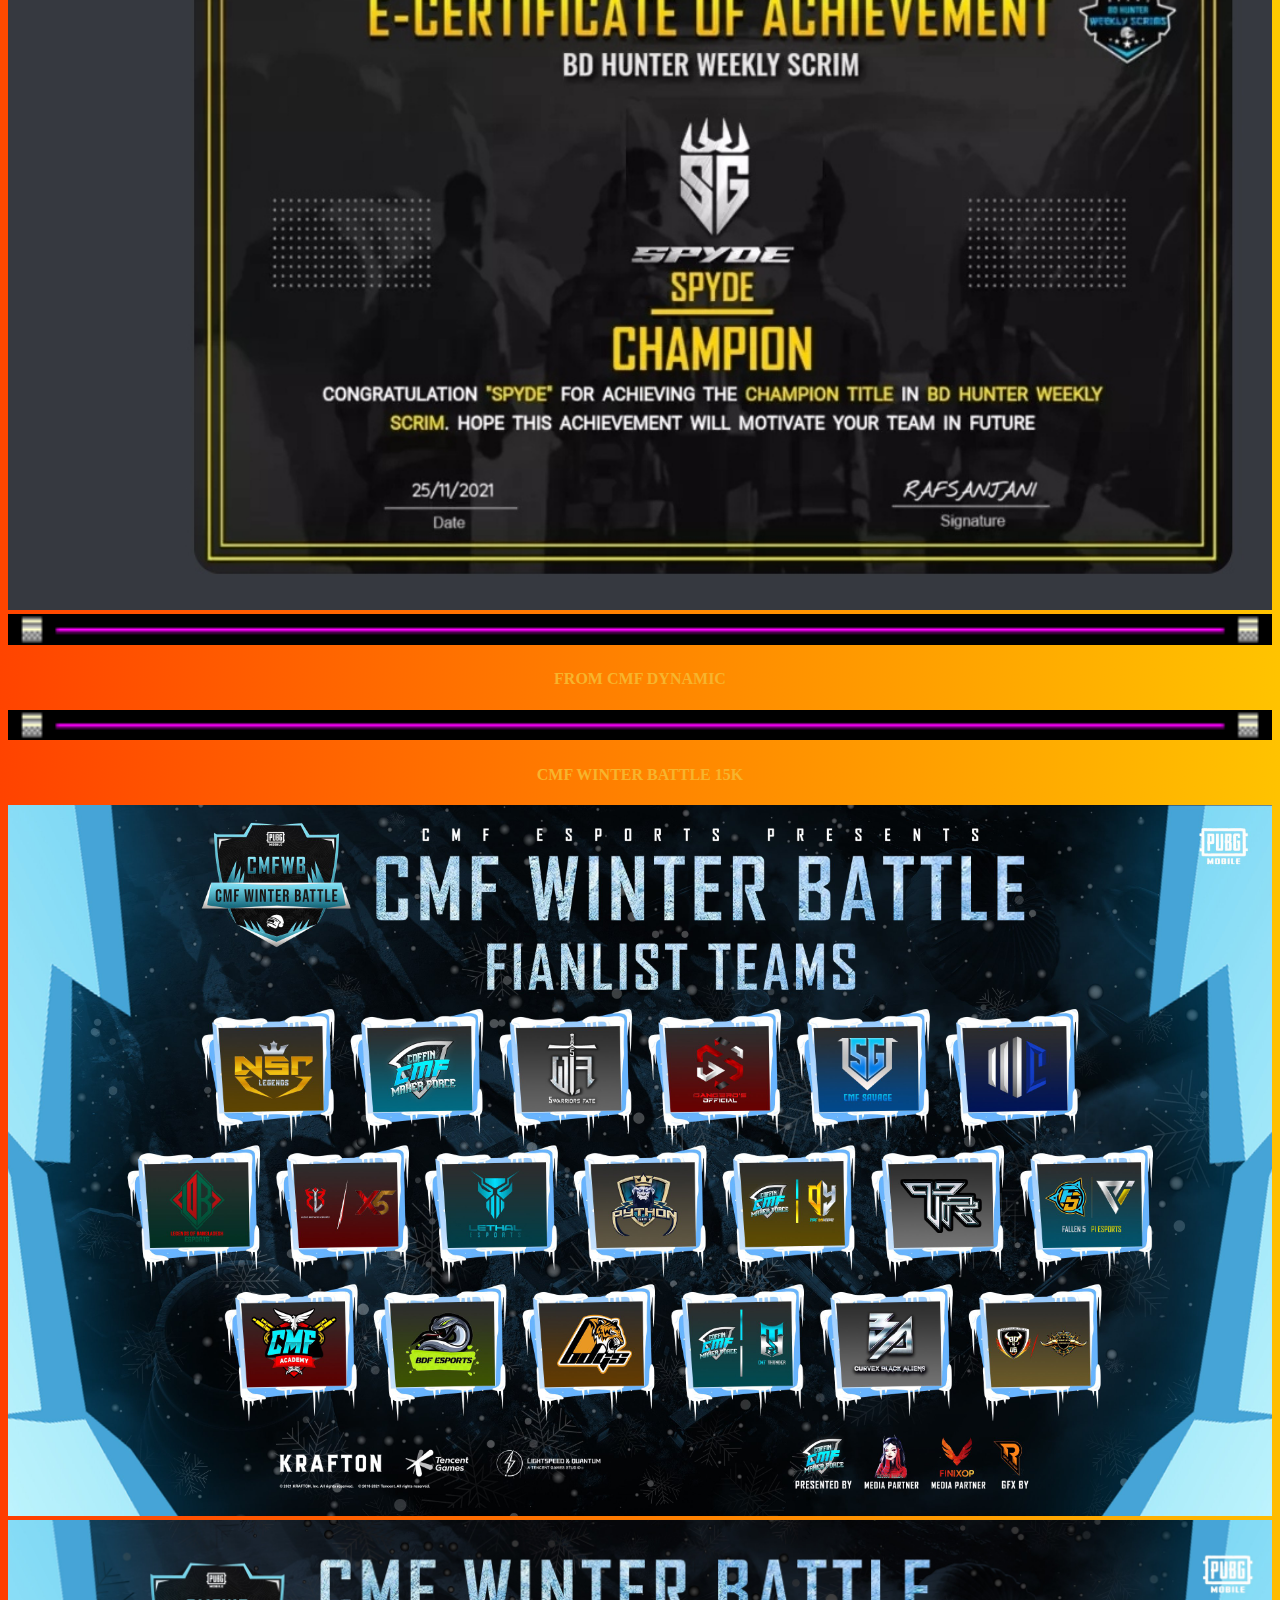
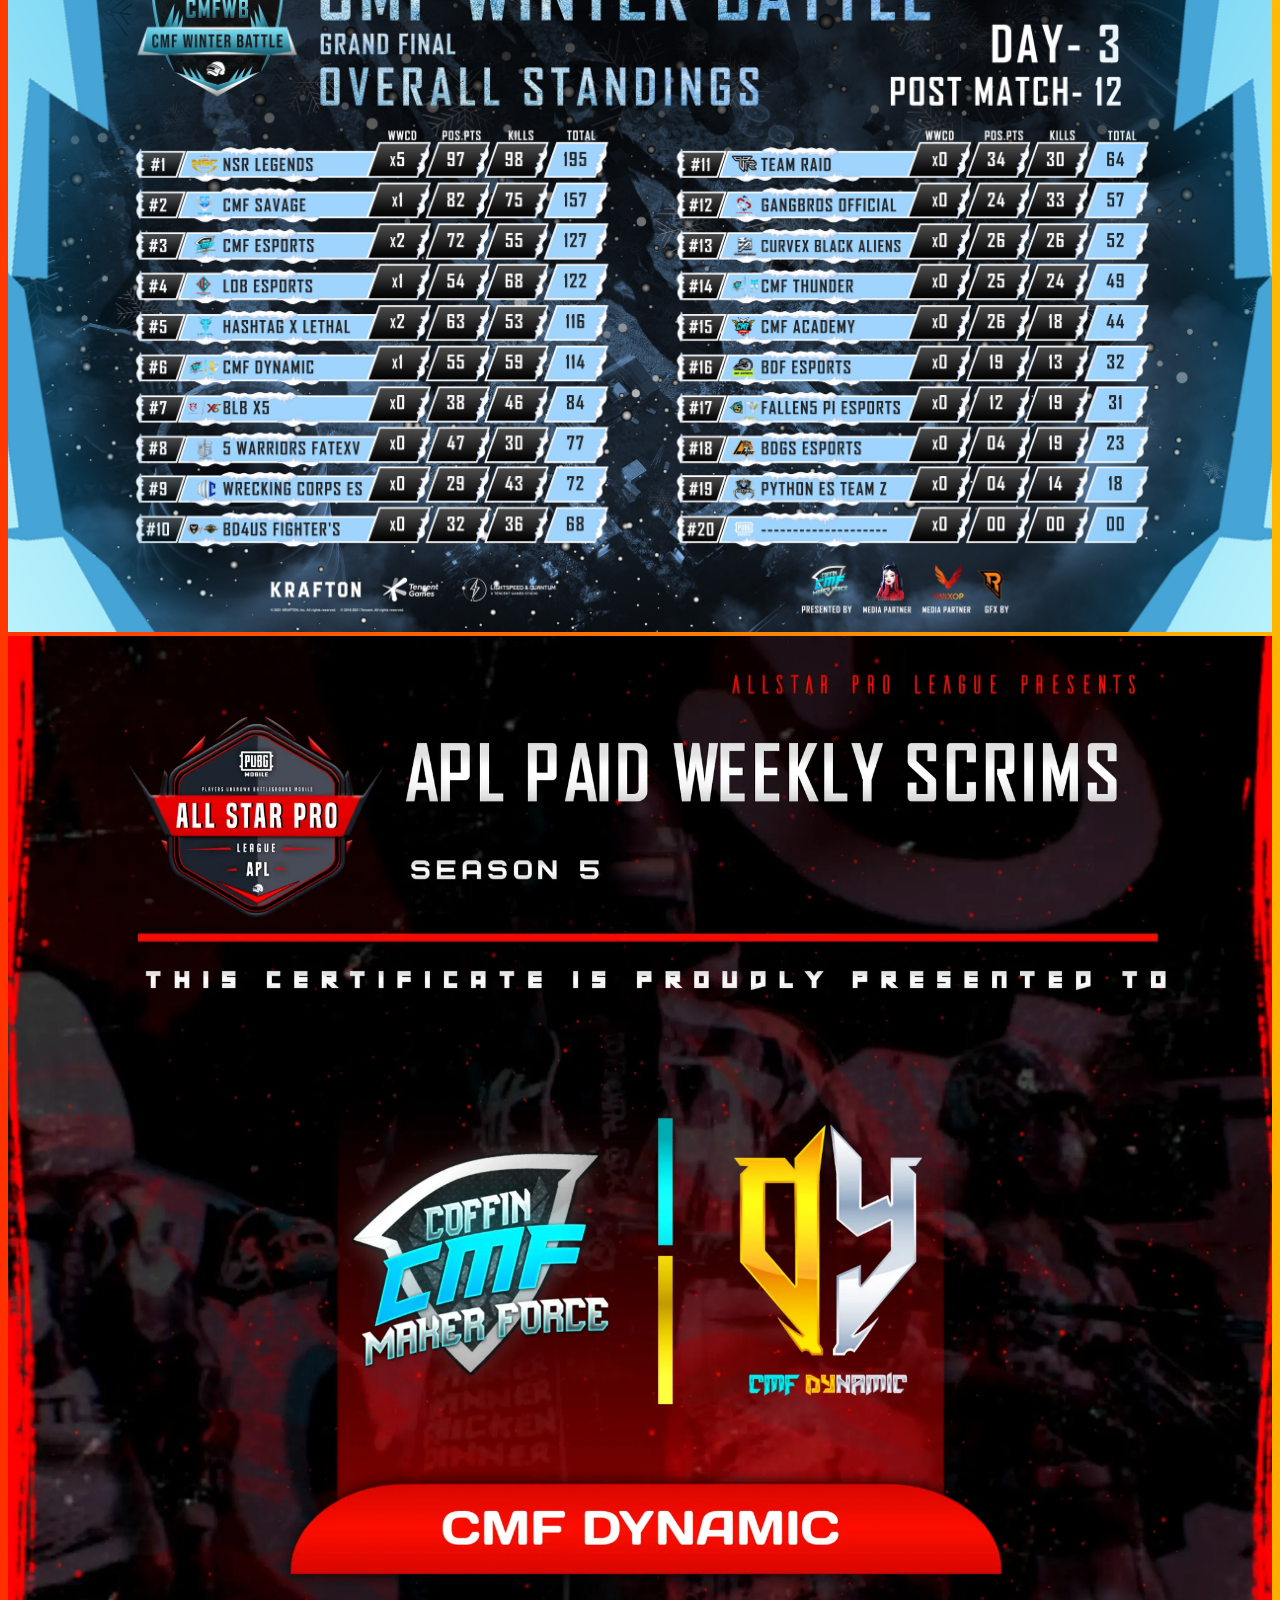
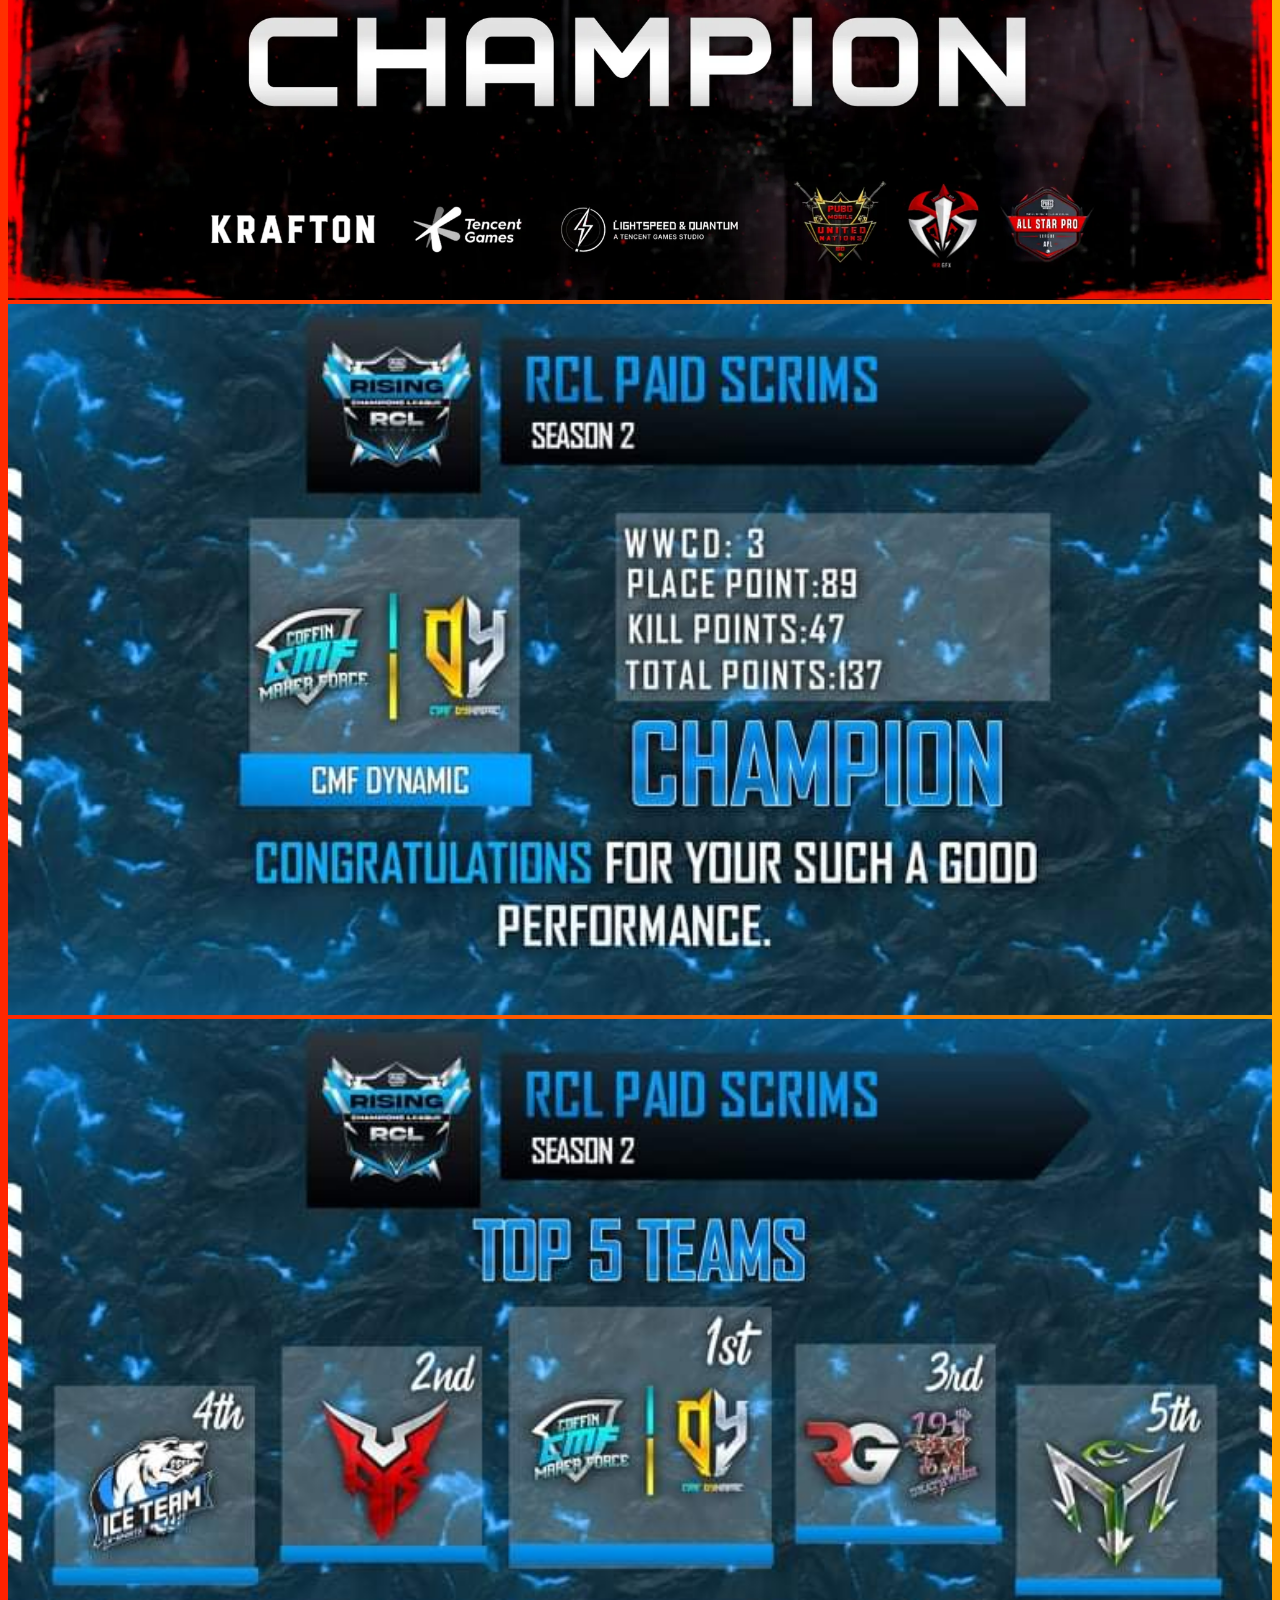
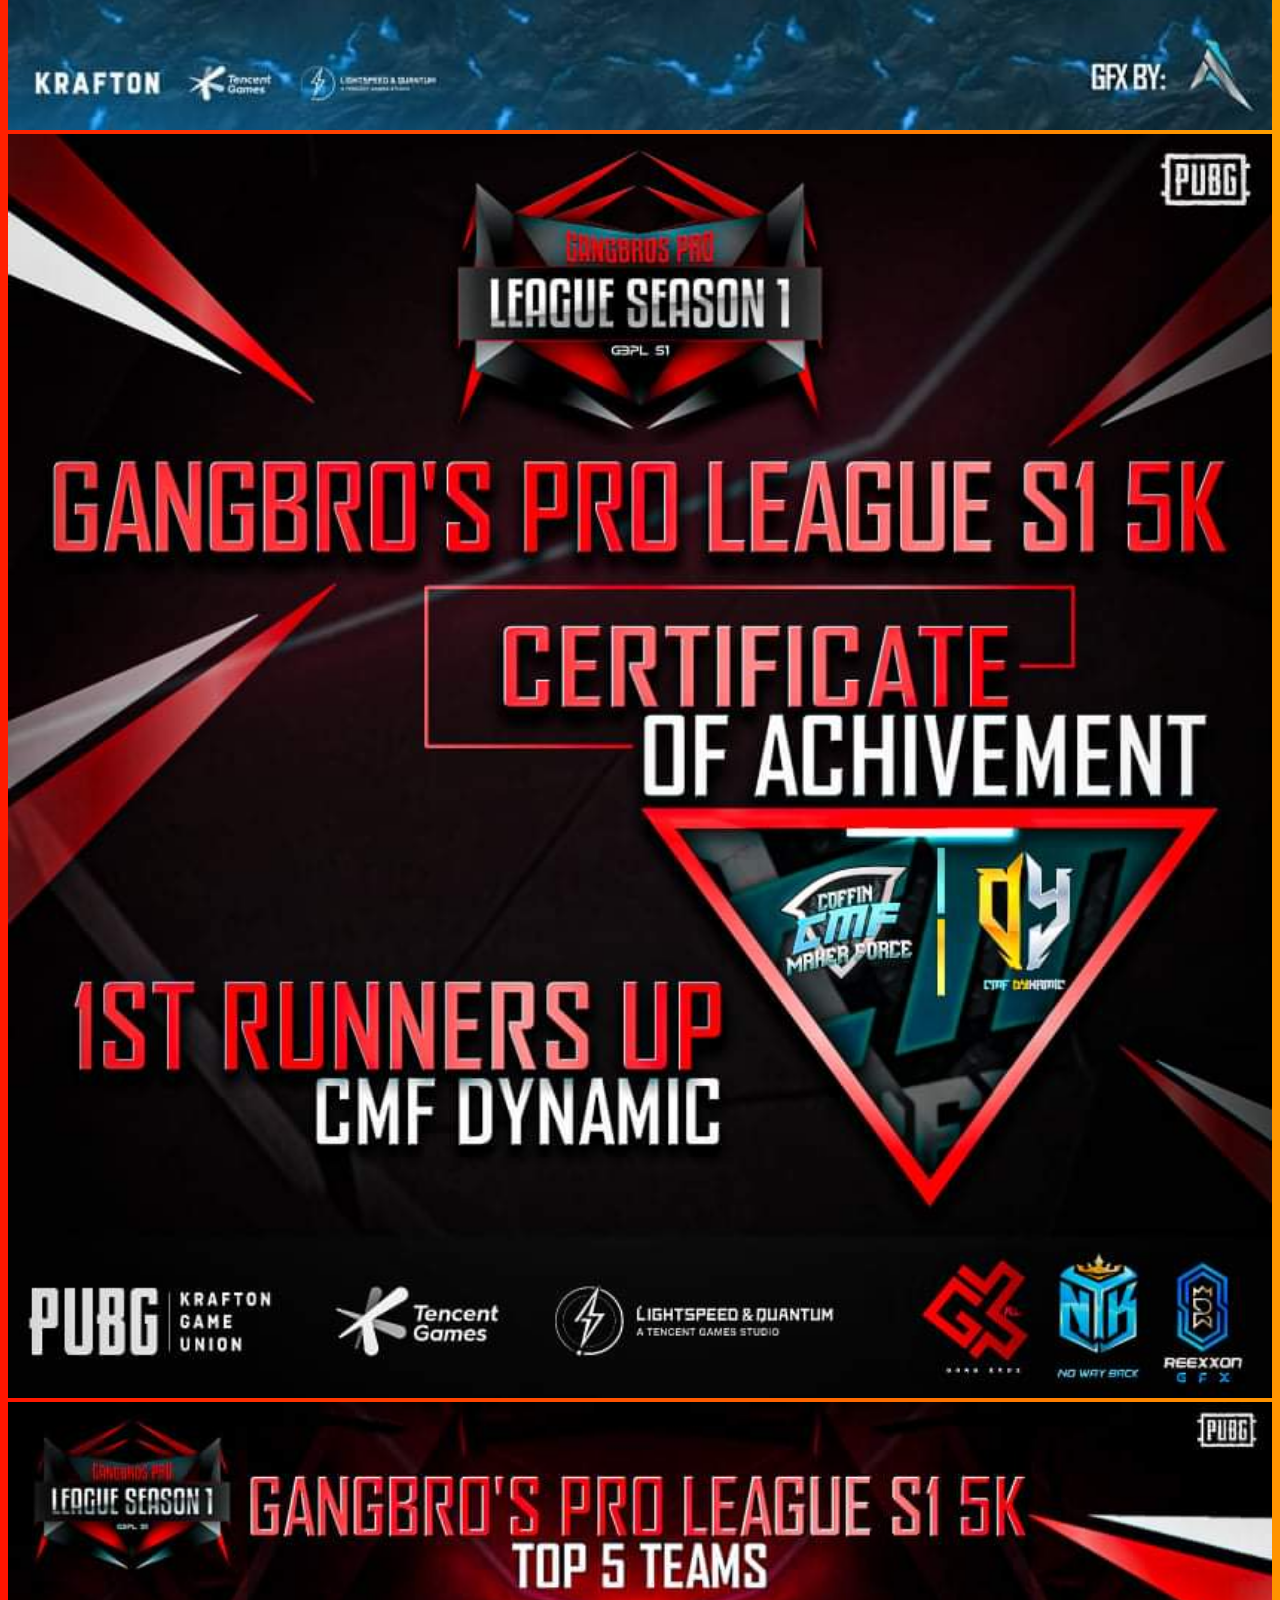
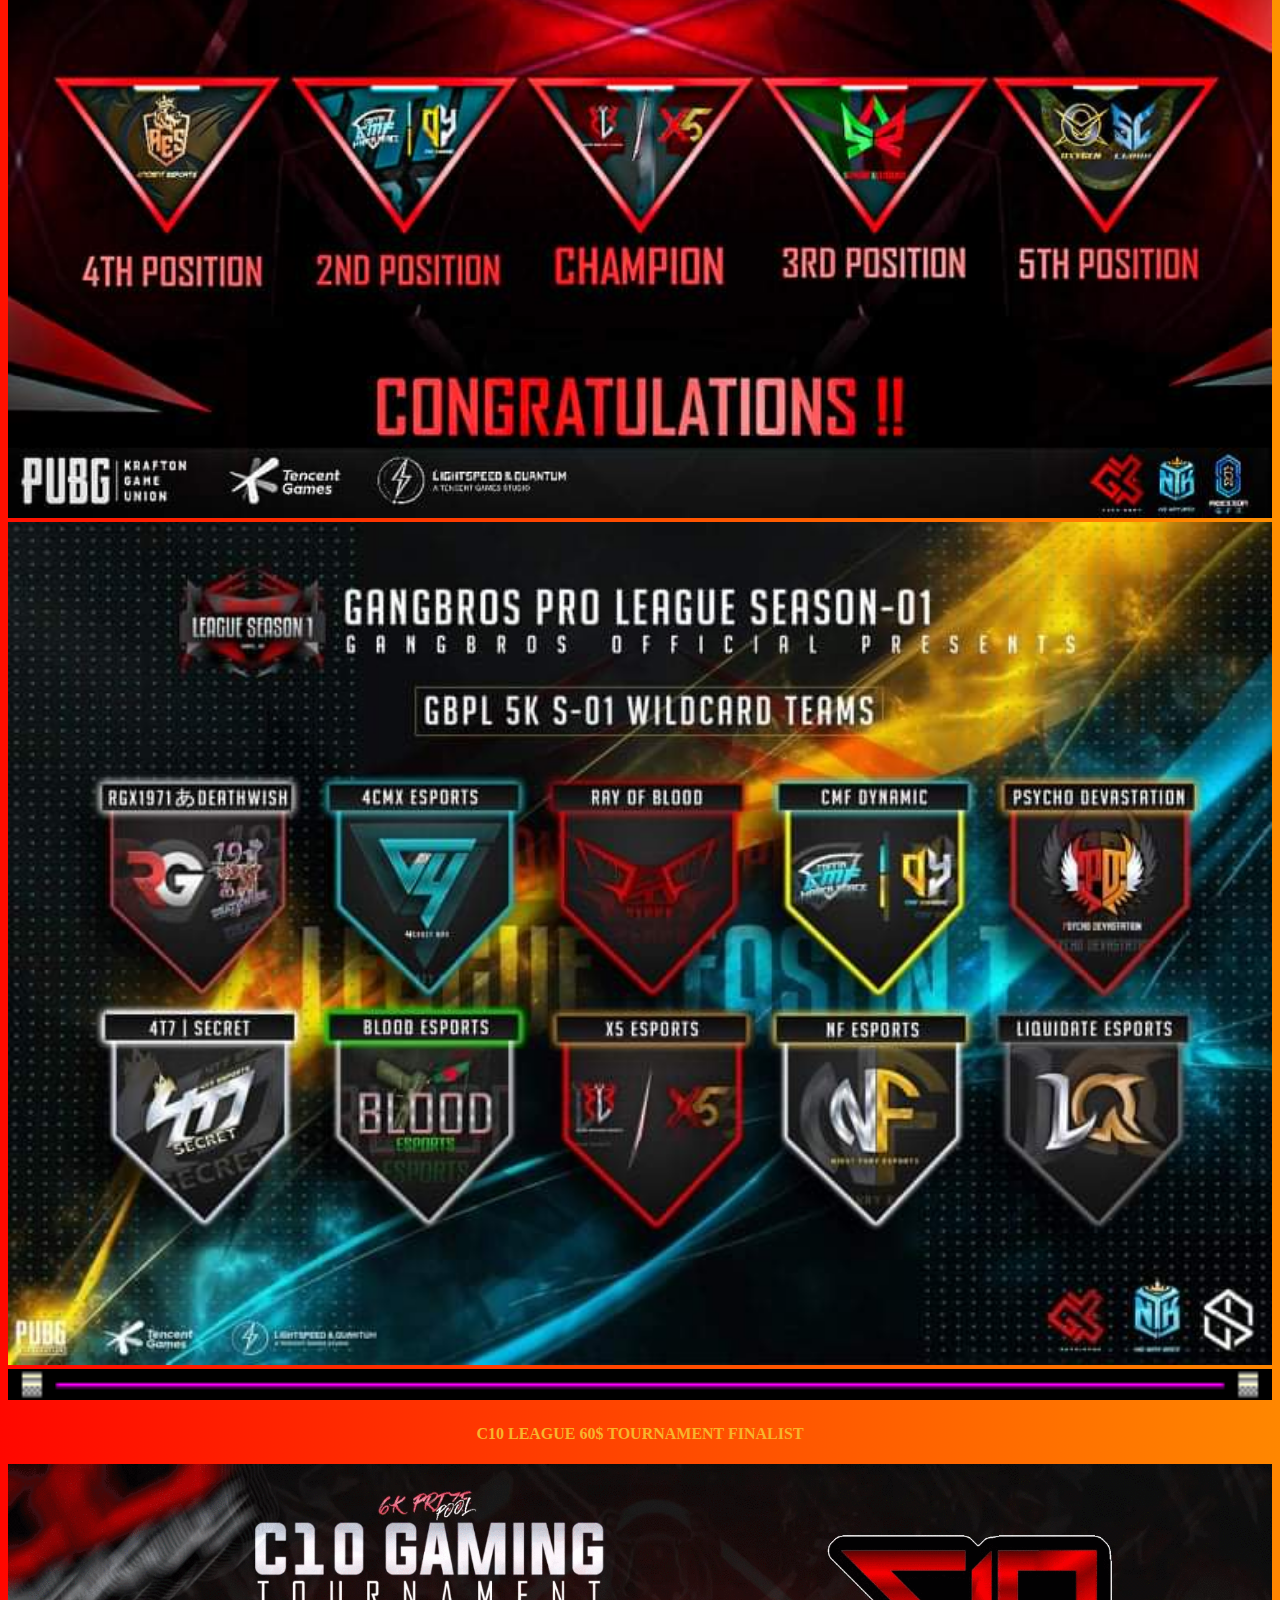
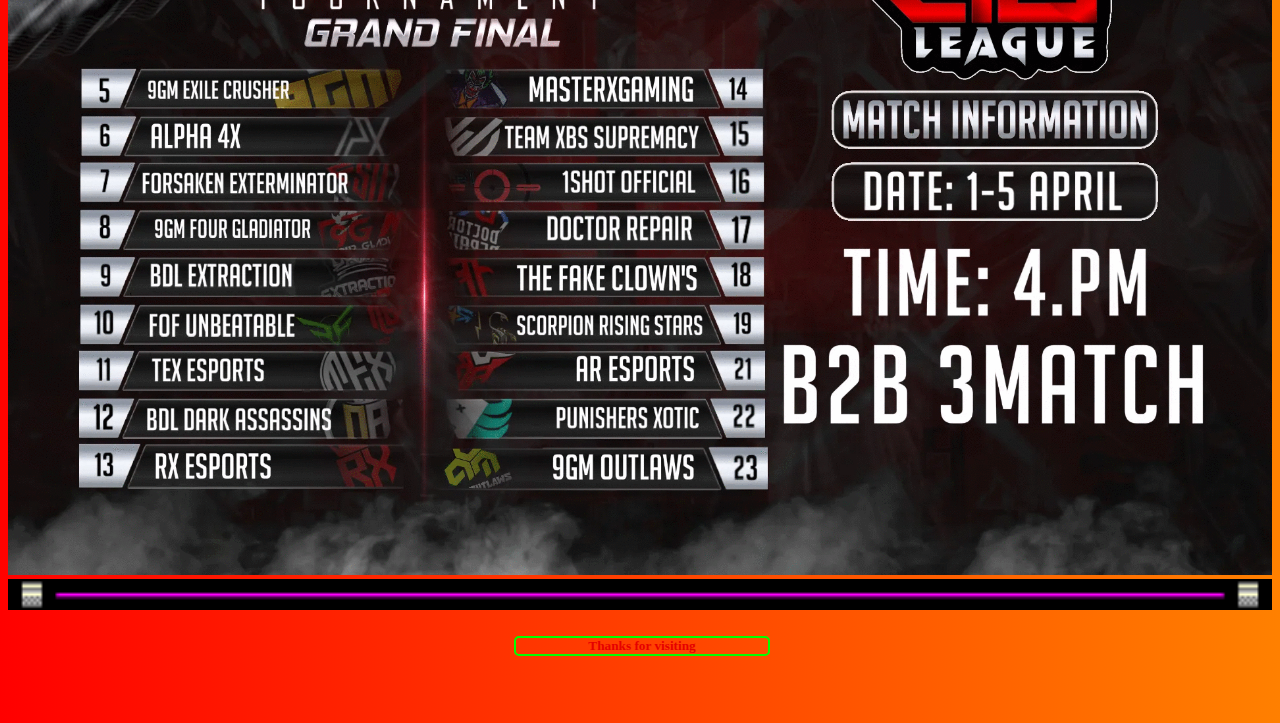
==== commit 96cfbf6f: "uu" ====
--- a/index.html
+++ b/index.html
@@ -93,5 +93,6 @@
     <img src="img/LIGHT.gif">
   </div>
   <h5 id="end">Thanks for visiting</h5>
+  <br><br>
 </body>
 </html>
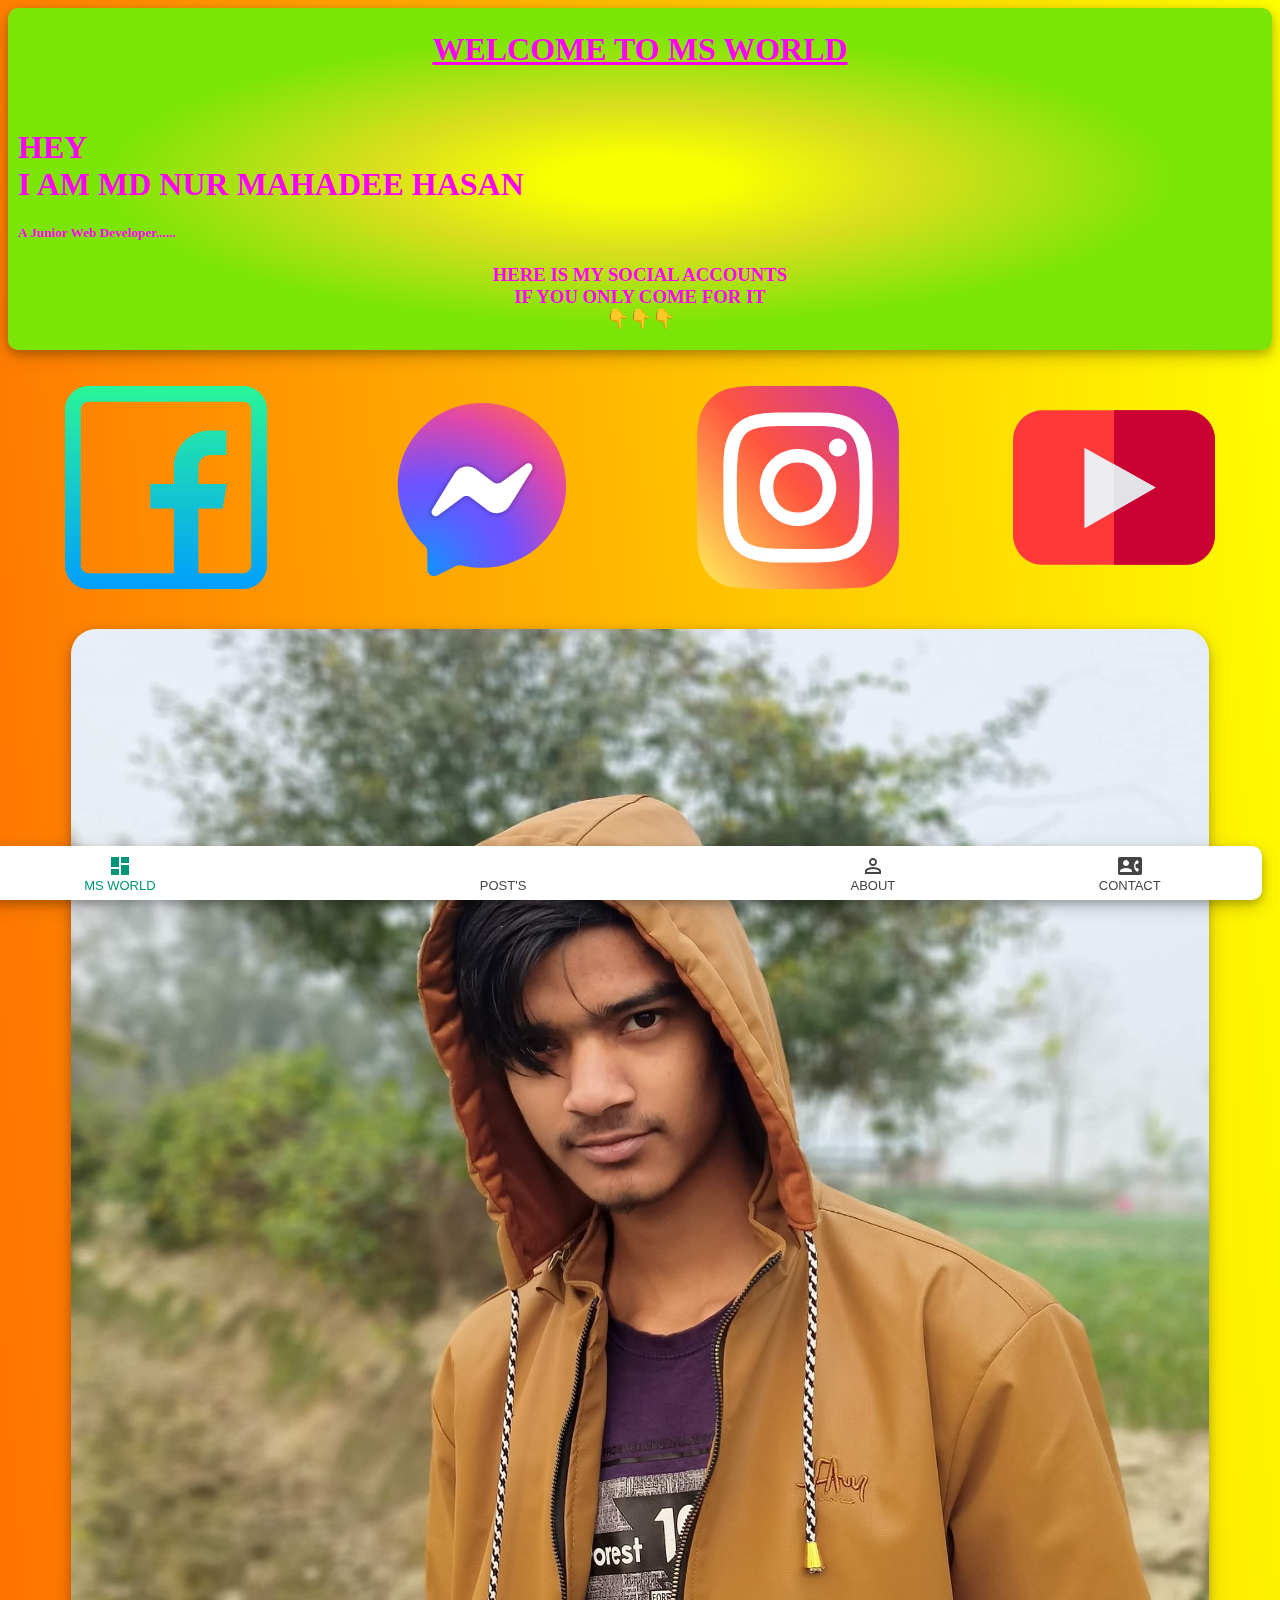
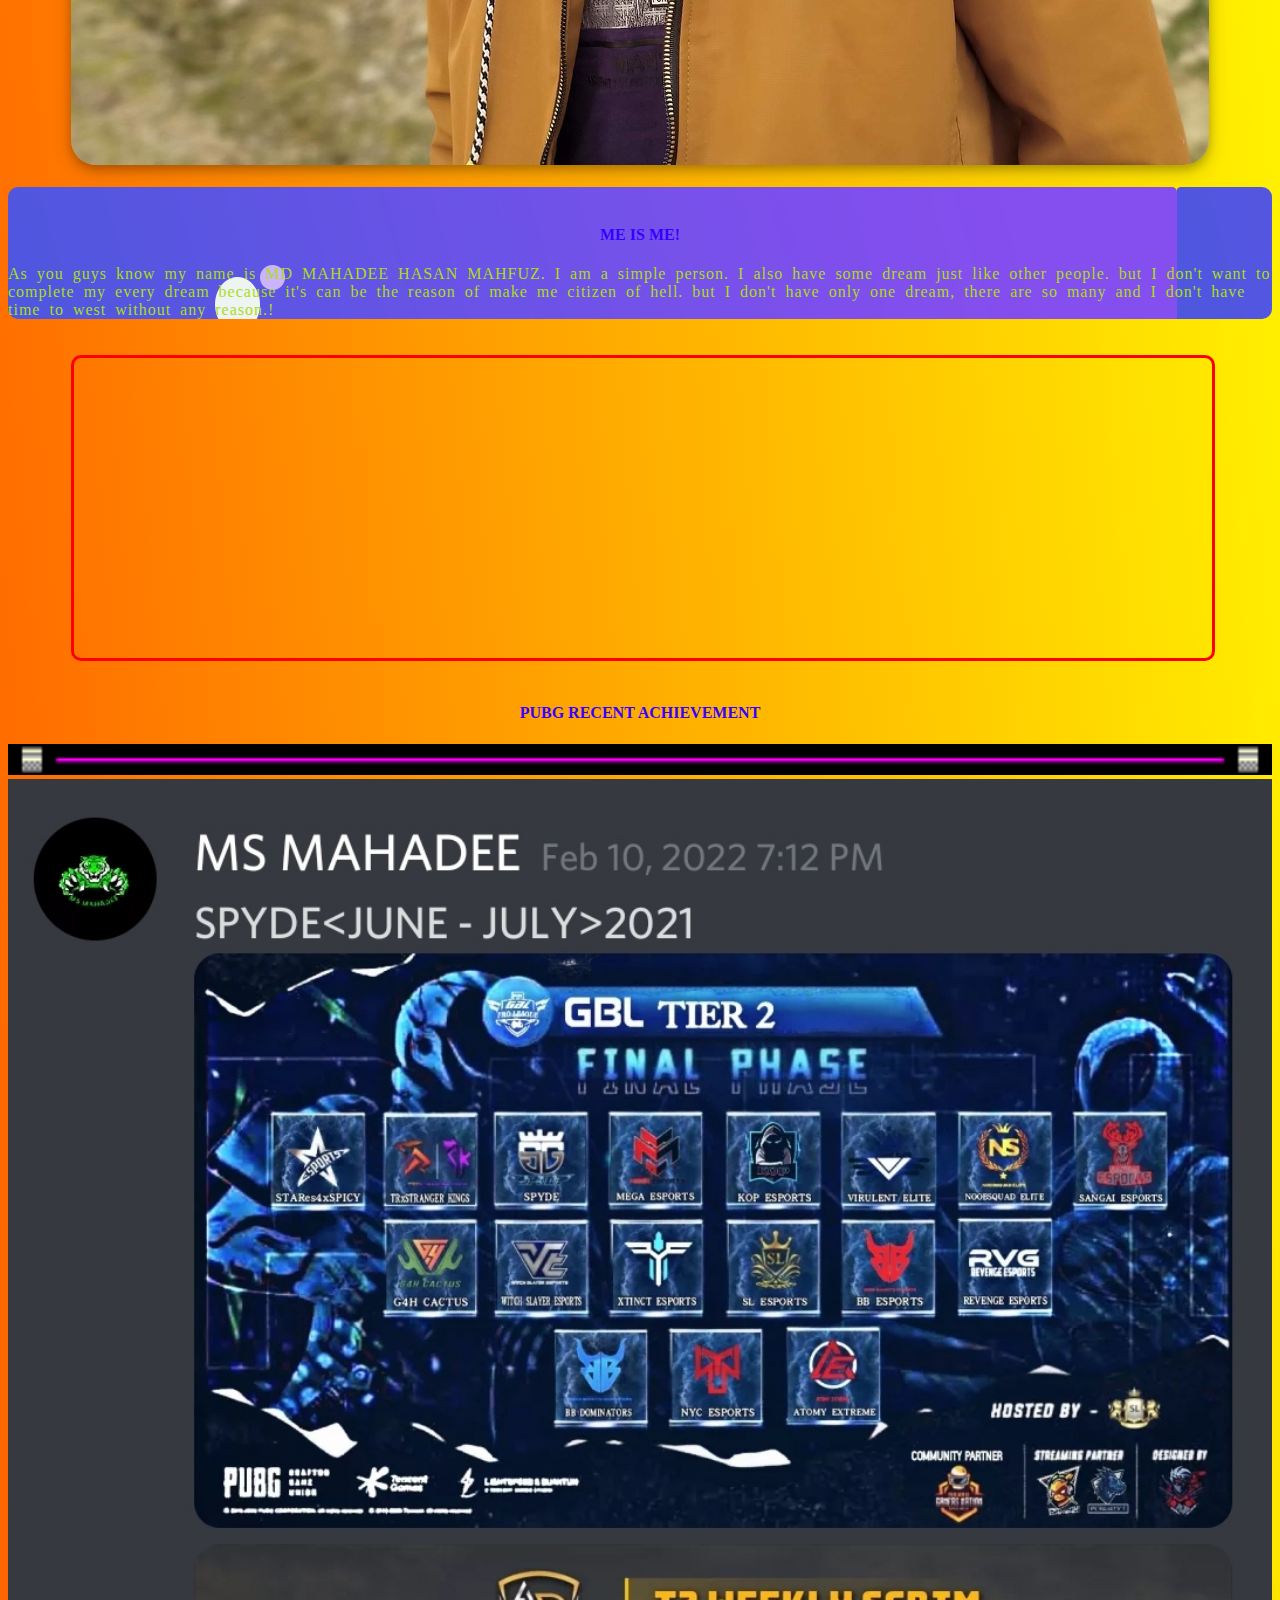
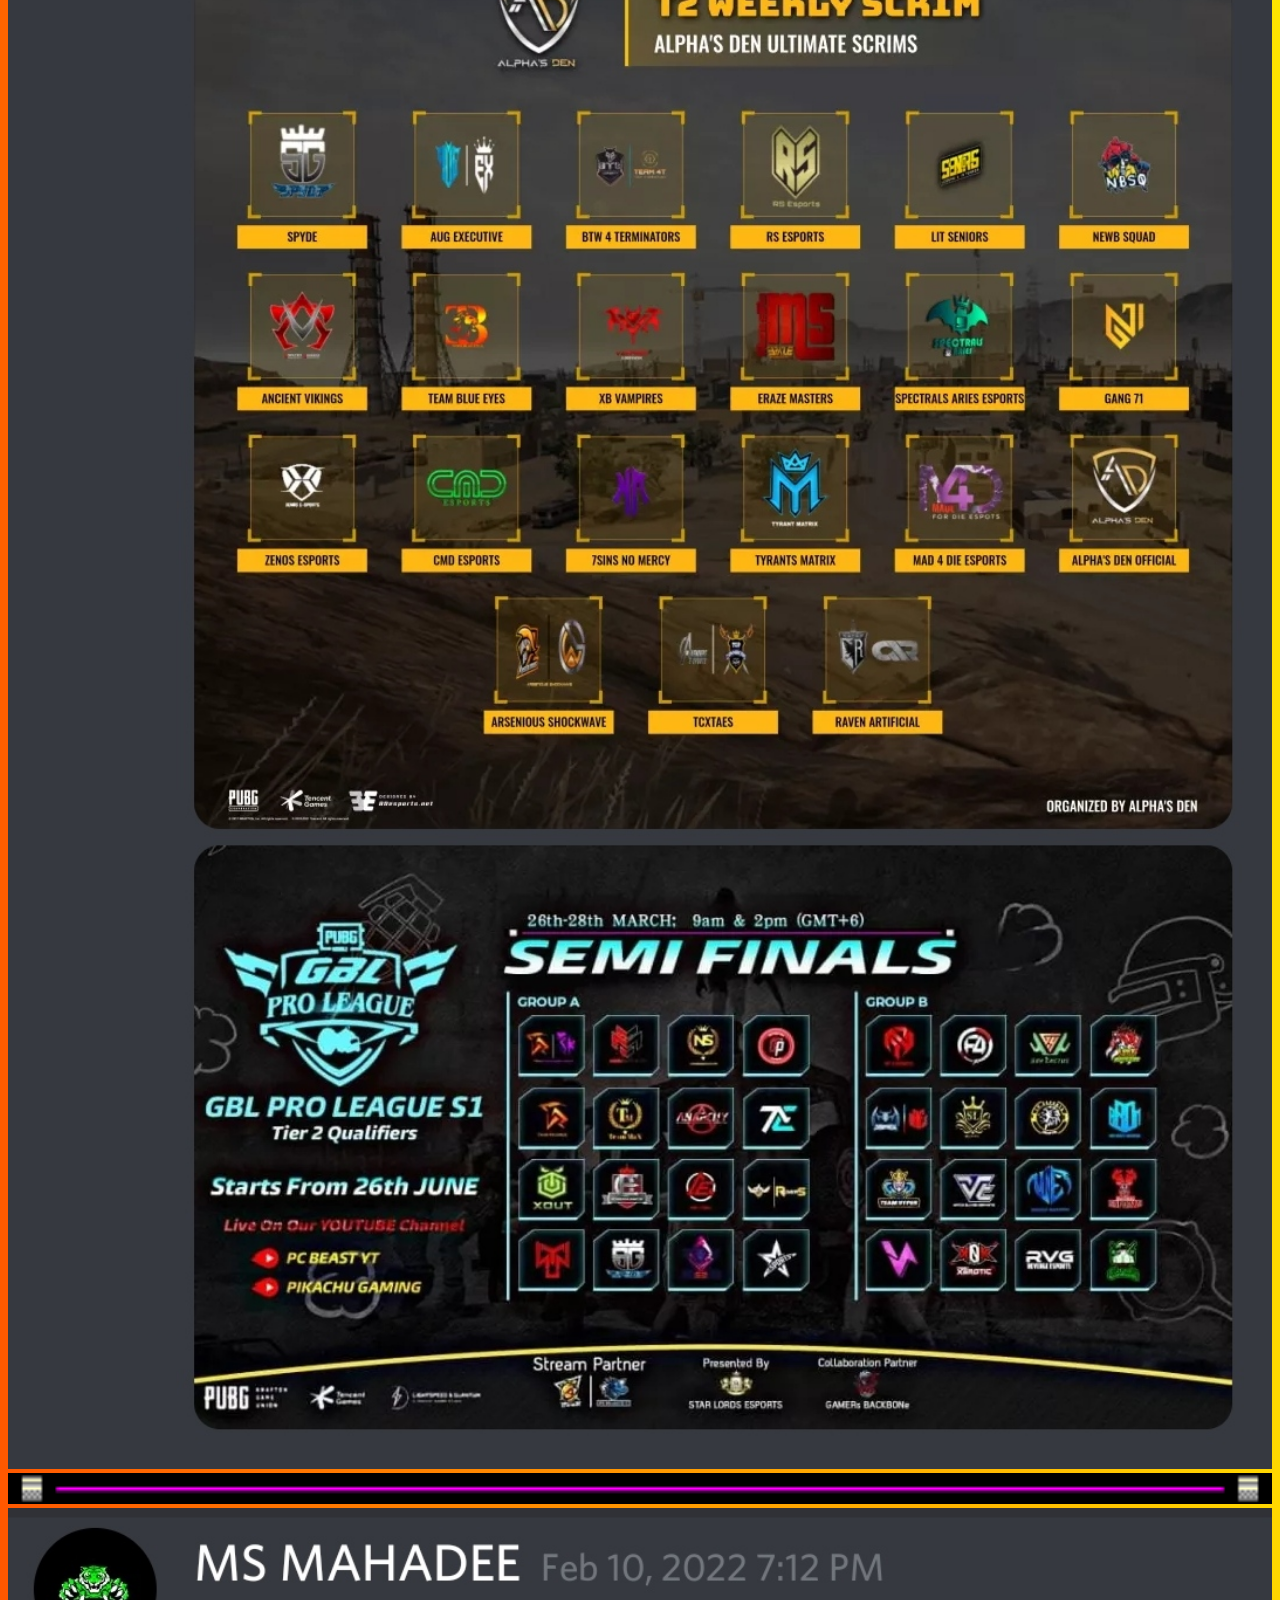
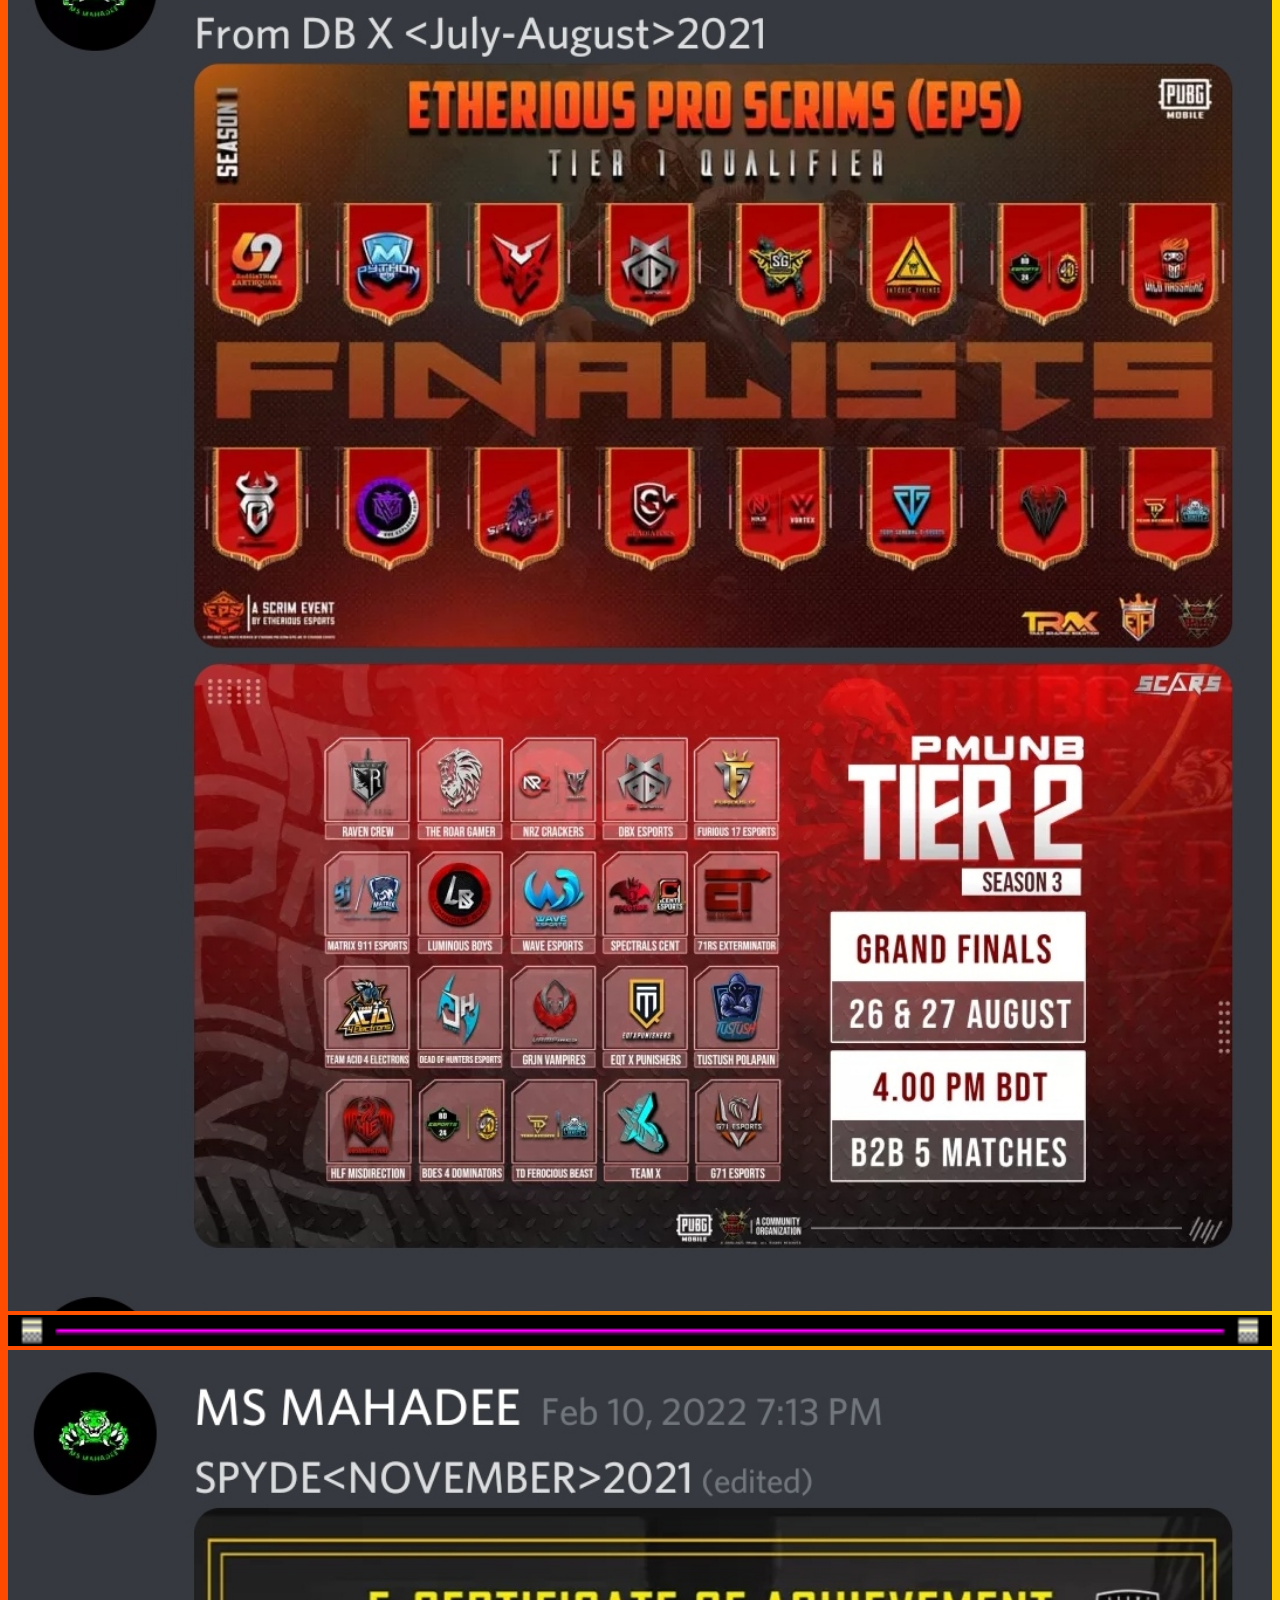
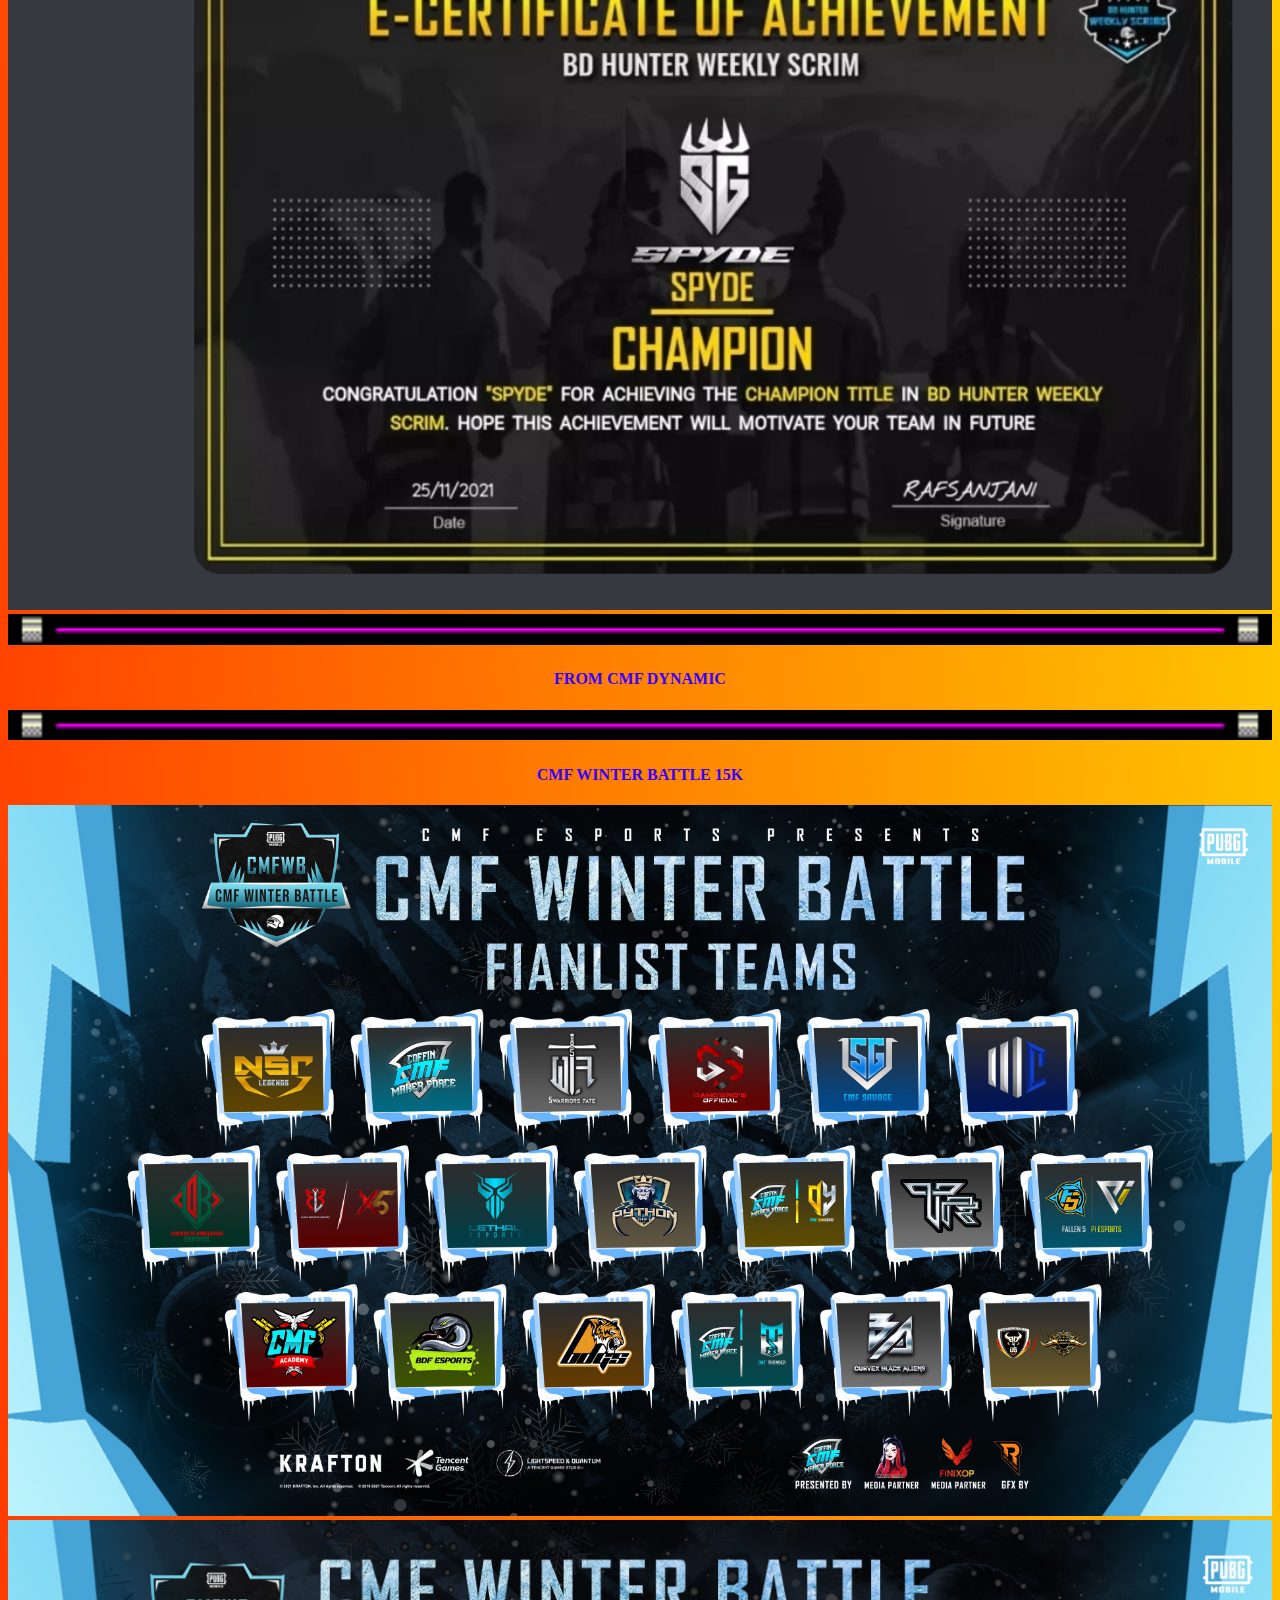
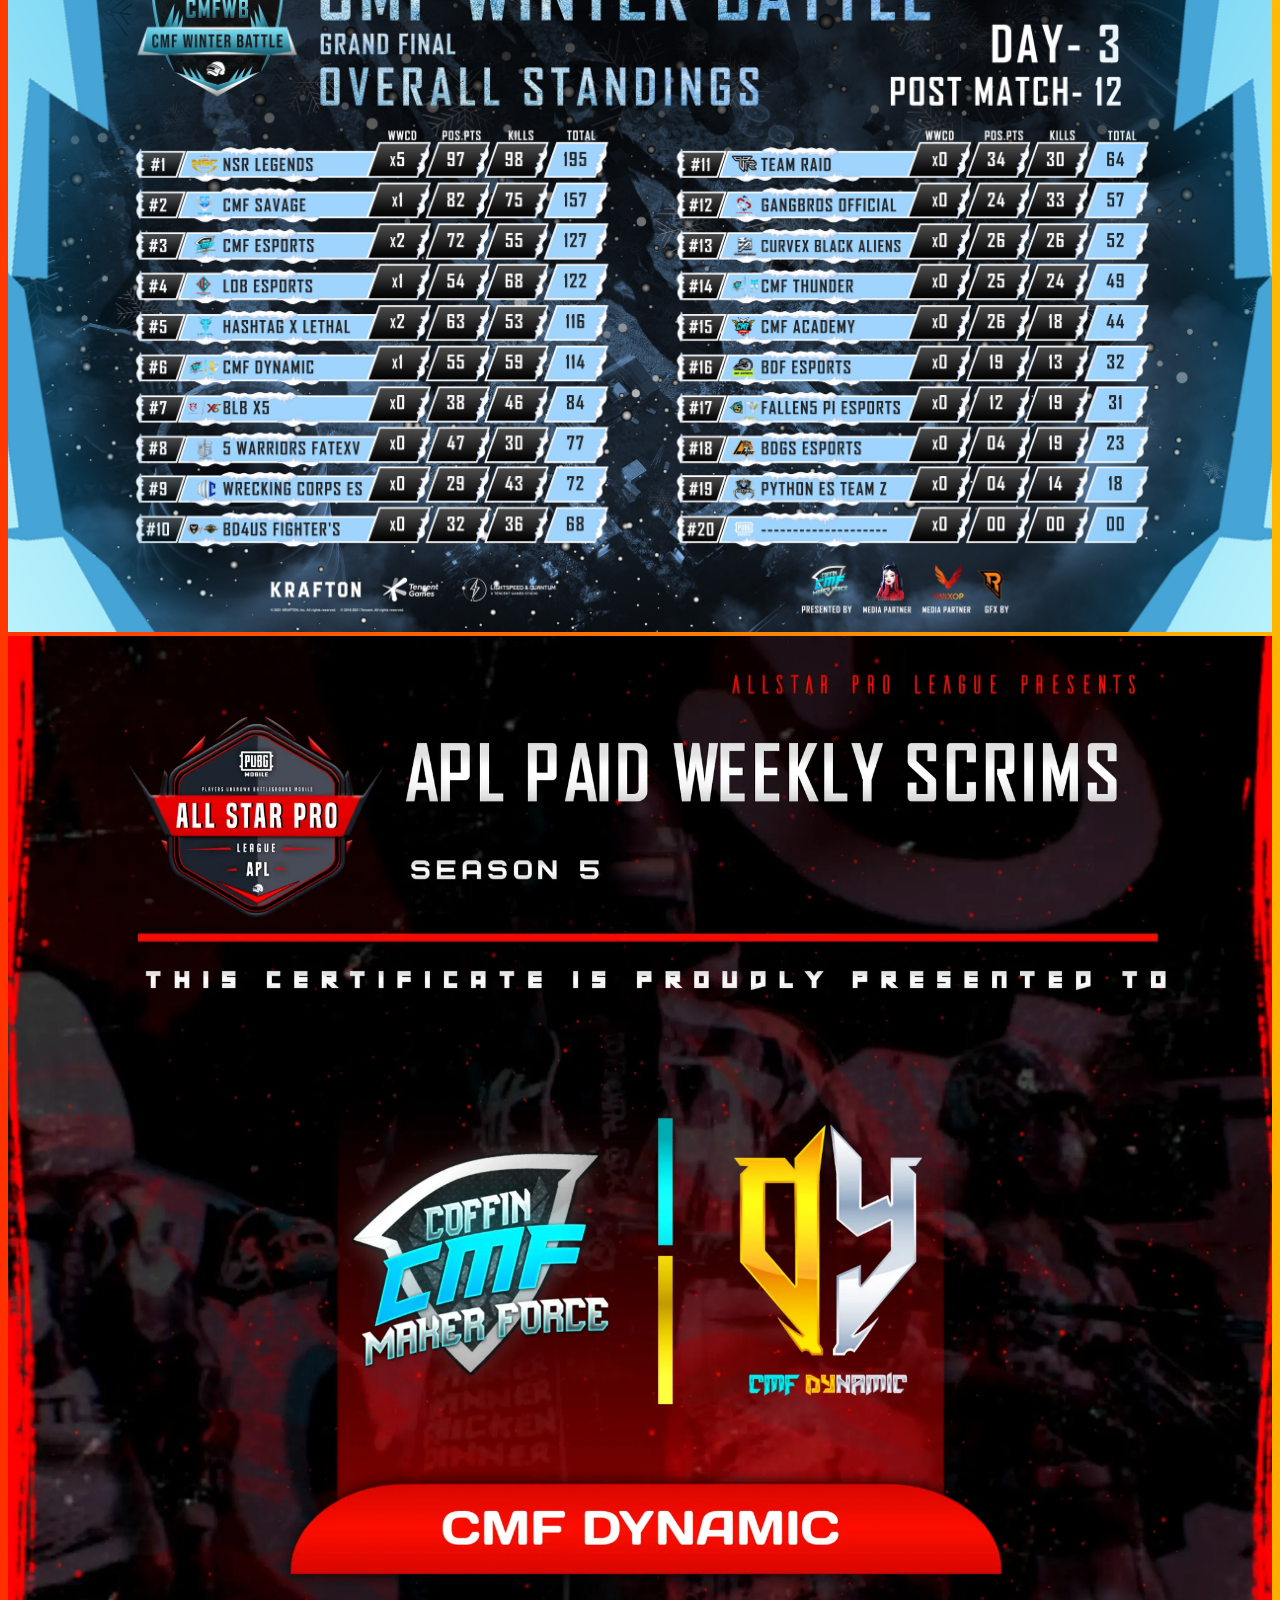
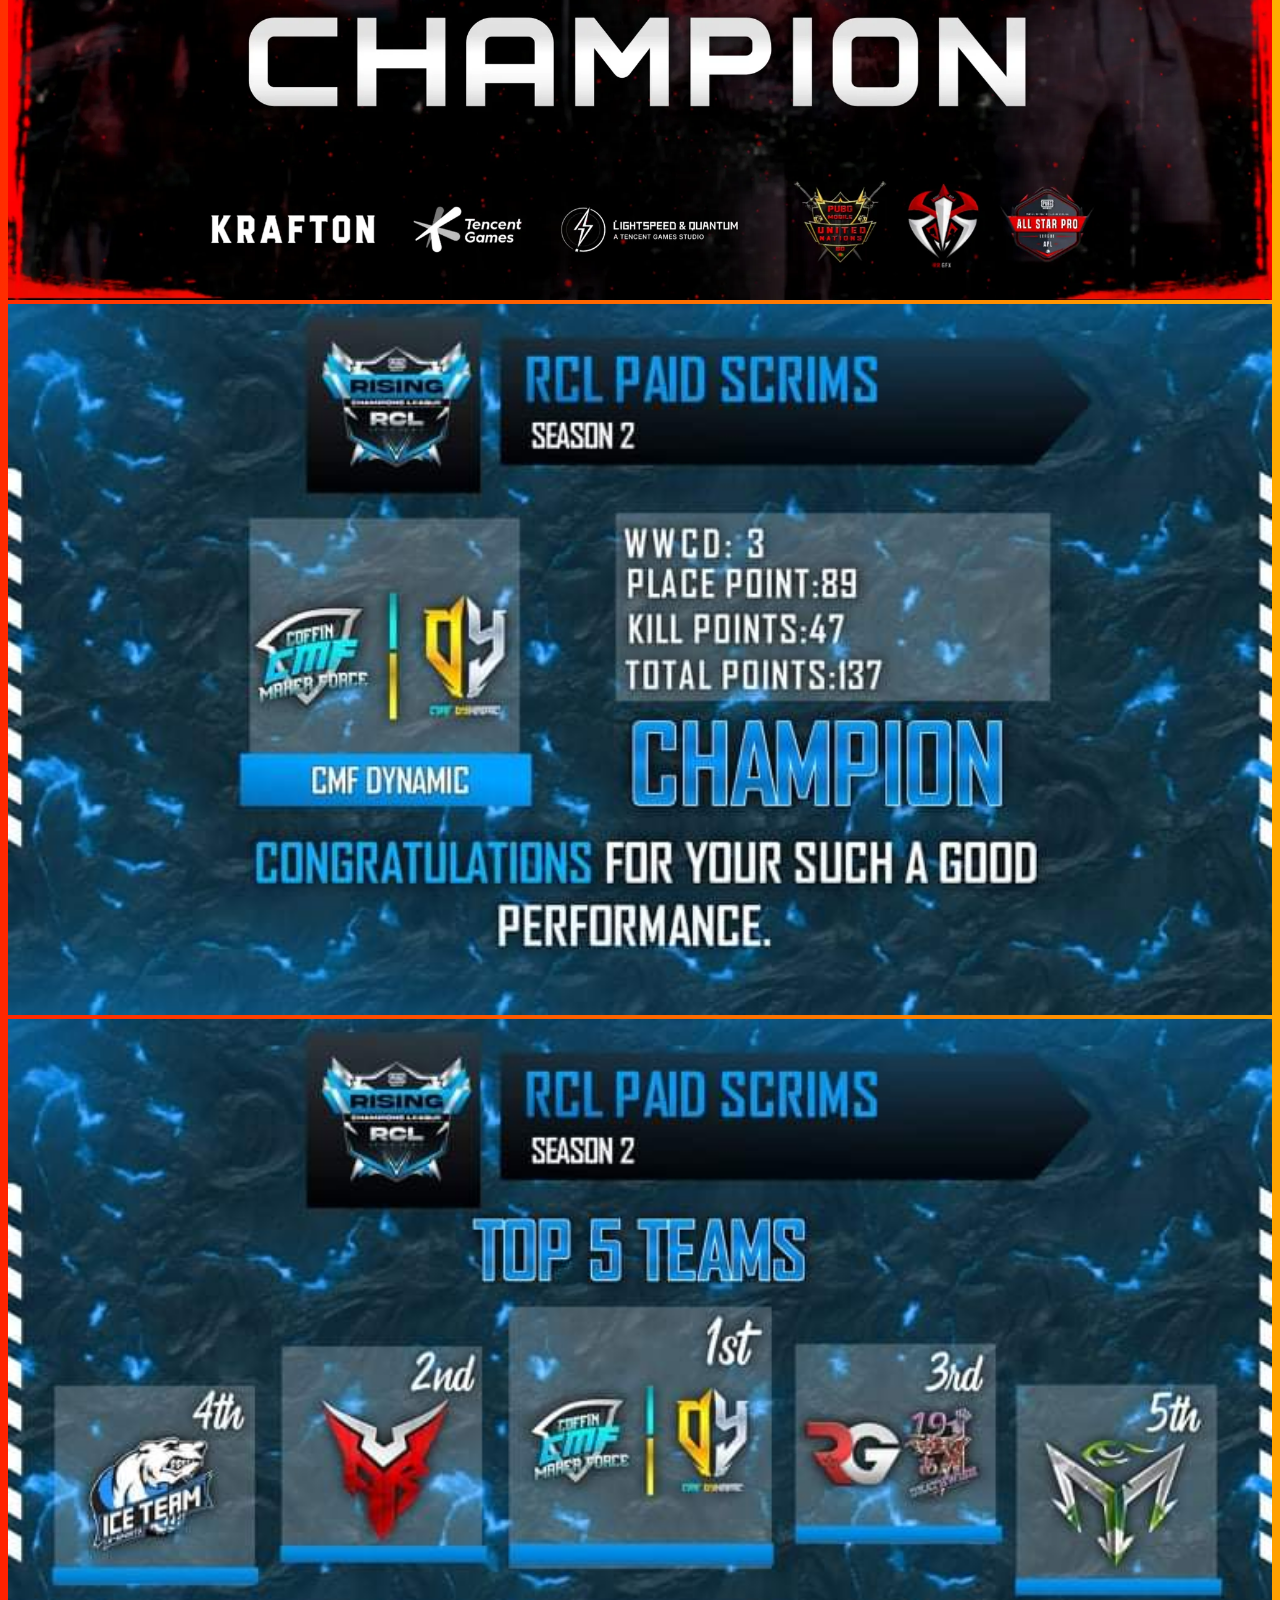
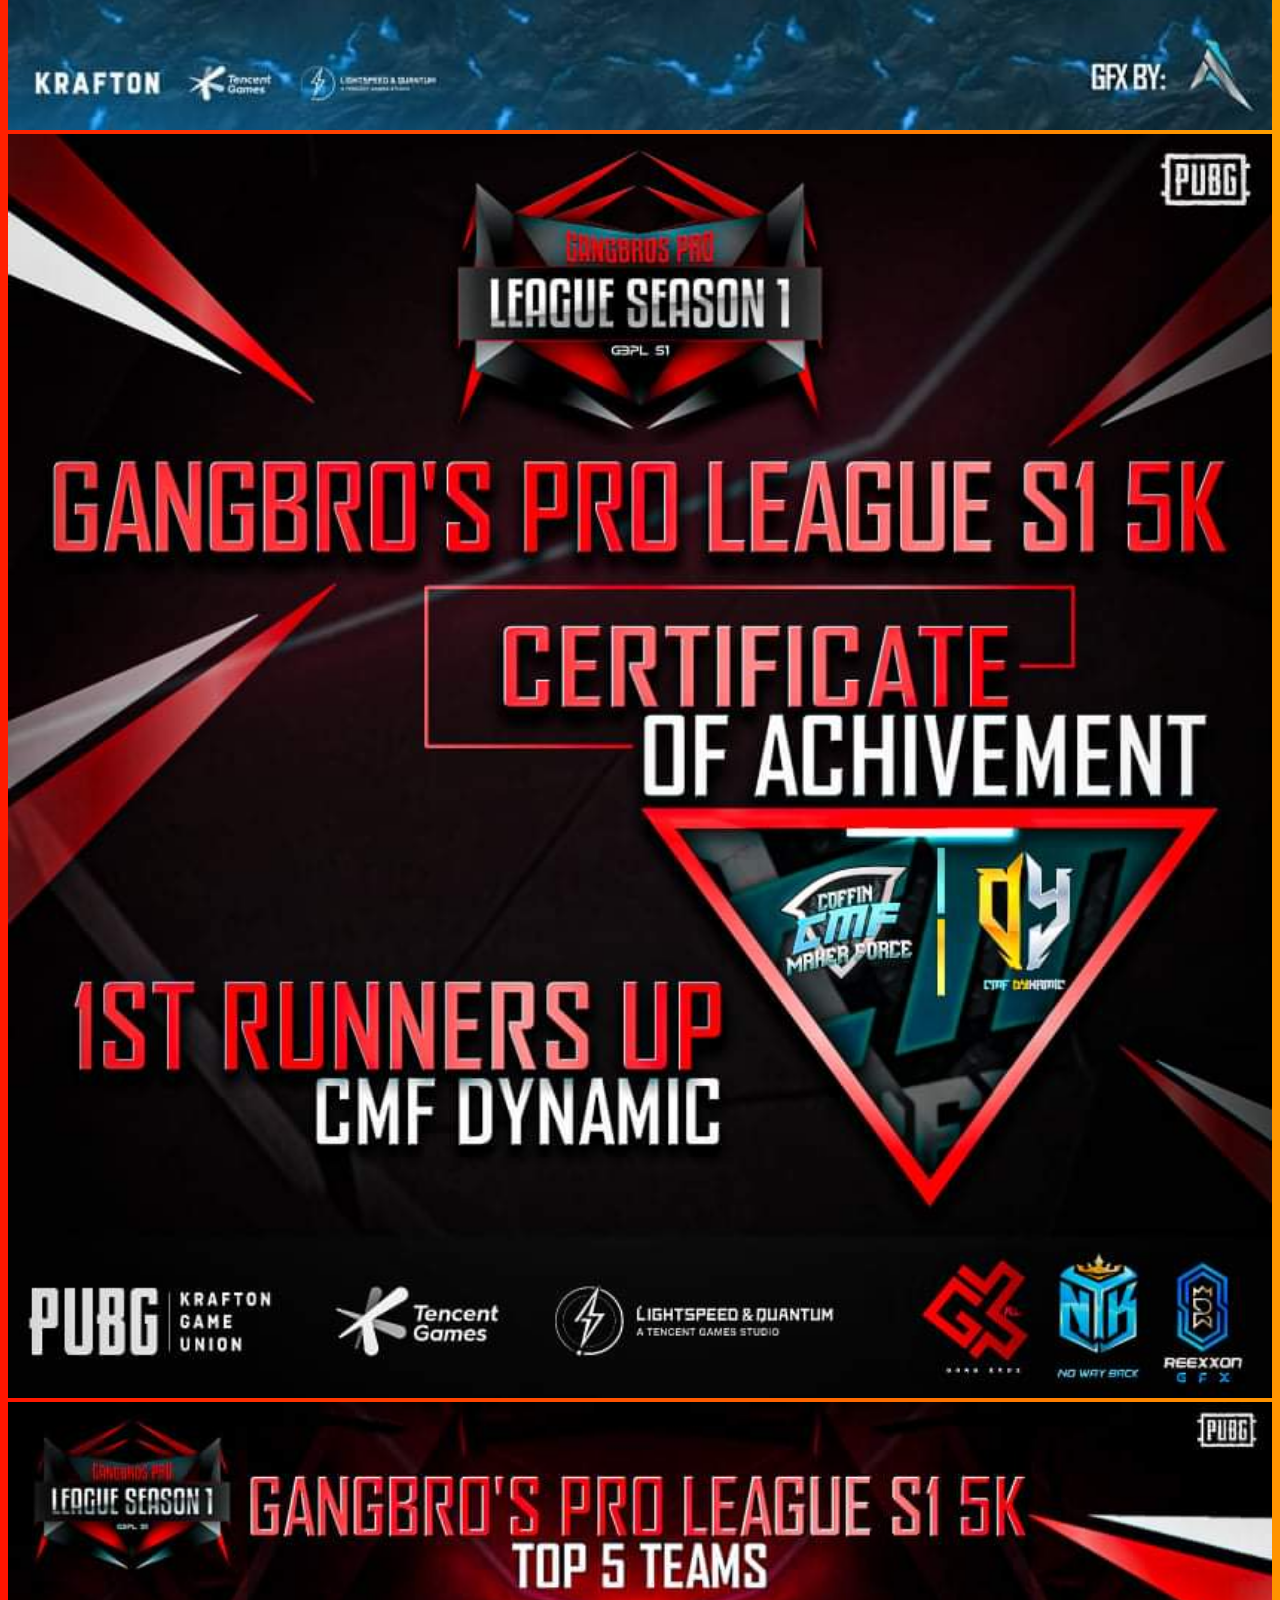
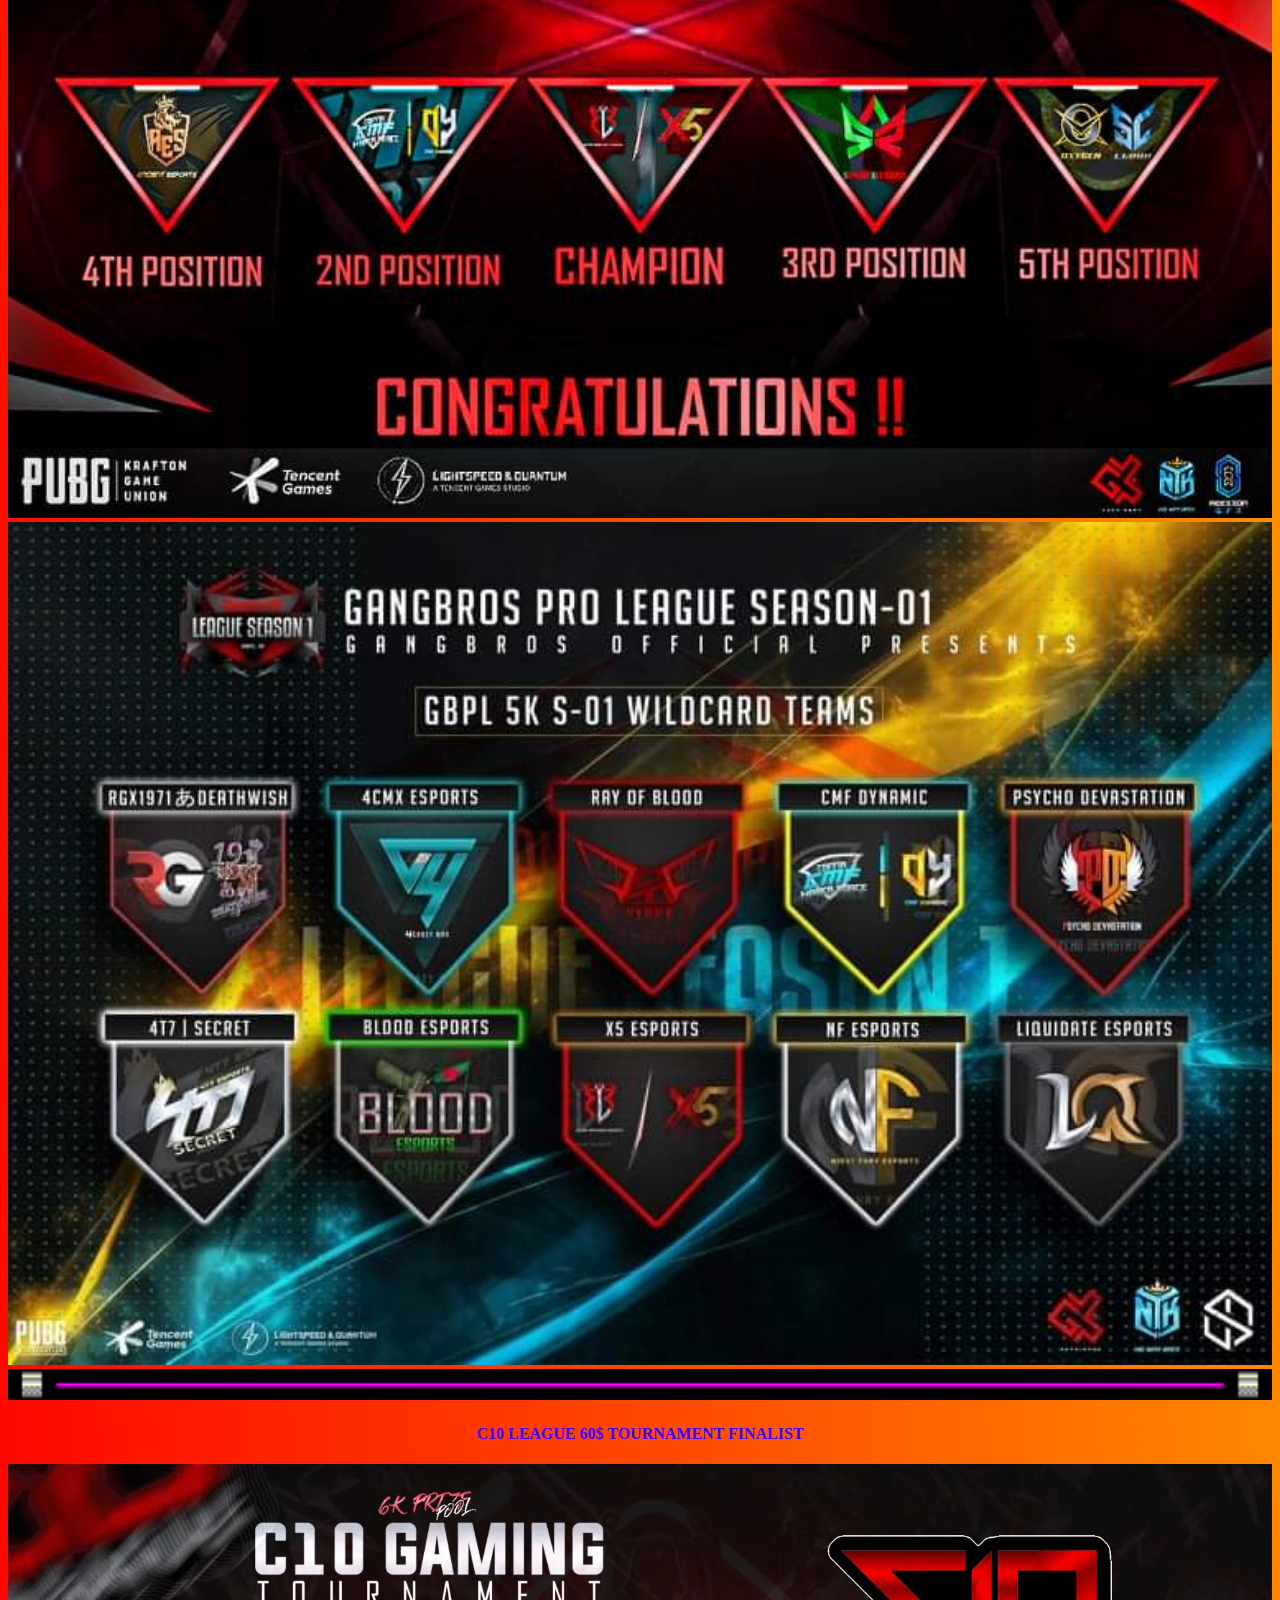
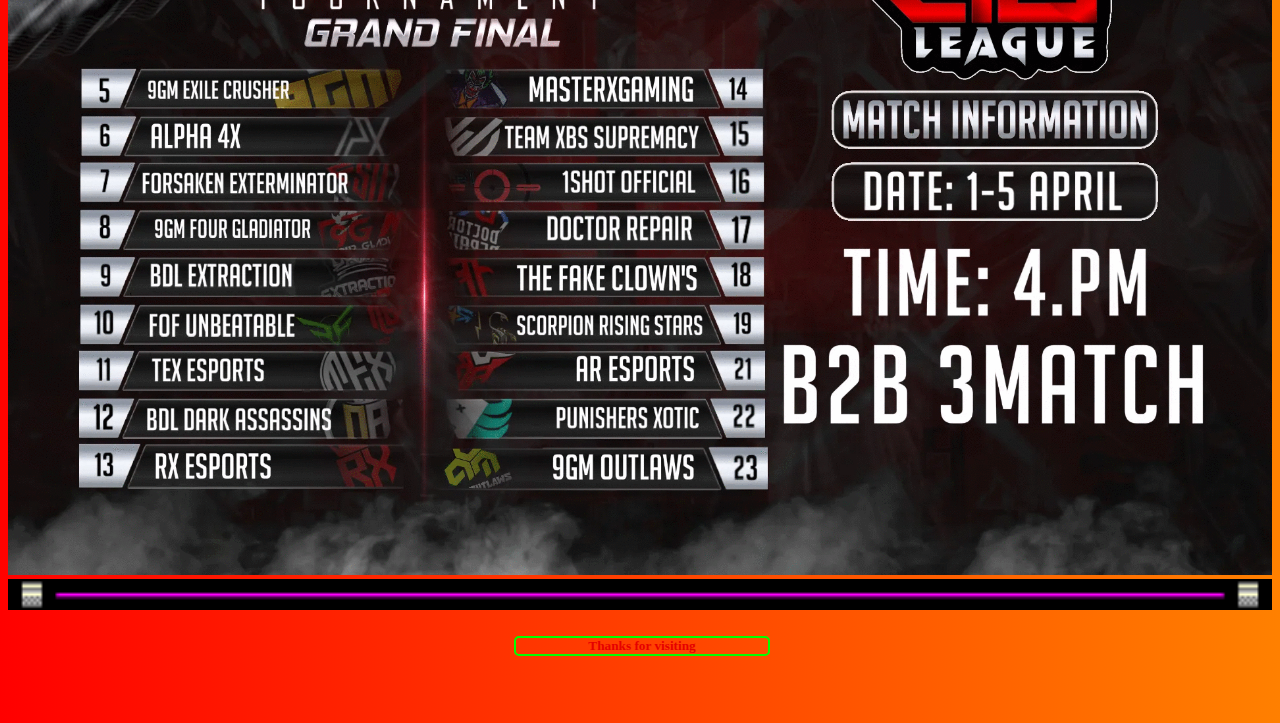
==== commit e1f51612: "logo" ====
--- a/index.html
+++ b/index.html
@@ -4,6 +4,7 @@
   <meta charset="UTF-8">
   <meta name="viewport" content="width=device-width, initial-scale=1.0">
   <link rel="stylesheet" href="css/index1.css">
+  <link rel="shortcut icon" href="img/ms.png">
   <title>MS_MAHADEE</title>
   <link href="https://fonts.googleapis.com/icon?family=Material+Icons" rel="stylesheet">
   <link rel="shortcut icon" type="image" href="img/ms.png">
--- a/css/index1.css
+++ b/css/index1.css
@@ -71,7 +71,7 @@
 
 h4{
   text-align: center;
-  color: #f7b42d;
+  color: #3700FF;
 }
 .me{
   background-image: url('../img/subscribe-bg.png');
